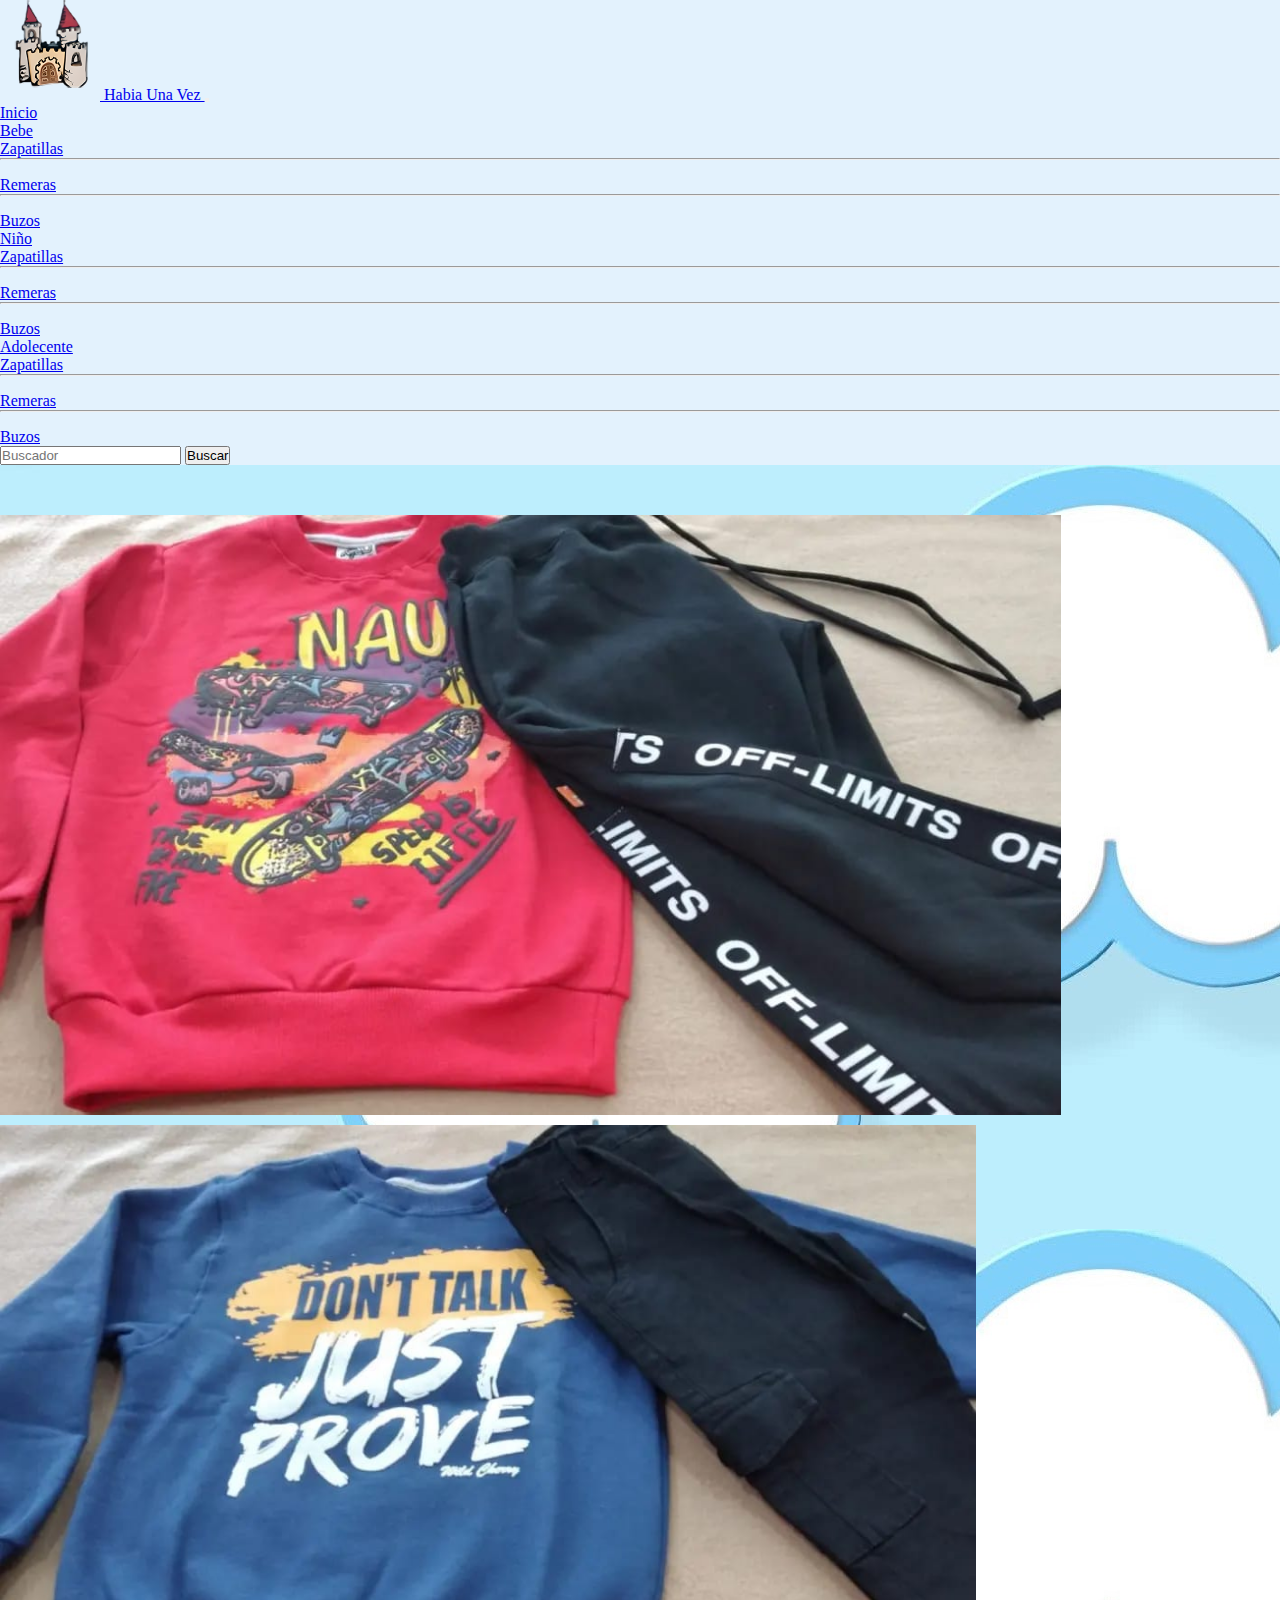
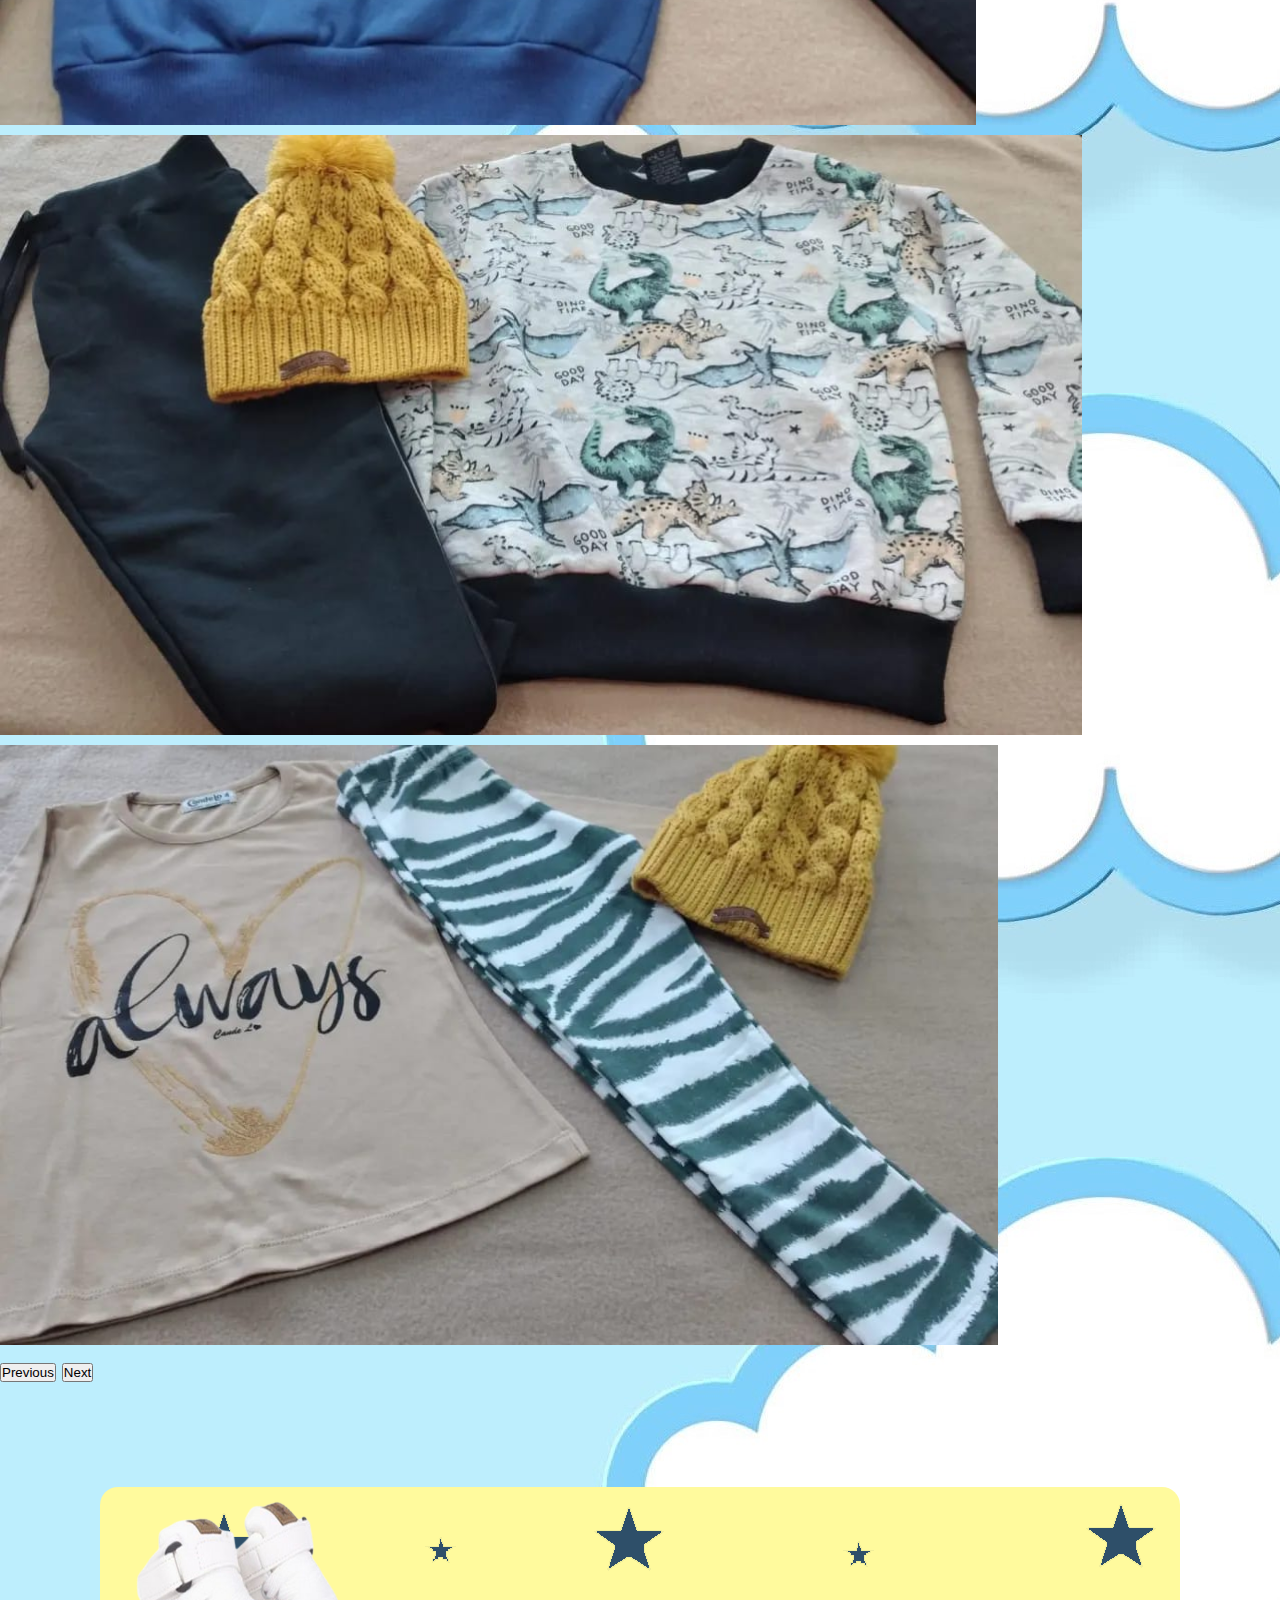
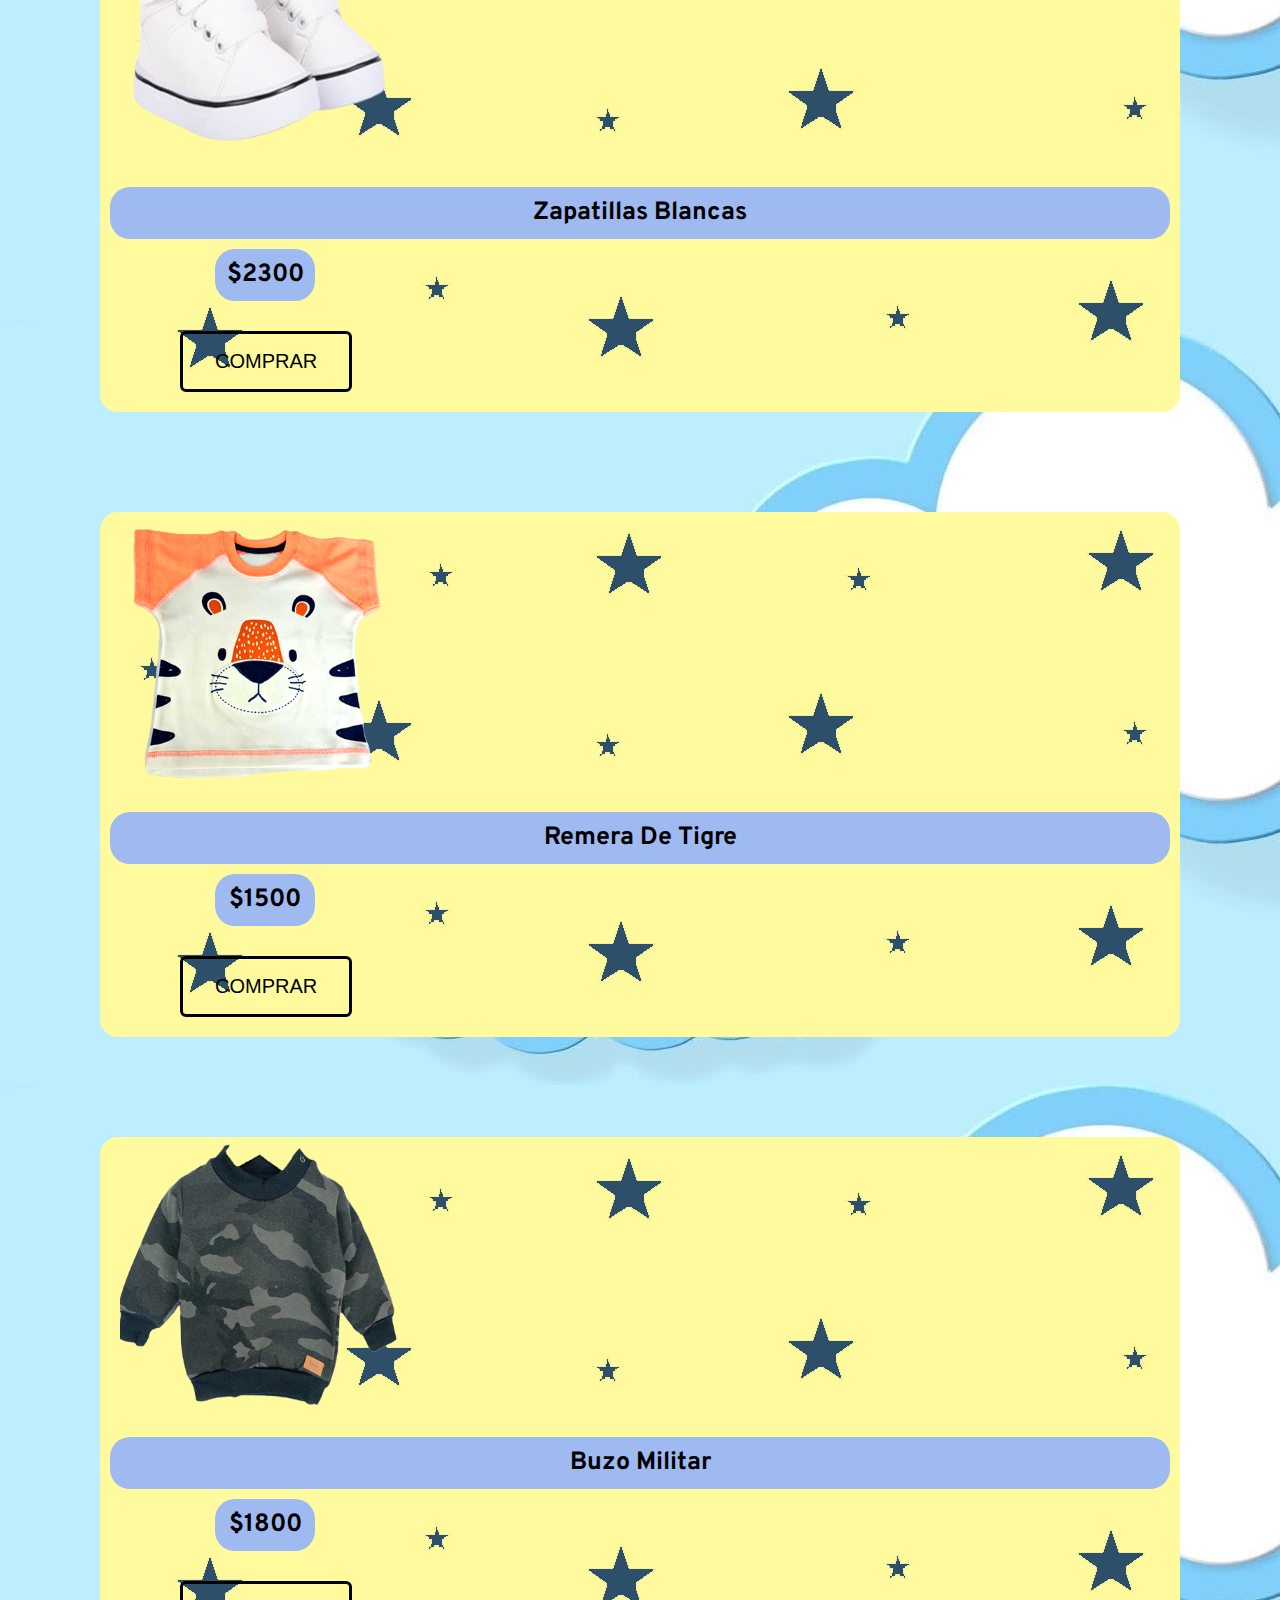
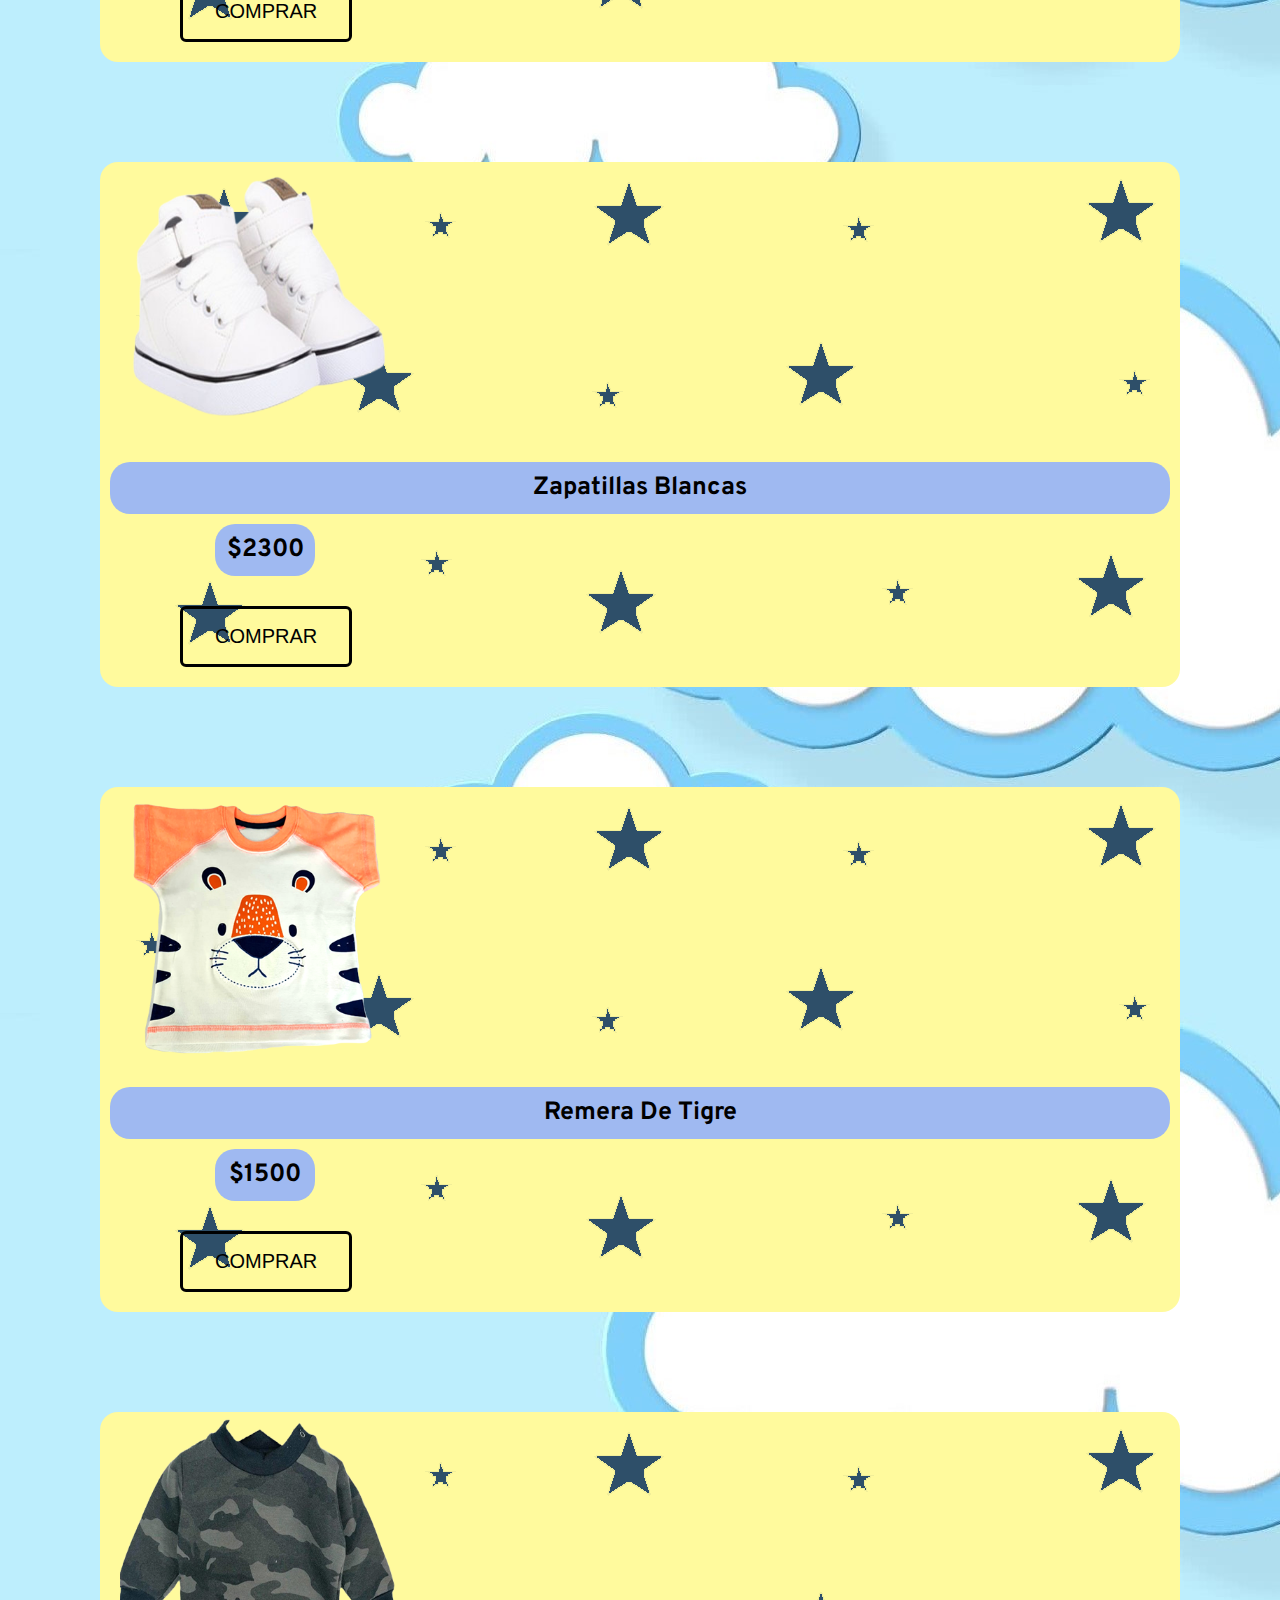
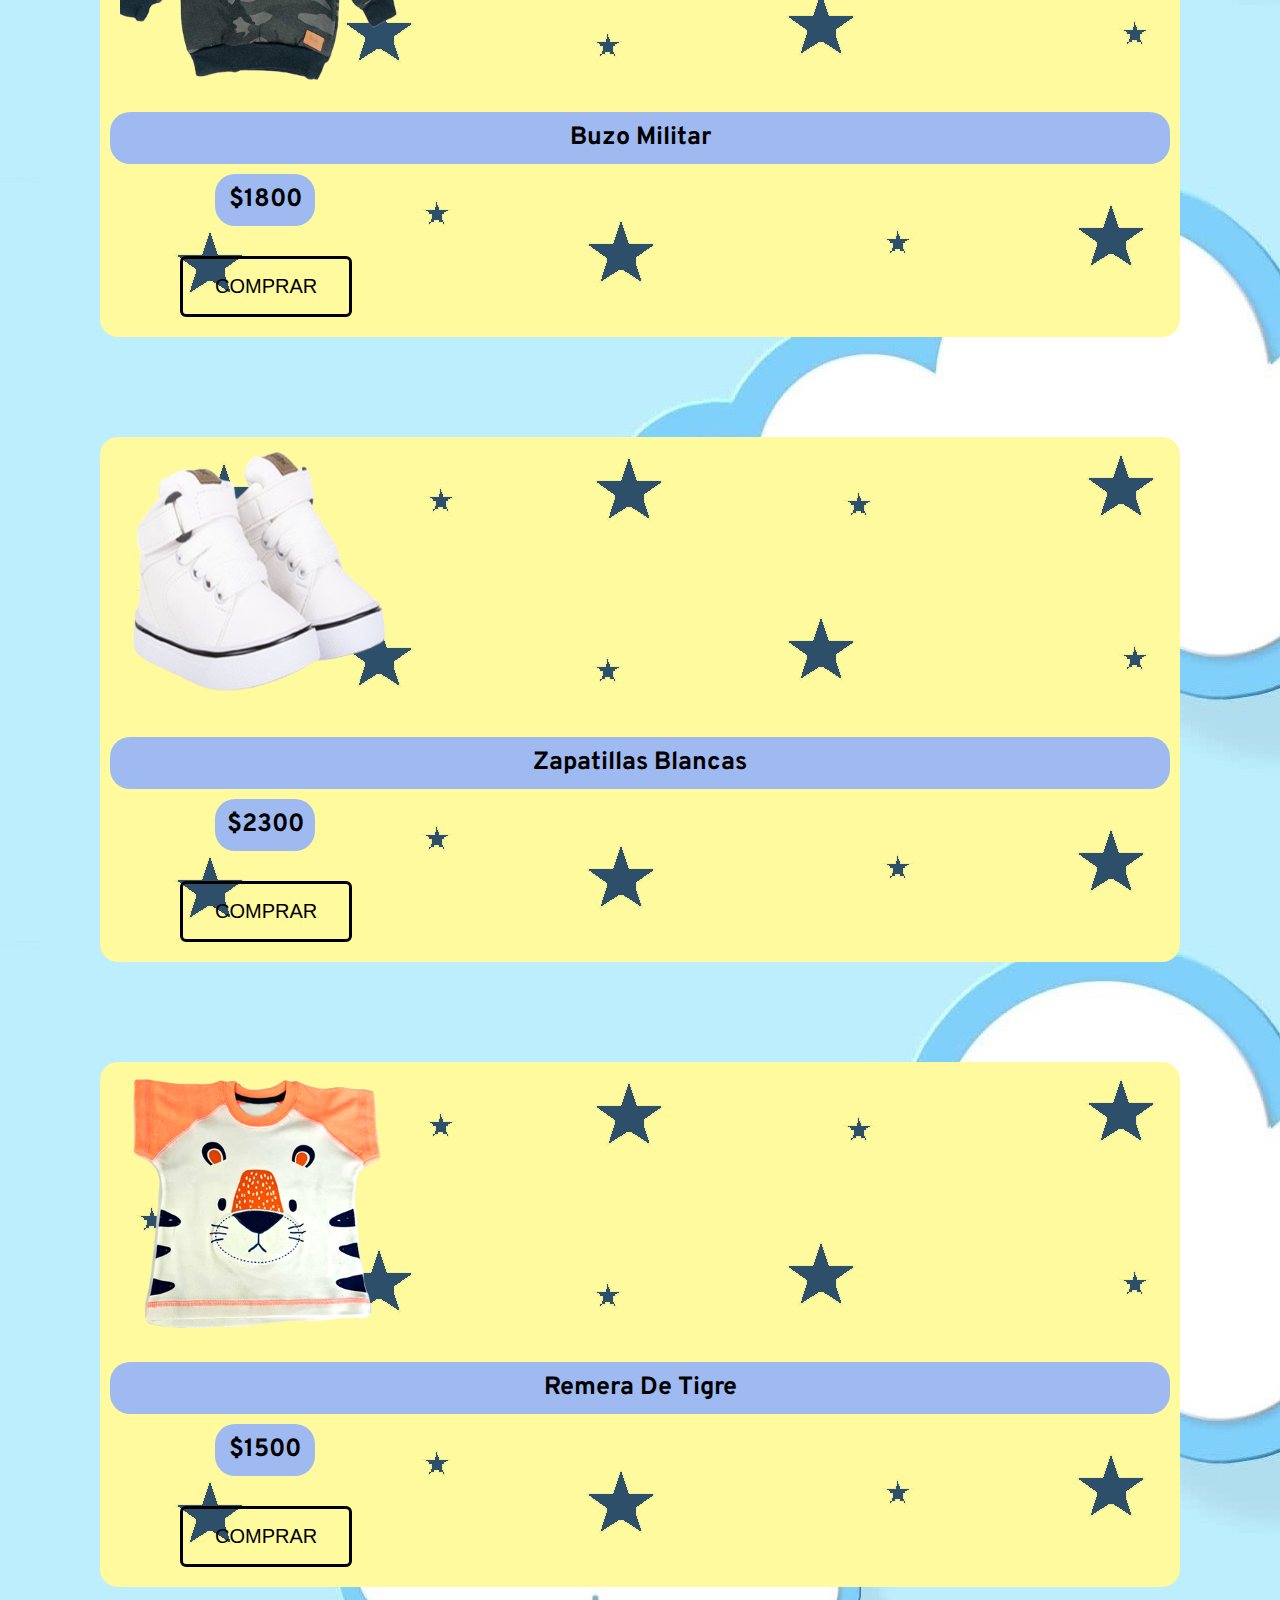
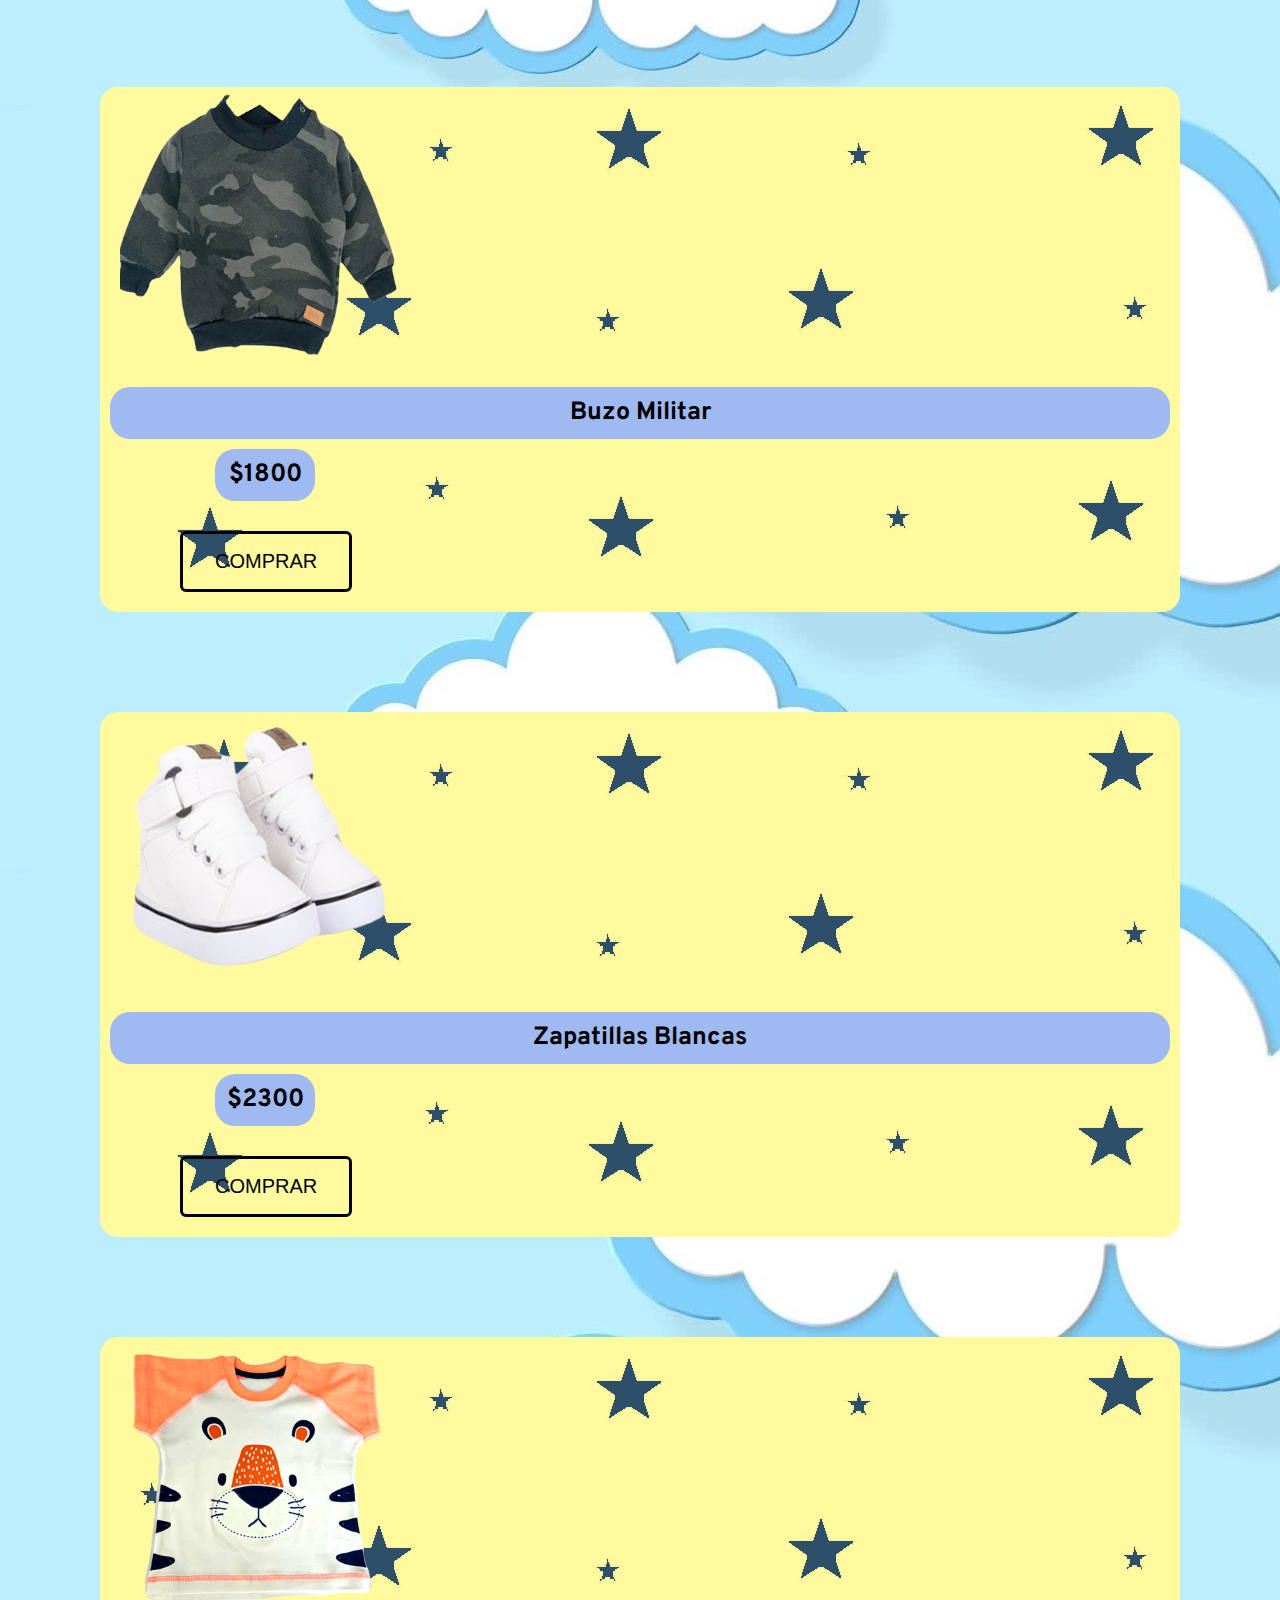
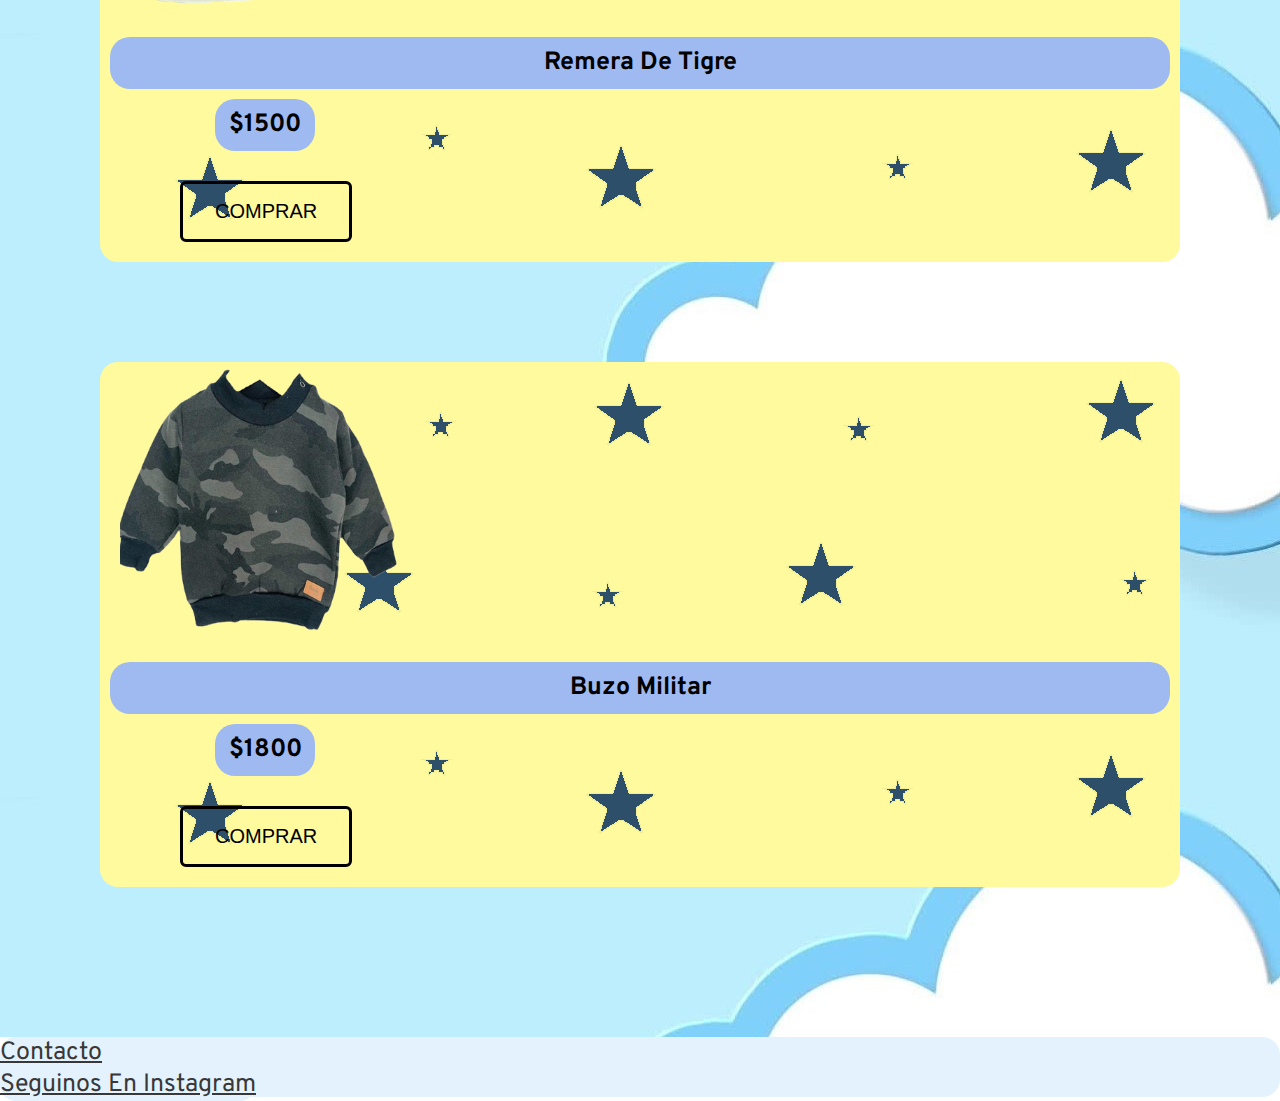
==== index.html @ 557ad4db "confirmar" ====
<!DOCTYPE html>
<html lang="es">
<head>
    <meta charset="UTF-8">
    <meta http-equiv="X-UA-Compatible" content="IE=edge">
    <meta name="viewport" content="width=device-width, initial-scale=1.0">
    <link rel="stylesheet" href="./styles/styles.css">
    <!-- CSS only -->
    <link href="https://cdn.jsdelivr.net/npm/bootstrap@5.2.0-beta1/dist/css/bootstrap.min.css" rel="stylesheet" integrity="sha384-0evHe/X+R7YkIZDRvuzKMRqM+OrBnVFBL6DOitfPri4tjfHxaWutUpFmBp4vmVor" crossorigin="anonymous">
    <title>Habia Una Vez</title>
    <link rel="shortcut icon" href="./../images/ico.ico"/>
    <link rel="preconnect" href="https://fonts.googleapis.com">
    <link rel="preconnect" href="https://fonts.gstatic.com" crossorigin>
    <link href="https://fonts.googleapis.com/css2?family=Shadows+Into+Light&display=swap" rel="stylesheet">
    <link rel="preconnect" href="https://fonts.googleapis.com">
    <link rel="preconnect" href="https://fonts.gstatic.com" crossorigin>
    <link href="https://fonts.googleapis.com/css2?family=Overpass:wght@200&display=swap" rel="stylesheet">
</head>
<body>
            <nav class="navbar navbar-expand-lg" style="background-color: #e3f2fd;">
                <div class="container-fluid">
                    <a class="navbar-brand col-5 text-start fs-1" href="./index.html">
                        <img src="./images/icono.png" alt="" width="100" height="100" class="d-inline-block align-text-center">
                        Habia Una Vez
                      </a>
                  <button class="navbar-toggler" type="button" data-bs-toggle="collapse" data-bs-target="#navbarSupportedContent" aria-controls="navbarSupportedContent" aria-expanded="false" aria-label="Toggle navigation">
                    <span class="navbar-toggler-icon"></span>
                  </button>
                  <div class="collapse navbar-collapse" id="navbarSupportedContent">
                    <ul class="navbar-nav me-auto mb-2 mb-lg-0">
                      <li class="nav-item">
                        <a class="nav-link active fs-4" aria-current="page" href="./index.html">Inicio</a>
                      </li>
                      <li class="nav-item dropdown">
                        <a class="nav-link dropdown-toggle fs-4" href="#" id="navbarDropdown" role="button" data-bs-toggle="dropdown" aria-expanded="false">
                          Bebe
                        </a>
                        <ul class="dropdown-menu" aria-labelledby="navbarDropdown">
                          <li><a class="dropdown-item fs-4" href="./pages/zapatillas.html">Zapatillas</a></li>
                          <li><hr class="dropdown-divider"></li>
                          <li><a class="dropdown-item fs-4" href="./pages/remeras.html">Remeras</a></li>
                          <li><hr class="dropdown-divider fs-4"></li>
                          <li><a class="dropdown-item fs-4" href="./pages/buzos.html">Buzos</a></li>
                        </ul>
                      </li>
                      <li class="nav-item dropdown">
                        <a class="nav-link dropdown-toggle fs-4" href="#" id="navbarDropdown" role="button" data-bs-toggle="dropdown" aria-expanded="false">
                          Niño
                        </a>
                        <ul class="dropdown-menu fs-4" aria-labelledby="navbarDropdown">
                          <li><a class="dropdown-item " href="./pages/zapatillas.html">Zapatillas</a></li>
                          <li><hr class="dropdown-divider"></li>
                          <li><a class="dropdown-item" href="./pages/remeras.html">Remeras</a></li>
                          <li><hr class="dropdown-divider"></li>
                          <li><a class="dropdown-item" href="./pages/buzos.html">Buzos</a></li>
                        </ul>
                      </li>
                      <li class="nav-item dropdown">
                        <a class="nav-link dropdown-toggle fs-4" href="#" id="navbarDropdown" role="button" data-bs-toggle="dropdown" aria-expanded="false">
                          Adolecente
                        </a>
                        <ul class="dropdown-menu fs-4" aria-labelledby="navbarDropdown">
                          <li><a class="dropdown-item" href="./pages/zapatillas.html">Zapatillas</a></li>
                          <li><hr class="dropdown-divider"></li>
                          <li><a class="dropdown-item" href="/pages/remeras.html">Remeras</a></li>
                          <li><hr class="dropdown-divider"></li>
                          <li><a class="dropdown-item" href="./pages/buzos.html">Buzos</a></li>
                        </ul>
                      </li>
                    </ul>
                    <form class="d-flex" role="search">
                      <input class="form-control me-2 fs-4" type="search" placeholder="Buscador" aria-label="Search">
                      <button class="btn btn-outline-success" type="submit">Buscar</button>
                    </form>
                  </div>
                </div>
              </nav>

              <section class="vidriera">
                <div class="container">
                    <div id="carouselExampleControls" class="carousel slide" data-bs-ride="carousel">
                        <div class="carousel-inner">
                          <div class="carousel-item active">
                            <img src="./images/carusel1.jpeg" height="600" class="d-block w-100" alt="...">
                          </div> 
                          <div class="carousel-item"> 
                            <img src="./images/carusel2.jpeg" height="600" class="d-block w-100" alt="...">
                          </div> 
                          <div class="carousel-item"> 
                            <img src="./images/carusel3.jpeg" height="600" class="d-block w-100" alt="...">
                          </div> 
                          <div class="carousel-item"> 
                            <img src="./images/carusel4.jpeg" height="600" class="d-block w-100" alt="...">
                          </div>  
                        </div>
                        <button class="carousel-control-prev" type="button" data-bs-target="#carouselExampleControls" data-bs-slide="prev">
                          <span class="carousel-control-prev-icon" aria-hidden="true"></span>
                          <span class="visually-hidden">Previous</span>
                        </button>
                        <button class="carousel-control-next" type="button" data-bs-target="#carouselExampleControls" data-bs-slide="next">
                          <span class="carousel-control-next-icon" aria-hidden="true"></span>
                          <span class="visually-hidden">Next</span>
                        </button>
                    </div>
                </div>
                <div class="productos d-flex flex-row justify-content-evenly align-items-center flex-wrap">
                    <div class="vidrieraProducto">
                        <div class="vidriera__datos">
                            <img src="./images/zapas 1.png" width="300px"class="vidrieraImagen">
                            <h4 class="vidriera__titulo">Zapatillas Blancas</h4>
                            <h4 class="vidriera__precio">$2300</h4>
                            <input type="button" value="COMPRAR" class="botonComprar">
                        </div>
                    </div> 
                    <div class="vidrieraProducto">
                        <div class="vidriera__datos">
                            <img src="./images/remera 1.png" width="300px" class="vidrieraImagen">
                            <h4 class="vidriera__titulo">Remera De Tigre</h4>
                            <h4 class="vidriera__precio">$1500</h4>
                            <input type="button" value="COMPRAR" class="botonComprar">
                        </div>
                    </div> 
                    <div class="vidrieraProducto">
                        <div class="vidriera__datos">
                            <img src="./images/buzo 1.png" width="300px" class="vidrieraImagen">
                            <h4 class="vidriera__titulo">Buzo Militar</h4>
                            <h4 class="vidriera__precio">$1800</h4>
                            <input type="button" value="COMPRAR" class="botonComprar">
                        </div>
                    </div> 
                    <div class="vidrieraProducto">
                        <div class="vidriera__datos">
                            <img src="./images/zapas 1.png" width="300px"class="vidrieraImagen">
                            <h4 class="vidriera__titulo">Zapatillas Blancas</h4>
                            <h4 class="vidriera__precio">$2300</h4>
                            <input type="button" value="COMPRAR" class="botonComprar">
                        </div>
                    </div> 
                    <div class="vidrieraProducto">
                        <div class="vidriera__datos">
                            <img src="./images/remera 1.png" width="300px" class="vidrieraImagen">
                            <h4 class="vidriera__titulo">Remera De Tigre</h4>
                            <h4 class="vidriera__precio">$1500</h4>
                            <input type="button" value="COMPRAR" class="botonComprar">
                        </div>
                    </div> 
                    <div class="vidrieraProducto">
                        <div class="vidriera__datos">
                            <img src="./images/buzo 1.png" width="300px" class="vidrieraImagen">
                            <h4 class="vidriera__titulo">Buzo Militar</h4>
                            <h4 class="vidriera__precio">$1800</h4>
                            <input type="button" value="COMPRAR" class="botonComprar">
                        </div>
                    </div> 
                    <div class="vidrieraProducto">
                        <div class="vidriera__datos">
                            <img src="./images/zapas 1.png" width="300px"class="vidrieraImagen">
                            <h4 class="vidriera__titulo">Zapatillas Blancas</h4>
                            <h4 class="vidriera__precio">$2300</h4>
                            <input type="button" value="COMPRAR" class="botonComprar">
                        </div>
                    </div> 
                    <div class="vidrieraProducto">
                        <div class="vidriera__datos">
                            <img src="./images/remera 1.png" width="300px" class="vidrieraImagen">
                            <h4 class="vidriera__titulo">Remera De Tigre</h4>
                            <h4 class="vidriera__precio">$1500</h4>
                            <input type="button" value="COMPRAR" class="botonComprar">
                        </div>
                    </div> 
                    <div class="vidrieraProducto">
                        <div class="vidriera__datos">
                            <img src="./images/buzo 1.png" width="300px" class="vidrieraImagen">
                            <h4 class="vidriera__titulo">Buzo Militar</h4>
                            <h4 class="vidriera__precio">$1800</h4>
                            <input type="button" value="COMPRAR" class="botonComprar">
                        </div>
                    </div> 
                    <div class="vidrieraProducto">
                        <div class="vidriera__datos">
                            <img src="./images/zapas 1.png" width="300px"class="vidrieraImagen">
                            <h4 class="vidriera__titulo">Zapatillas Blancas</h4>
                            <h4 class="vidriera__precio">$2300</h4>
                            <input type="button" value="COMPRAR" class="botonComprar">
                        </div>
                    </div> 
                    <div class="vidrieraProducto">
                        <div class="vidriera__datos">
                            <img src="./images/remera 1.png" width="300px" class="vidrieraImagen">
                            <h4 class="vidriera__titulo">Remera De Tigre</h4>
                            <h4 class="vidriera__precio">$1500</h4>
                            <input type="button" value="COMPRAR" class="botonComprar">
                        </div>
                    </div> 
                    <div class="vidrieraProducto">
                        <div class="vidriera__datos">
                            <img src="./images/buzo 1.png" width="300px" class="vidrieraImagen">
                            <h4 class="vidriera__titulo">Buzo Militar</h4>
                            <h4 class="vidriera__precio">$1800</h4>
                            <input type="button" value="COMPRAR" class="botonComprar">
                        </div>
                    </div> 
                </div>
            </section>

            <footer>
                <ul class="barra d-flex flex-row justify-content-around flex-wrap align-items-center">
                    <li ><a class="barraItem text-decoration-none" href="./pages/contacto.html">Contacto</a></li>
                    <li ><a class="barraItem text-decoration-none" href="https://www.instagram.com/habiaunavez_pilar/" target="_blank">Seguinos En Instagram</a></li>
                </ul>
            </footer>

    <!-- JavaScript Bundle with Popper -->
    <script src="https://cdn.jsdelivr.net/npm/bootstrap@5.2.0-beta1/dist/js/bootstrap.bundle.min.js" integrity="sha384-pprn3073KE6tl6bjs2QrFaJGz5/SUsLqktiwsUTF55Jfv3qYSDhgCecCxMW52nD2" crossorigin="anonymous"></script>
</body>
</html>
---- styles/styles.css ----
*{
    margin: 0;
    padding: 0;
    box-sizing: border-box;
}


.vidriera {
    font-family: 'Overpass', sans-serif;
    font-size: 25px;
    background-image: url("./../images/cielonube.jpg");
    padding-top: 50px;
    padding-bottom: 50px;
    width: 100%; 
}

.vidrieraProducto {
    background-image: url("./../images/header.png");    
    border-radius: 18px;
    margin: 100px;
}

.vidriera__datos{
    color: #000000;
}

.vidrieraImagen{
    padding-left: 20px;
}

.vidriera__titulo{
    background-color: #9fb9f1;
    border-radius: 20px;
    text-align: center;
    padding: 10px;
    margin: 10px;
}

.vidriera__precio{
    position: relative;
    left: 105px;
    background-color: #9fb9f1;
    border-radius: 20px;
    text-align: center;
    width: 100px;
    padding: 10px;
    margin: 10px;
}

.botonComprar {
    color: #0099CC;
    background: transparent;
    border: 2px solid #0099CC;
    border-radius: 6px;
    border: solid;
    color: rgb(0, 0, 0);
    padding: 16px 32px;
    text-align: center;
    font-size: 20px;
    margin: 20px 80px;
    -webkit-transition-duration: 0.4s;
    transition-duration: 0.4s;
    cursor: pointer;
    text-decoration: none;
    text-transform: uppercase;
}

.botonComprar:hover {
    background-color: #008CBA;
    color: white;
}

.barra{
    list-style: none;
    font-size: 25px;
    background-color: #e3f2fd;
    border-radius: 18px;
    height: 60px;
}

.barraItem{
    background-color: #e3f2fd; 
    color: rgb(56, 56, 56);
    font-family: 'Overpass', sans-serif;;
    border-radius: 18px;
}

.formularioCompleto{
    font-family: 'Overpass', sans-serif;
    background-color: #fffa9dbd;
    padding-left: 30px;
}

.formulario__titulo{
    font-size: 50px;
}

.formularioTitulo{
    font-size: 30px;
}

.formularioDato{
    font-size: 25px;
    font-weight: bold;
}

.formularioCasilla{
    background: transparent;
    border-radius: 6px;
}

.formularioRegion{
    max-width: 250px;
}

.formularioRegion select{
    display: inline-block;
	width: 100%;
	cursor: pointer;
  	padding: 7px 10px;
  	height: 42px;
  	outline: 0; 
  	border: 0;
	border-radius: 0;
	background: #f0f0f0;
	color: rgb(68, 67, 67);
	font-size: 1em;
	color: rgb(68, 67, 67);
	font-family: 
	'Quicksand', sans-serif;
	border:2px solid rgba(0,0,0,0.2);
    border-radius: 12px;
    position: relative;
    transition: all 0.25s ease;
}

.formularioRegion section:hover{
    background: #008CBA;
}

.formulariosBotones{
	margin-bottom: 30px;
	padding:5px 0 5px 60px;
}

.formularioBotones .formularioCheck{
	background: #fff;
	border-radius: 50%;
}
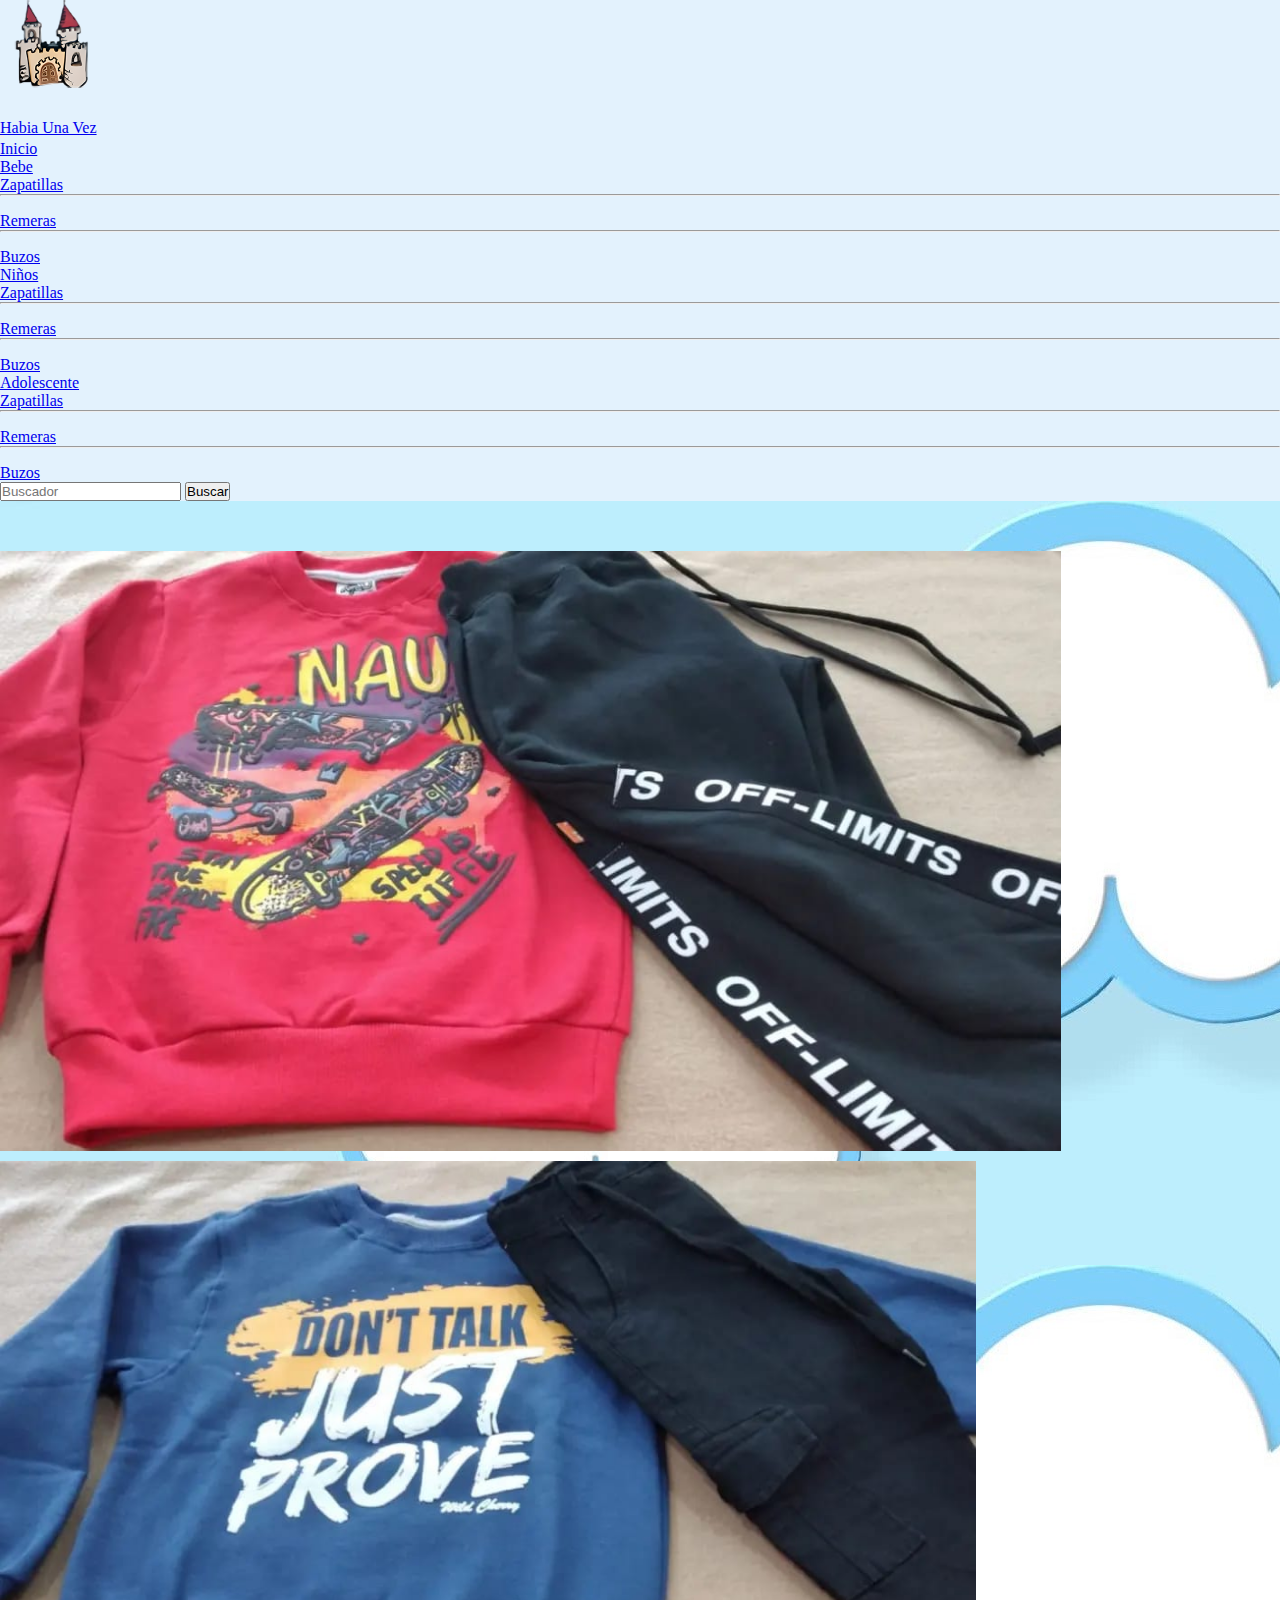
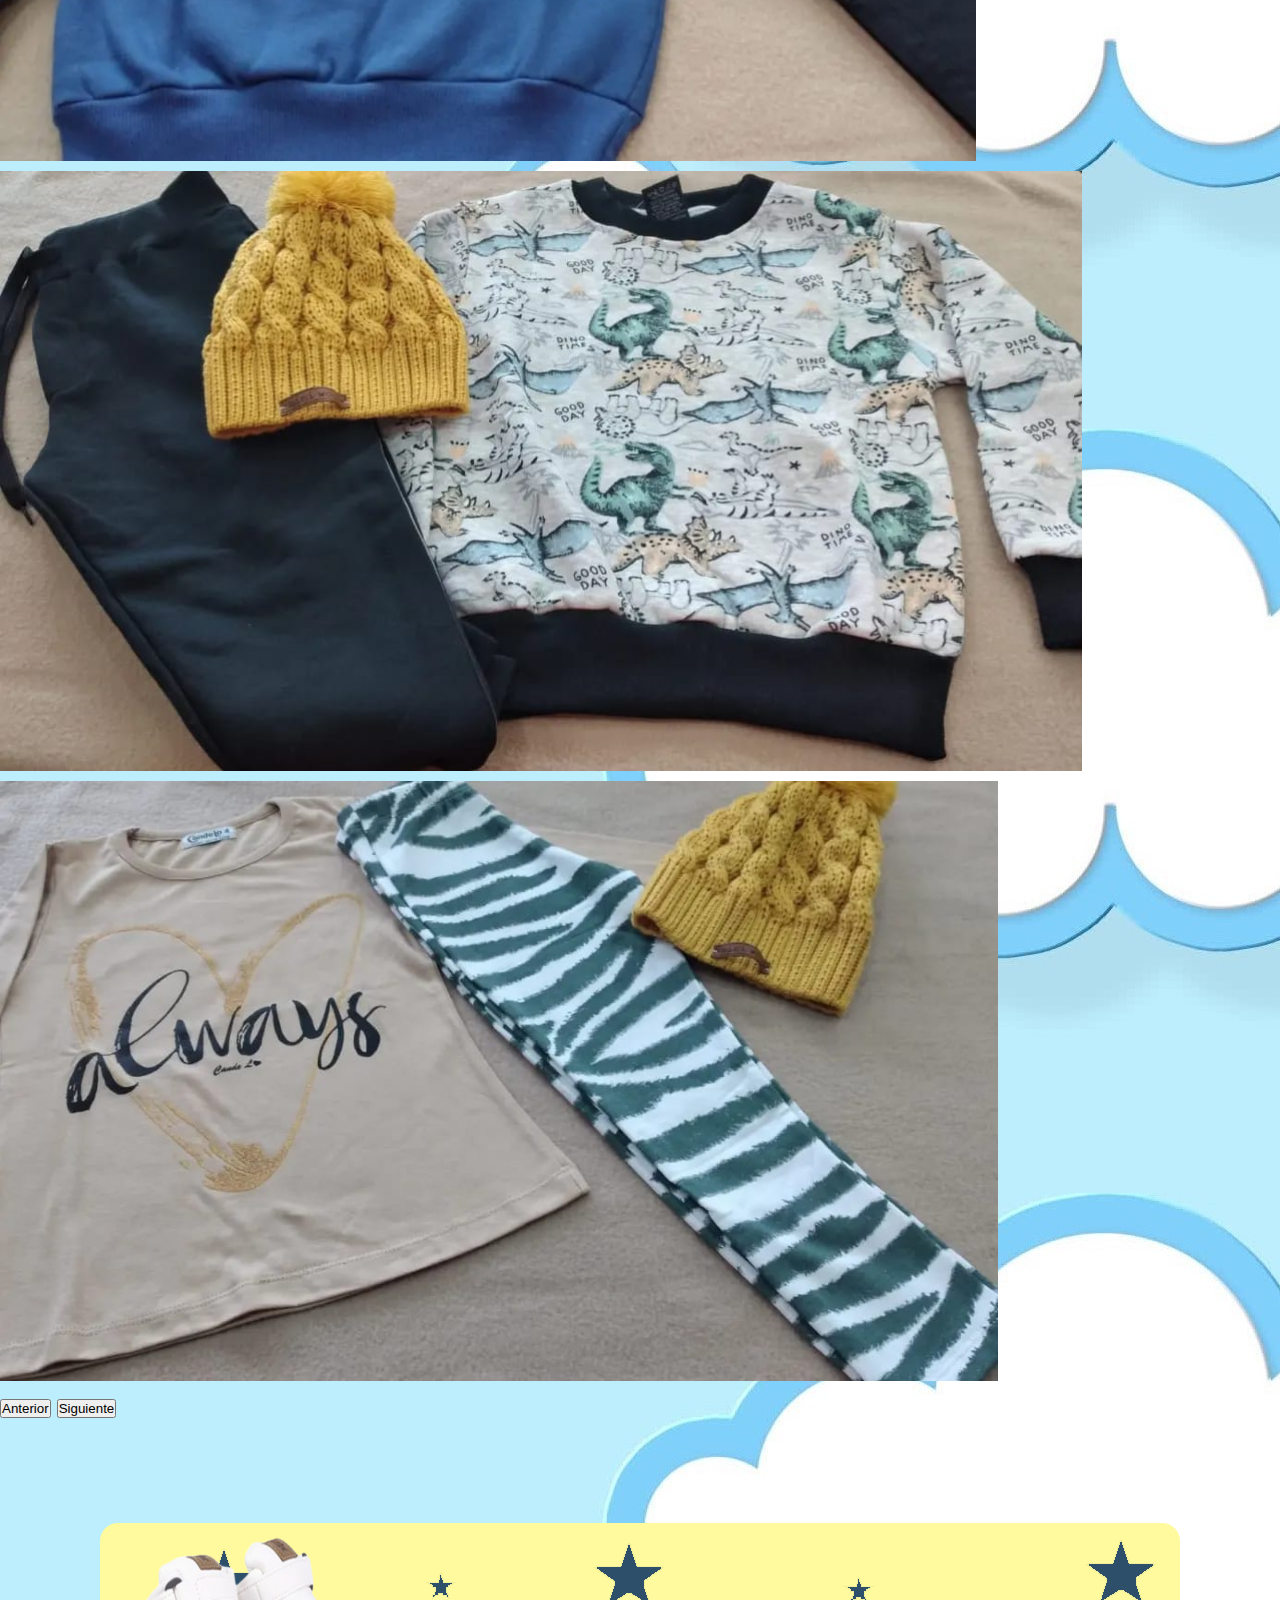
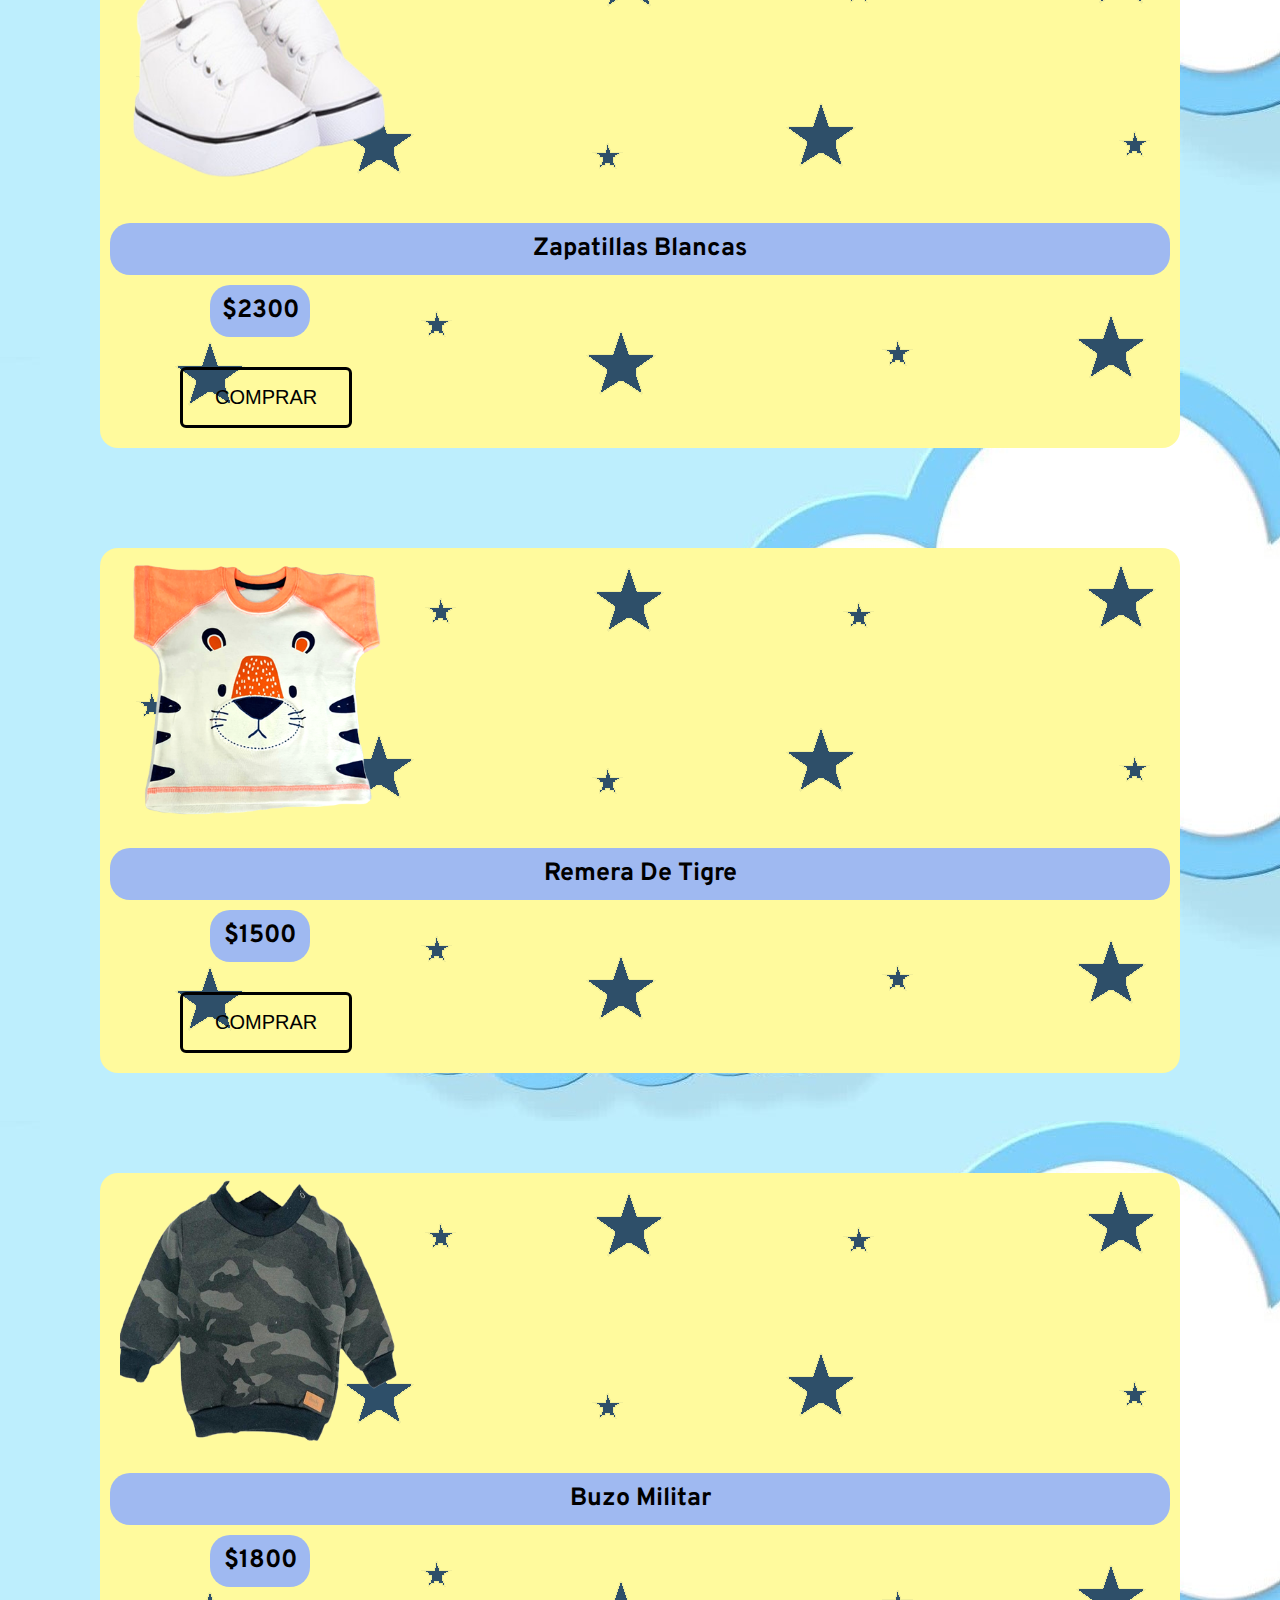
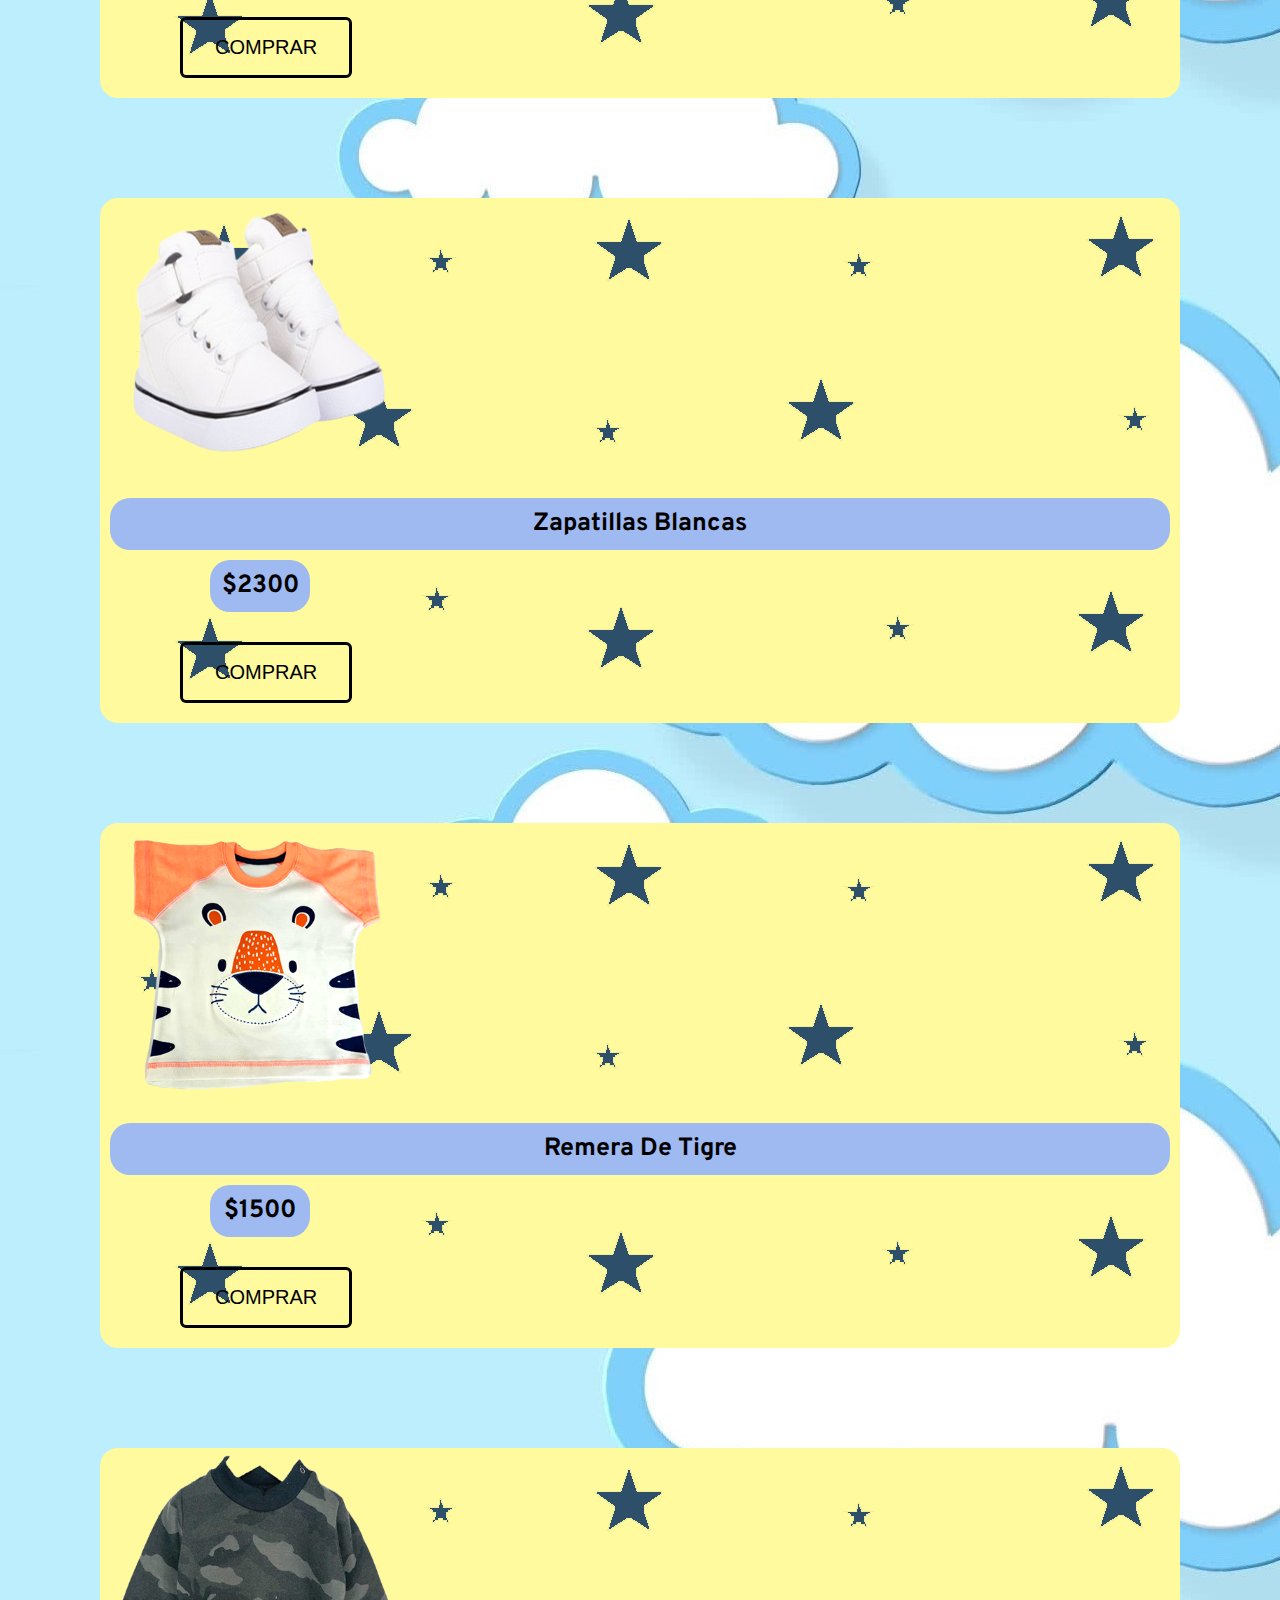
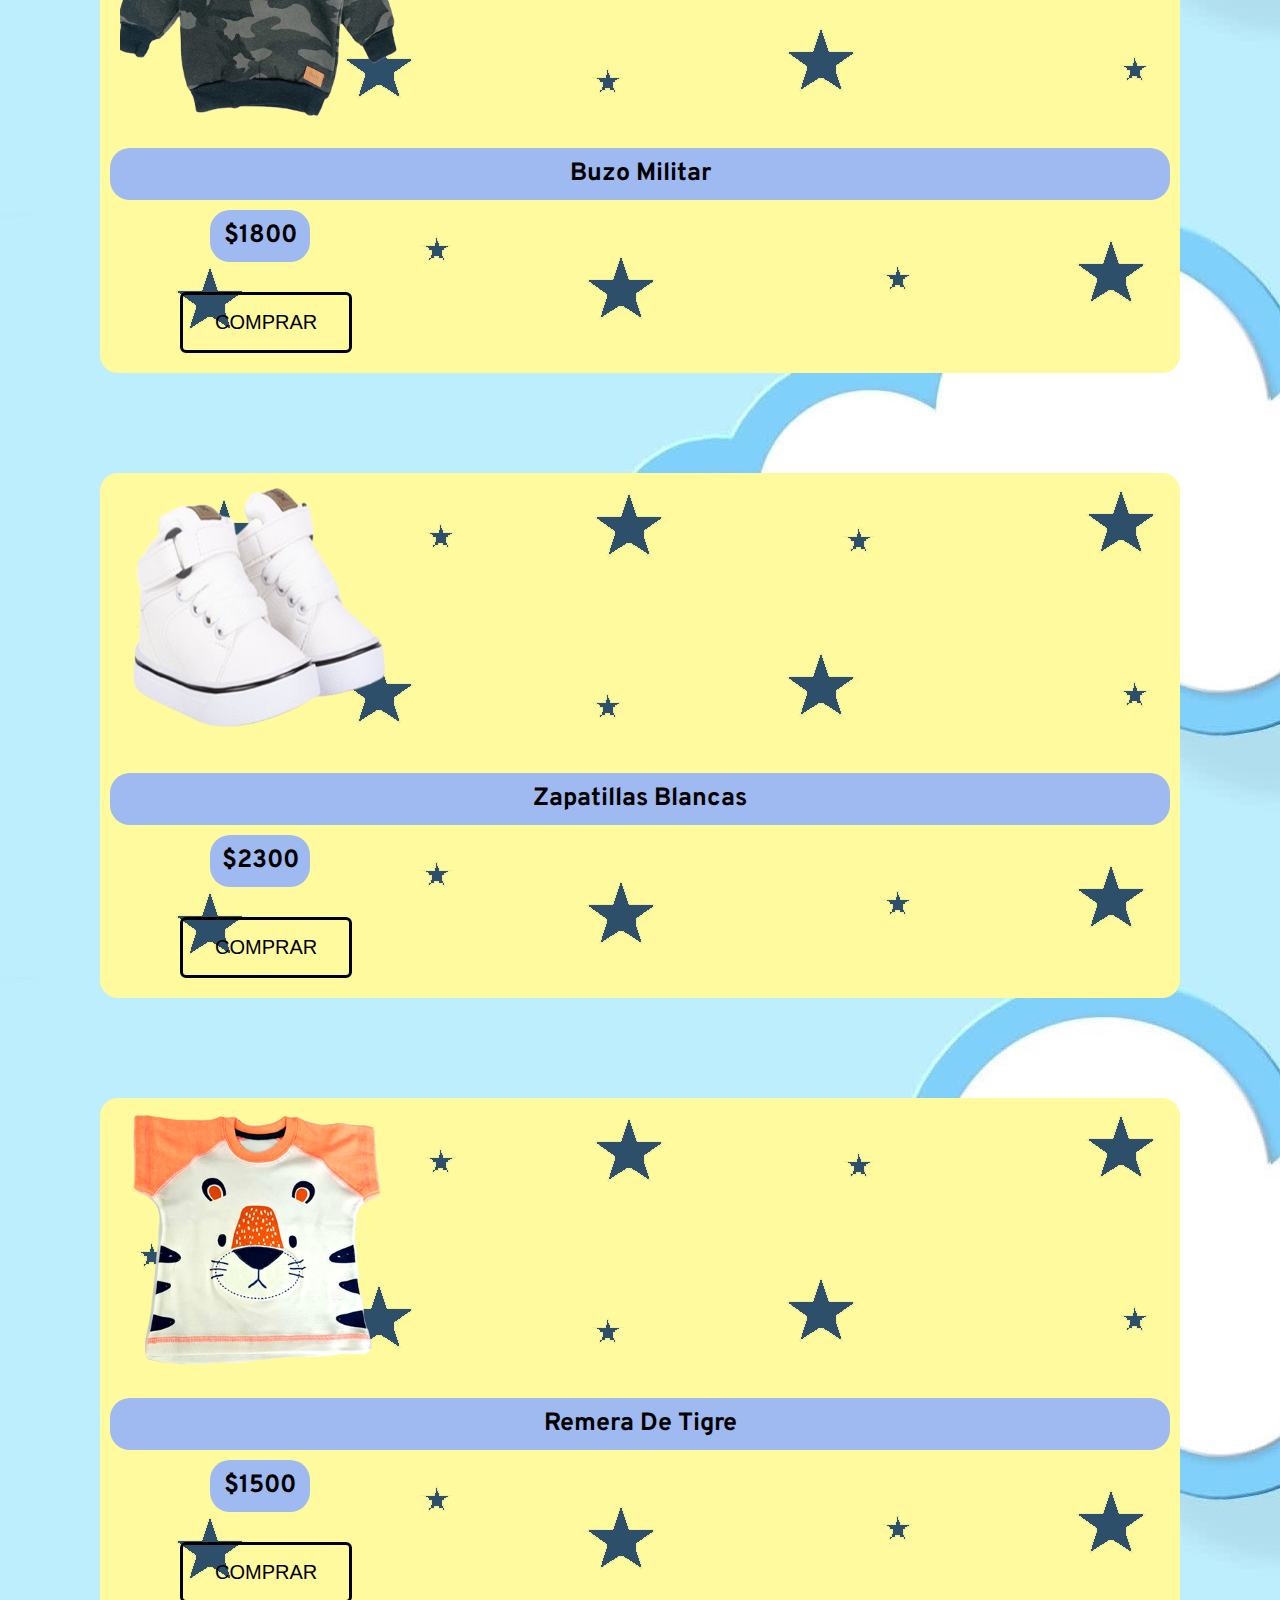
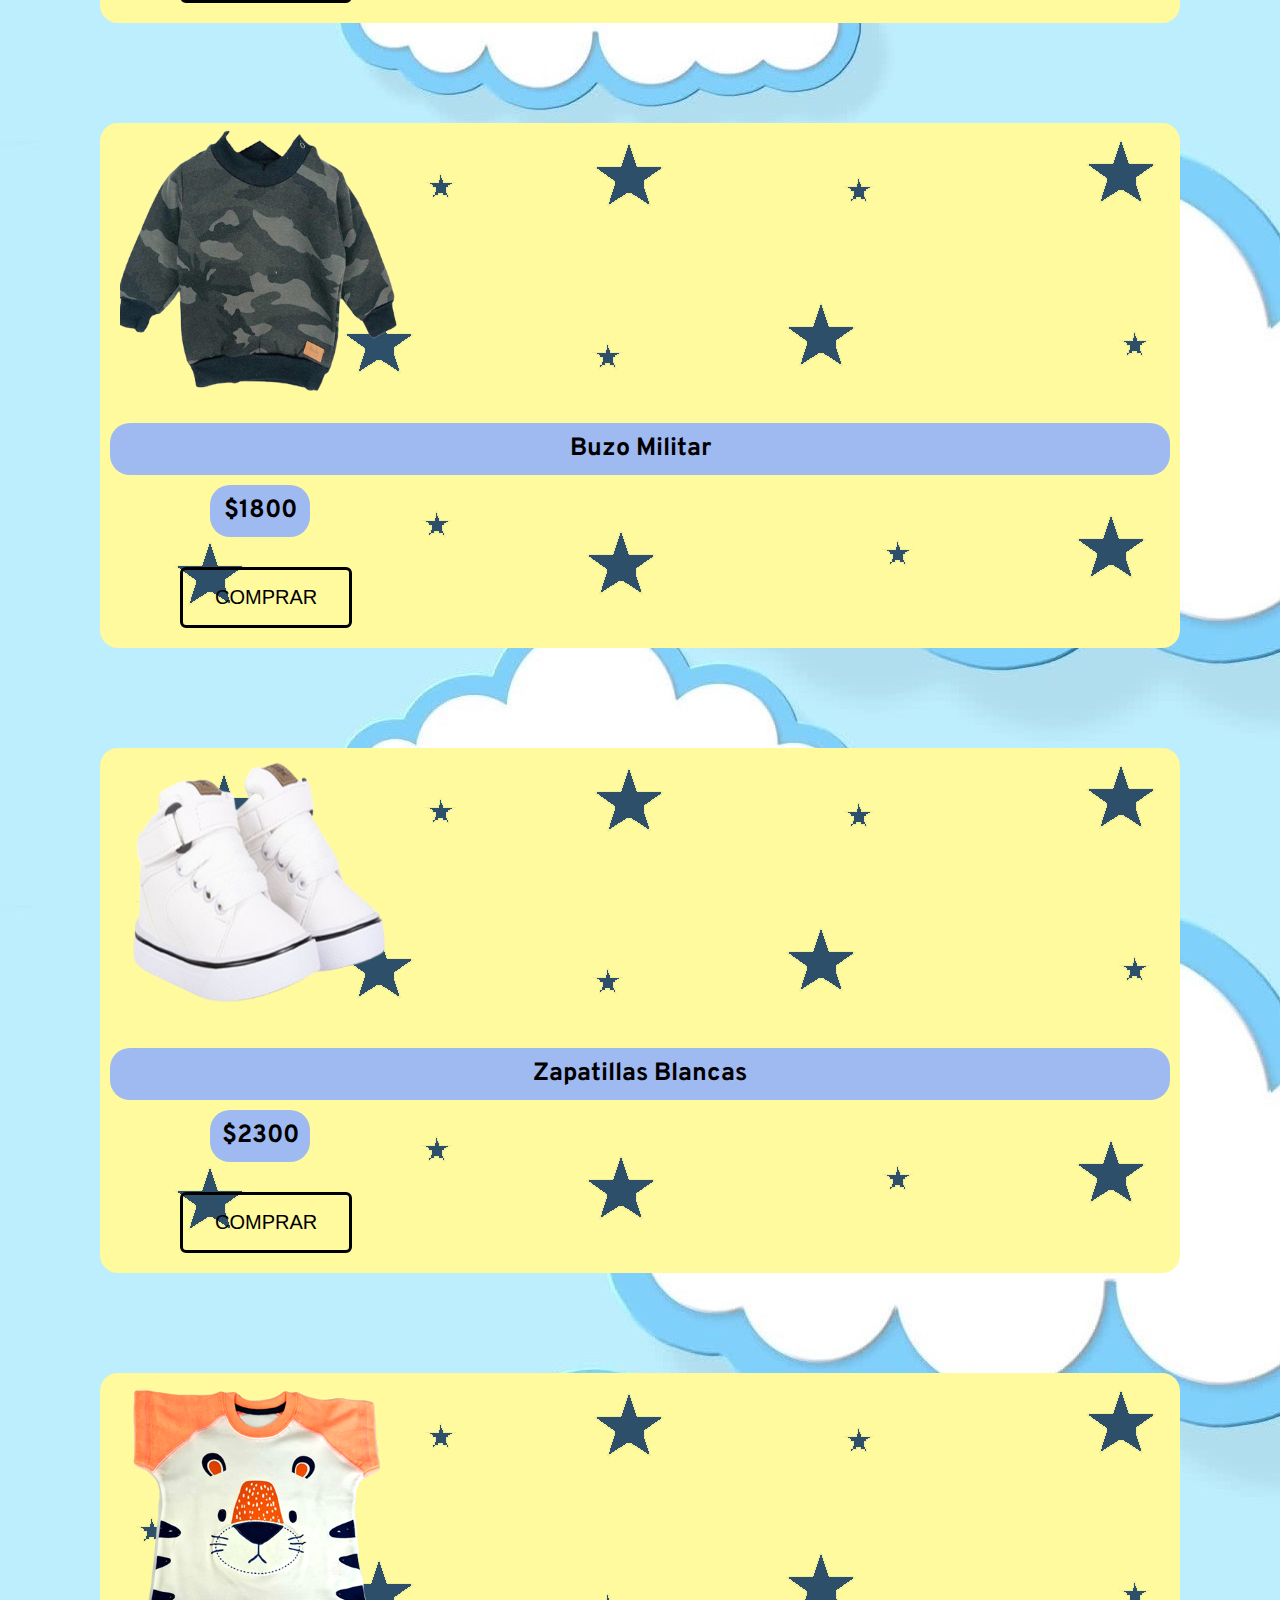
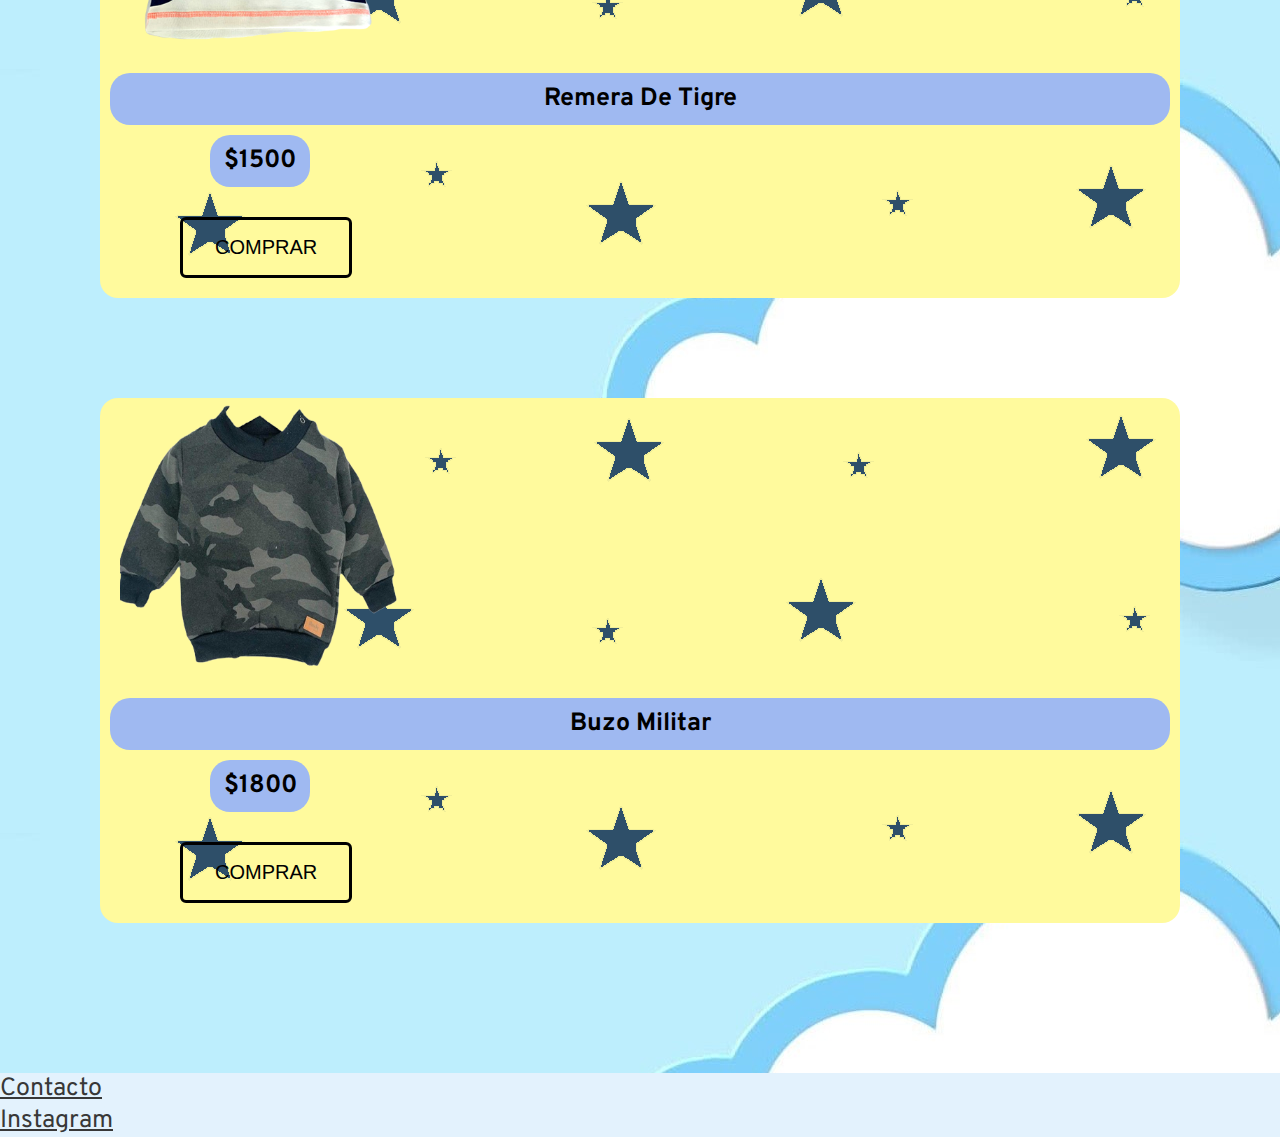
==== commit 0ae6e974: "final" ====
--- a/index.html
+++ b/index.html
@@ -19,9 +19,11 @@
 <body>
             <nav class="navbar navbar-expand-lg" style="background-color: #e3f2fd;">
                 <div class="container-fluid">
-                    <a class="navbar-brand col-5 text-start fs-1" href="./index.html">
-                        <img src="./images/icono.png" alt="" width="100" height="100" class="d-inline-block align-text-center">
-                        Habia Una Vez
+                    <a class="navbar-brand col-5 text-start fs-1 d-flex flex-row position-relative" href="./index.html">
+                        <img src="./images/icono.png" alt="" width="100" height="100" >
+                        <div class="text-start fs-1 titulo">
+                          Habia Una Vez
+                        </div>
                       </a>
                   <button class="navbar-toggler" type="button" data-bs-toggle="collapse" data-bs-target="#navbarSupportedContent" aria-controls="navbarSupportedContent" aria-expanded="false" aria-label="Toggle navigation">
                     <span class="navbar-toggler-icon"></span>
@@ -45,7 +47,7 @@
                       </li>
                       <li class="nav-item dropdown">
                         <a class="nav-link dropdown-toggle fs-4" href="#" id="navbarDropdown" role="button" data-bs-toggle="dropdown" aria-expanded="false">
-                          Niño
+                          Niños
                         </a>
                         <ul class="dropdown-menu fs-4" aria-labelledby="navbarDropdown">
                           <li><a class="dropdown-item " href="./pages/zapatillas.html">Zapatillas</a></li>
@@ -57,7 +59,7 @@
                       </li>
                       <li class="nav-item dropdown">
                         <a class="nav-link dropdown-toggle fs-4" href="#" id="navbarDropdown" role="button" data-bs-toggle="dropdown" aria-expanded="false">
-                          Adolecente
+                          Adolescente
                         </a>
                         <ul class="dropdown-menu fs-4" aria-labelledby="navbarDropdown">
                           <li><a class="dropdown-item" href="./pages/zapatillas.html">Zapatillas</a></li>
@@ -70,7 +72,7 @@
                     </ul>
                     <form class="d-flex" role="search">
                       <input class="form-control me-2 fs-4" type="search" placeholder="Buscador" aria-label="Search">
-                      <button class="btn btn-outline-success" type="submit">Buscar</button>
+                      <button class="btn btn-outline-primary" type="submit">Buscar</button>
                     </form>
                   </div>
                 </div>
@@ -95,11 +97,11 @@
                         </div>
                         <button class="carousel-control-prev" type="button" data-bs-target="#carouselExampleControls" data-bs-slide="prev">
                           <span class="carousel-control-prev-icon" aria-hidden="true"></span>
-                          <span class="visually-hidden">Previous</span>
+                          <span class="visually-hidden">Anterior</span>
                         </button>
                         <button class="carousel-control-next" type="button" data-bs-target="#carouselExampleControls" data-bs-slide="next">
                           <span class="carousel-control-next-icon" aria-hidden="true"></span>
-                          <span class="visually-hidden">Next</span>
+                          <span class="visually-hidden">Siguiente</span>
                         </button>
                     </div>
                 </div>
@@ -206,7 +208,7 @@
             <footer>
                 <ul class="barra d-flex flex-row justify-content-around flex-wrap align-items-center">
                     <li ><a class="barraItem text-decoration-none" href="./pages/contacto.html">Contacto</a></li>
-                    <li ><a class="barraItem text-decoration-none" href="https://www.instagram.com/habiaunavez_pilar/" target="_blank">Seguinos En Instagram</a></li>
+                    <li ><a class="barraItem text-decoration-none" href="https://www.instagram.com/habiaunavez_pilar/" target="_blank">Instagram</a></li>
                 </ul>
             </footer>
 
--- a/styles/styles.css
+++ b/styles/styles.css
@@ -26,6 +26,12 @@
 
 .vidrieraImagen{
     padding-left: 20px;
+    overflow: hidden;
+}
+
+.vidrieraImagen:hover {
+    -webkit-transform:scale(1.1);transform:scale(1.1);
+
 }
 
 .vidriera__titulo{
@@ -38,7 +44,7 @@
 
 .vidriera__precio{
     position: relative;
-    left: 105px;
+    left: 100px;
     background-color: #9fb9f1;
     border-radius: 20px;
     text-align: center;
@@ -74,8 +80,8 @@
     list-style: none;
     font-size: 25px;
     background-color: #e3f2fd;
-    border-radius: 18px;
-    height: 60px;
+    height: 100%;
+    width: 100%;
 }
 
 .barraItem{
@@ -146,4 +152,15 @@
 .formularioBotones .formularioCheck{
 	background: #fff;
 	border-radius: 50%;
+}
+
+.titulo{
+    position: relative;
+    top: 15px;
+}
+
+@media  (max-width: 600px){
+    .titulo{ 
+        display:none;
+    }
 }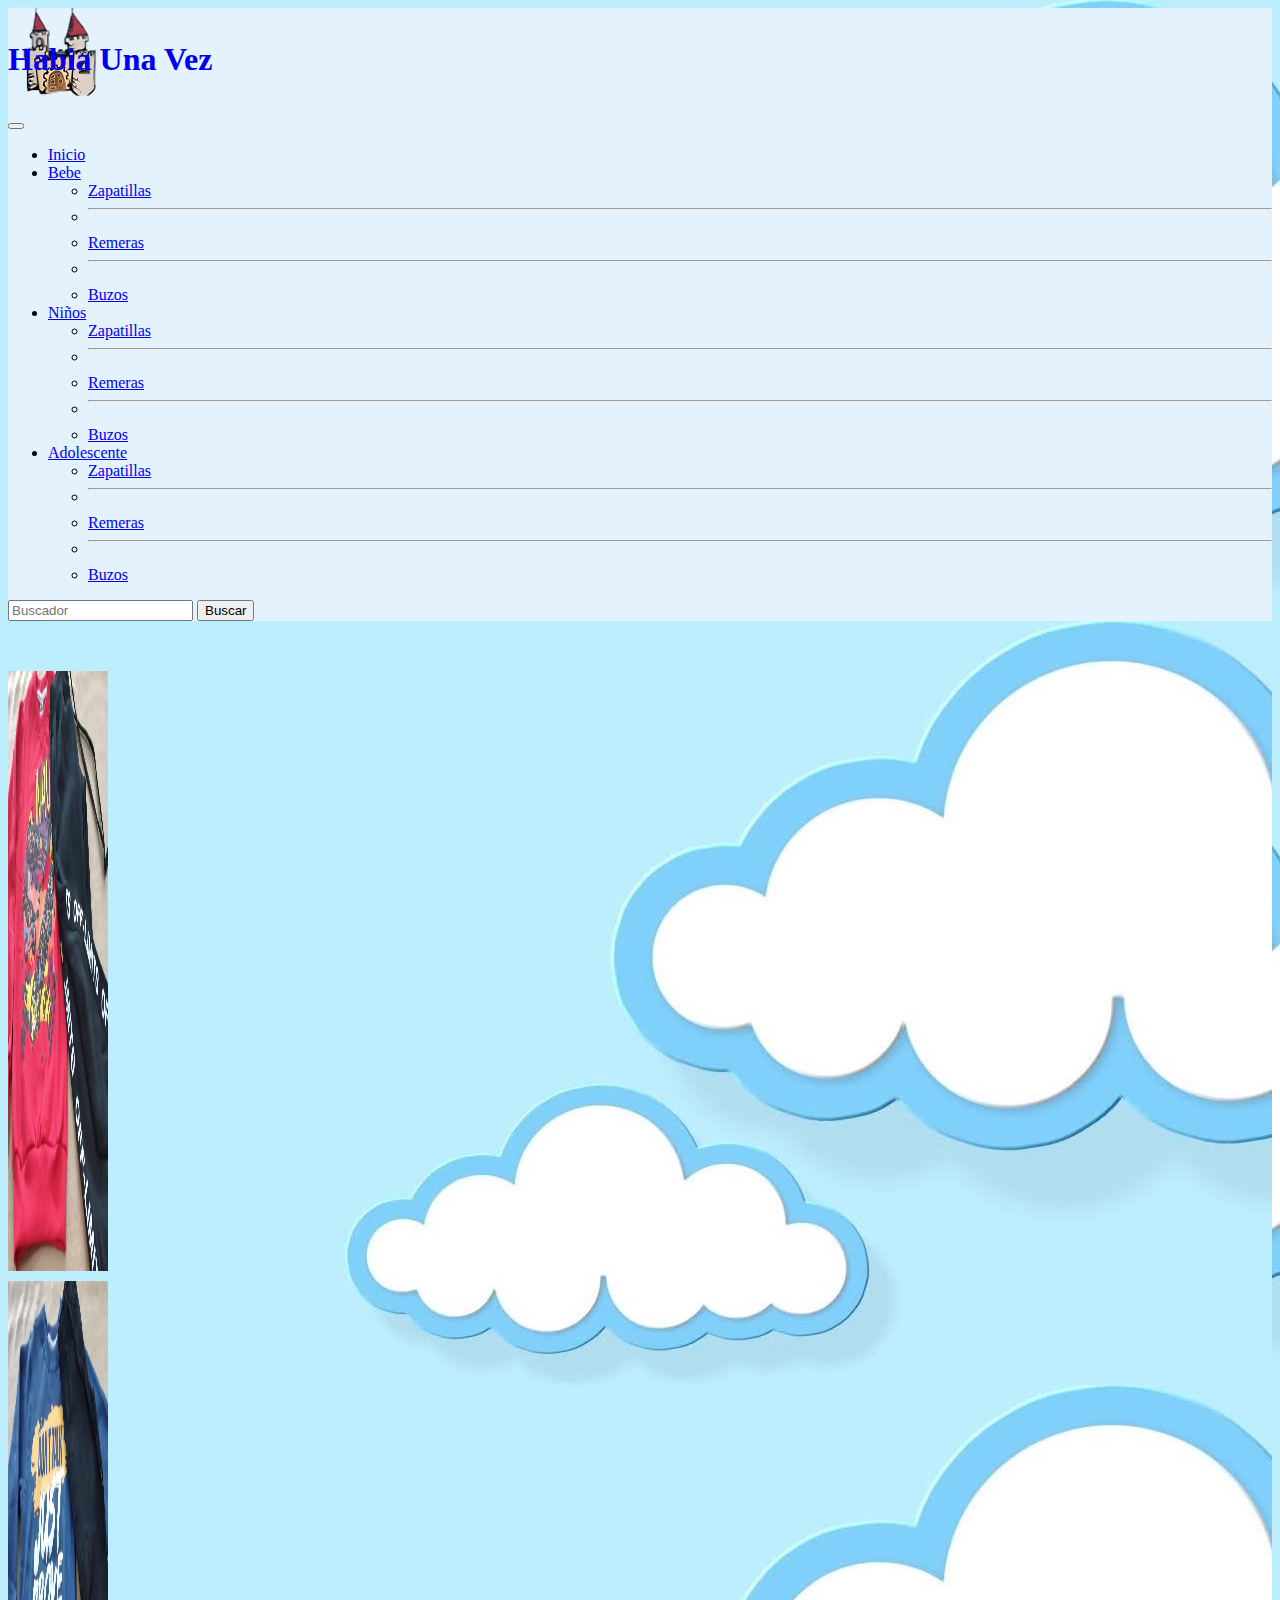
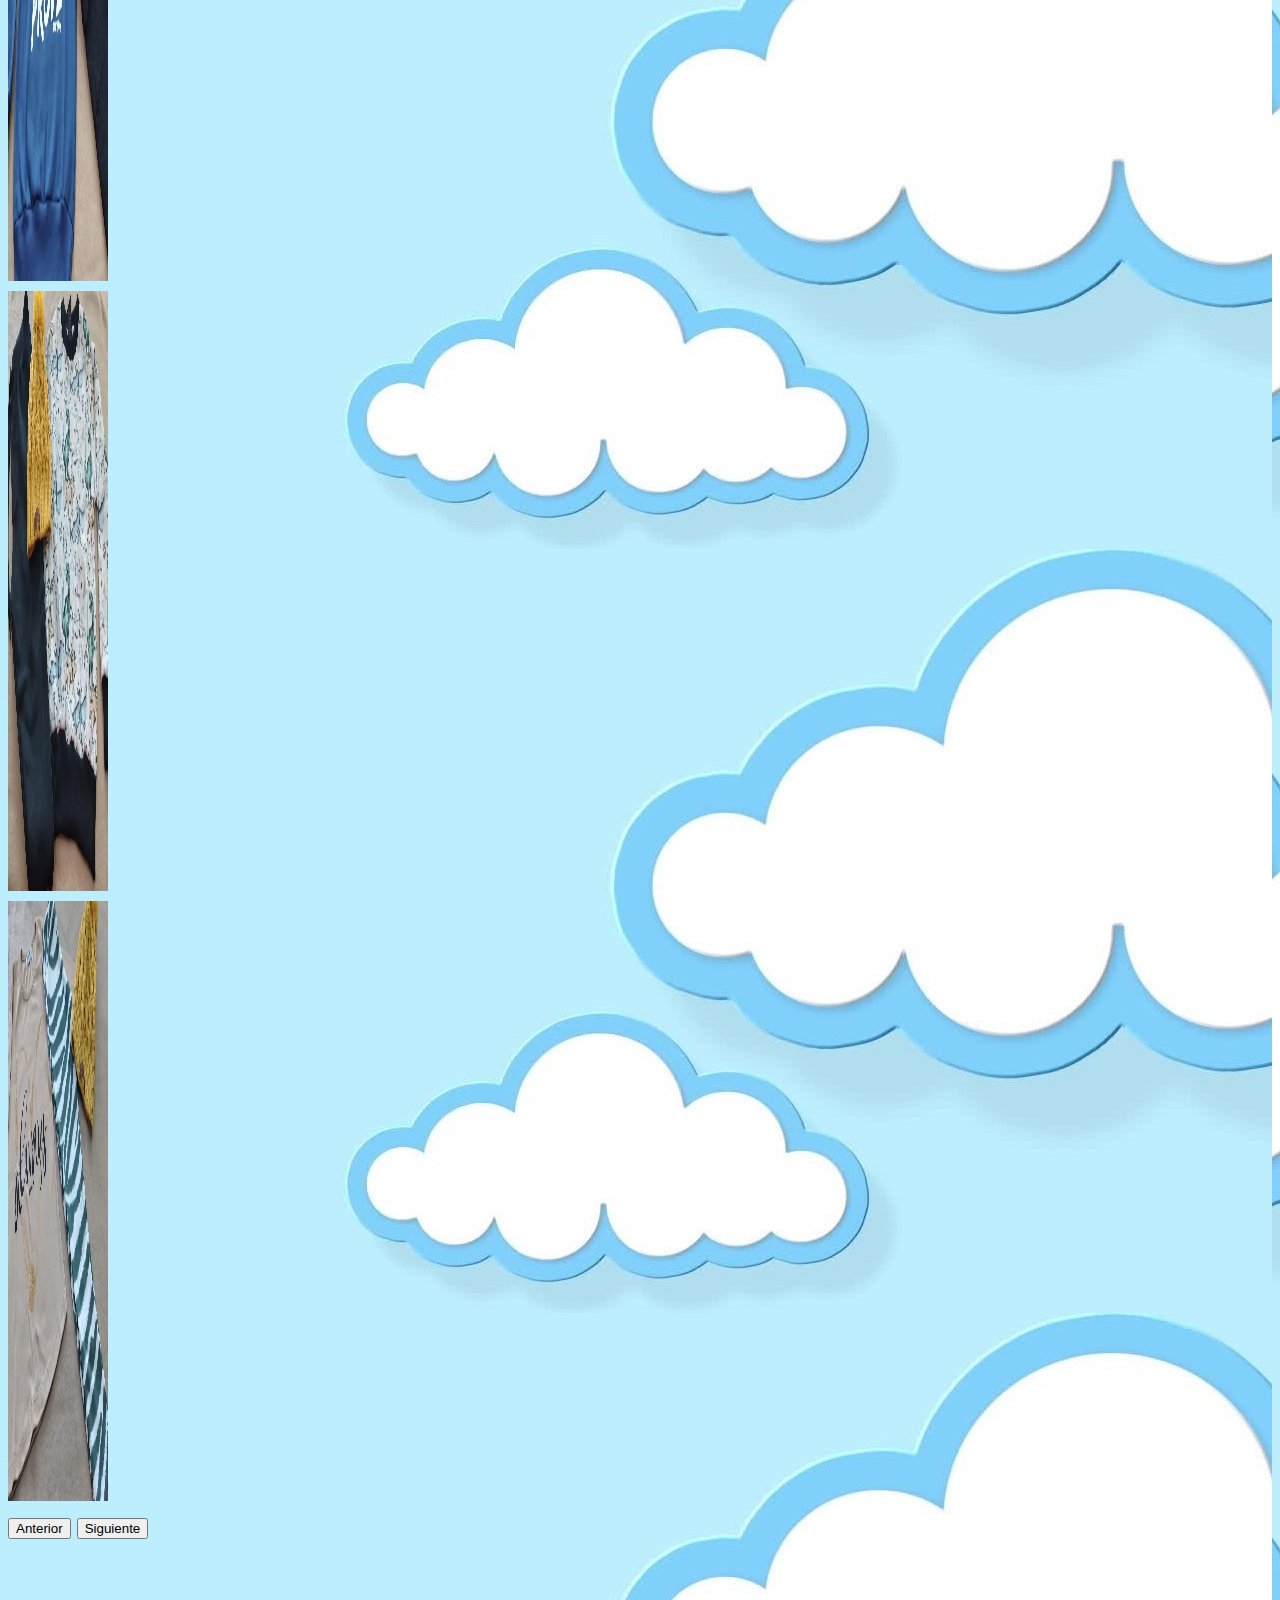
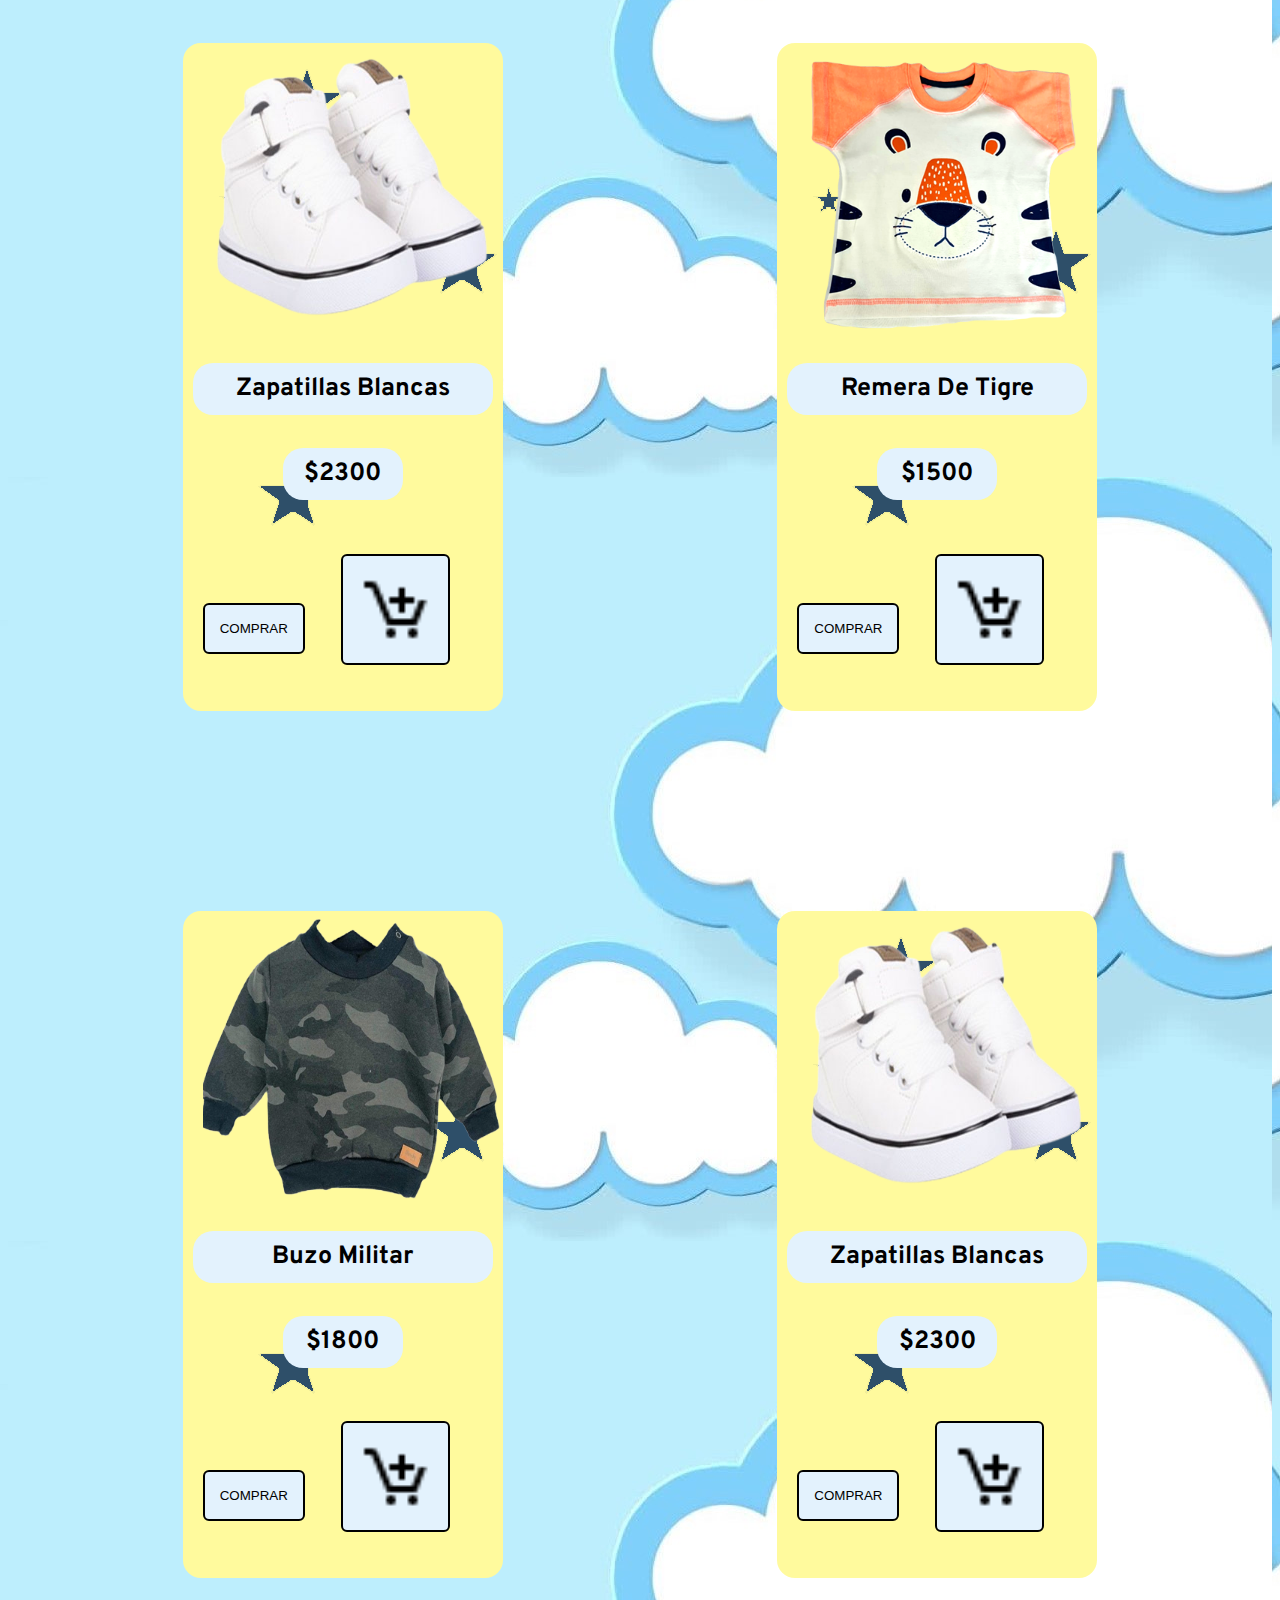
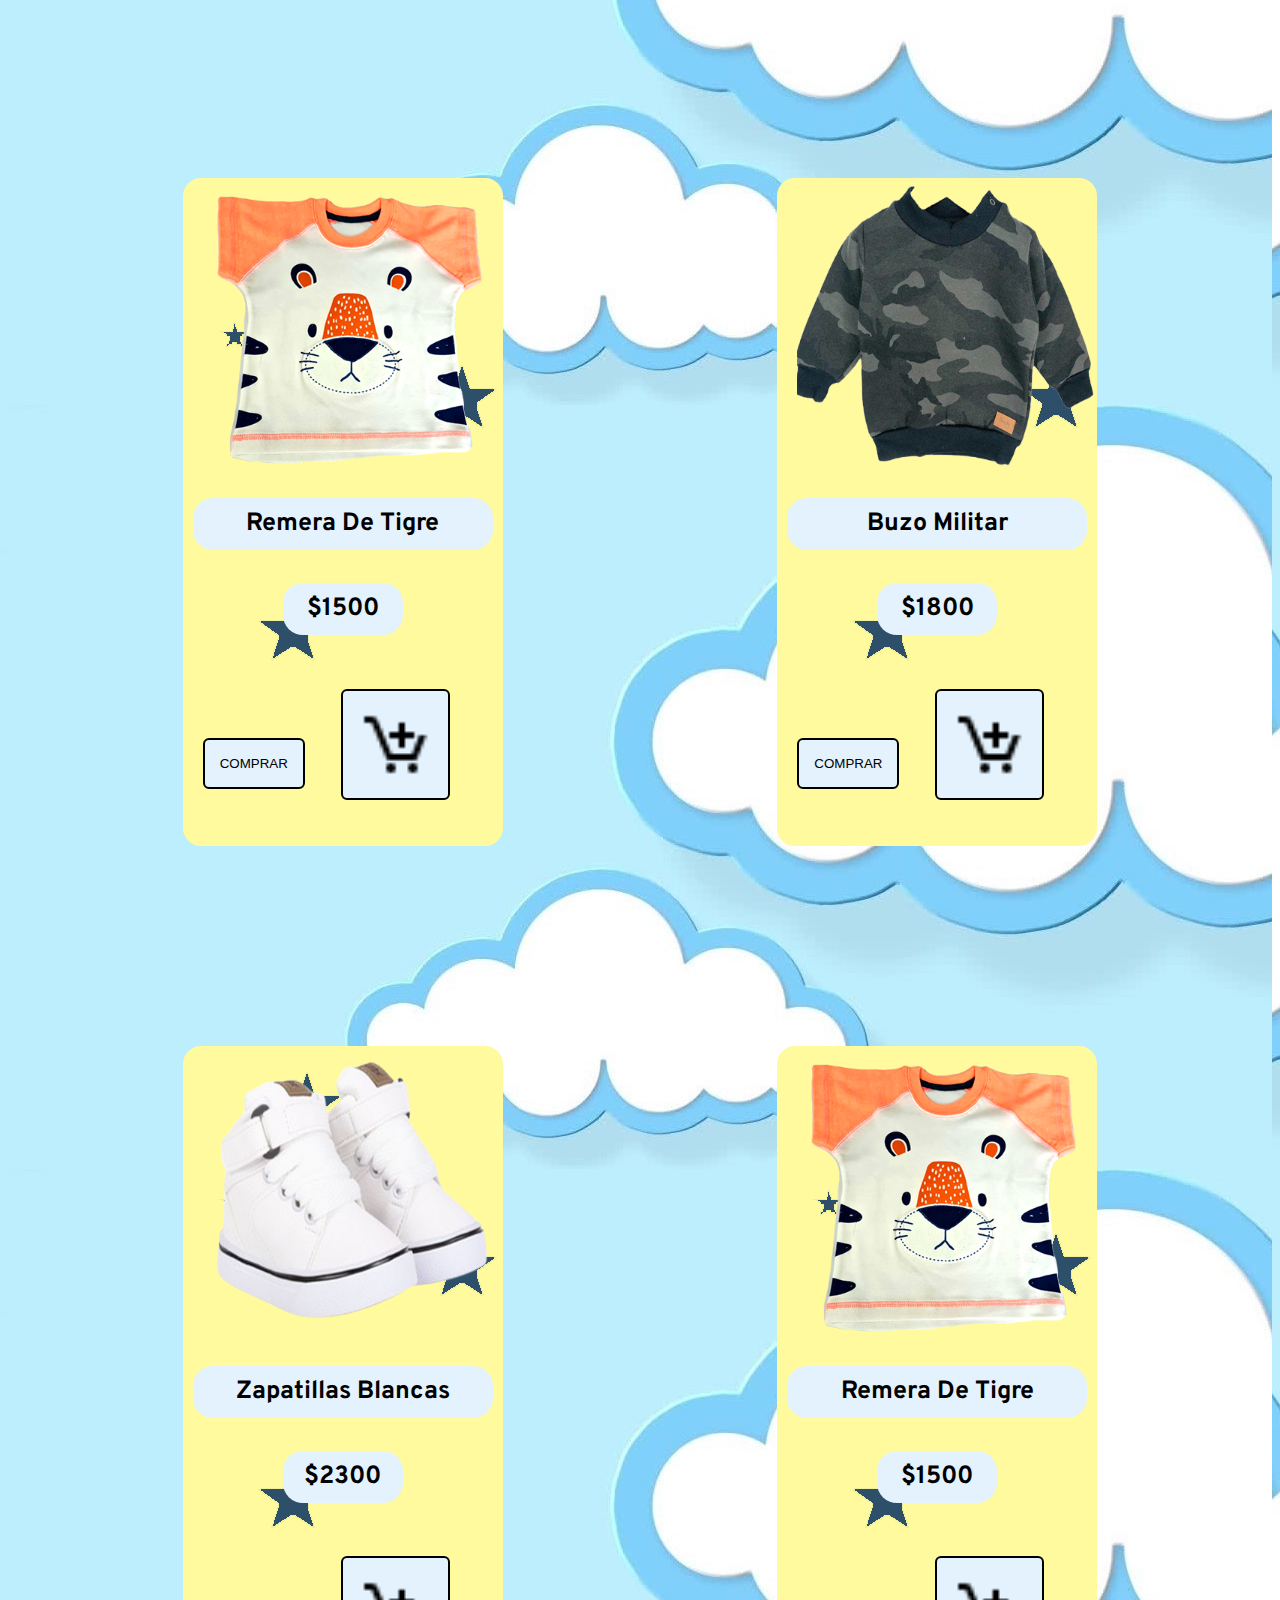
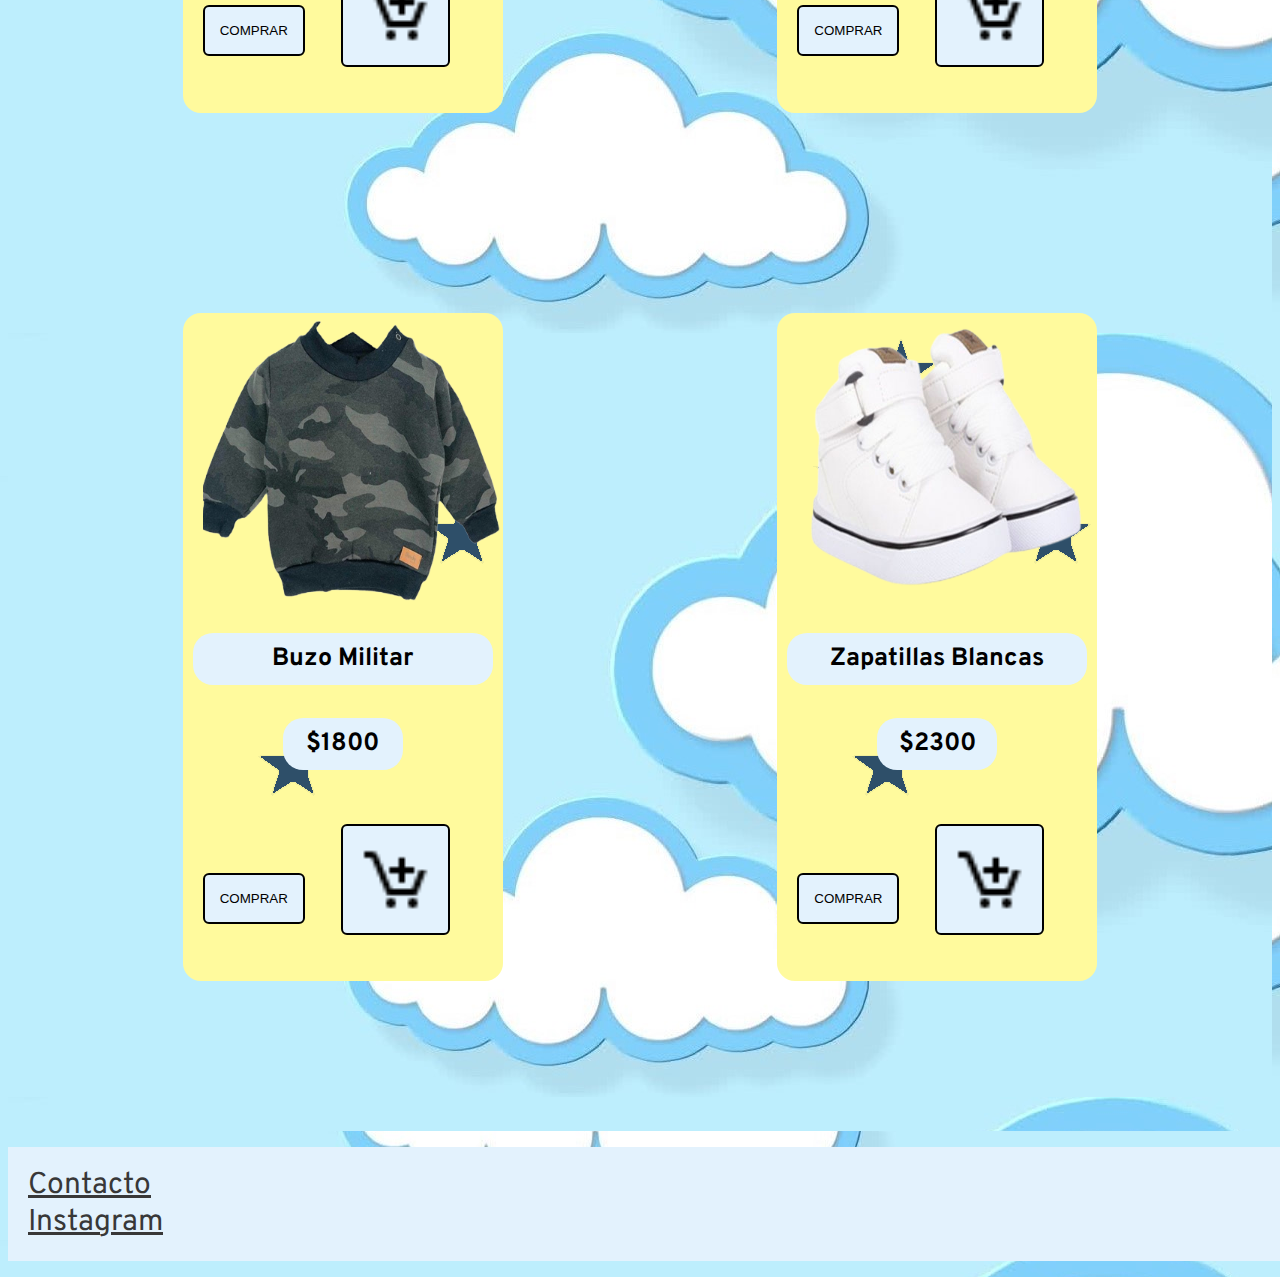
==== commit 21f0989d: "entrega final" ====
--- a/index.html
+++ b/index.html
@@ -7,8 +7,10 @@
     <link rel="stylesheet" href="./styles/styles.css">
     <!-- CSS only -->
     <link href="https://cdn.jsdelivr.net/npm/bootstrap@5.2.0-beta1/dist/css/bootstrap.min.css" rel="stylesheet" integrity="sha384-0evHe/X+R7YkIZDRvuzKMRqM+OrBnVFBL6DOitfPri4tjfHxaWutUpFmBp4vmVor" crossorigin="anonymous">
-    <title>Habia Una Vez</title>
-    <link rel="shortcut icon" href="./../images/ico.ico"/>
+    <title>Habia Una Vez - Indumentaria Infantil </title>
+    <meta name="description" content="Venta de indumentaria para bebes, niños y adolecentes. Los diseños mas lindos y la mejor calidad">
+    <meta name="keywords" content="bebes, niños, adolecentes, ropa, indumentaria, peluches">
+    <link rel="shortcut icon" href="./images/ico.ico"/>
     <link rel="preconnect" href="https://fonts.googleapis.com">
     <link rel="preconnect" href="https://fonts.gstatic.com" crossorigin>
     <link href="https://fonts.googleapis.com/css2?family=Shadows+Into+Light&display=swap" rel="stylesheet">
@@ -17,201 +19,196 @@
     <link href="https://fonts.googleapis.com/css2?family=Overpass:wght@200&display=swap" rel="stylesheet">
 </head>
 <body>
-            <nav class="navbar navbar-expand-lg" style="background-color: #e3f2fd;">
-                <div class="container-fluid">
-                    <a class="navbar-brand col-5 text-start fs-1 d-flex flex-row position-relative" href="./index.html">
-                        <img src="./images/icono.png" alt="" width="100" height="100" >
-                        <div class="text-start fs-1 titulo">
-                          Habia Una Vez
-                        </div>
-                      </a>
-                  <button class="navbar-toggler" type="button" data-bs-toggle="collapse" data-bs-target="#navbarSupportedContent" aria-controls="navbarSupportedContent" aria-expanded="false" aria-label="Toggle navigation">
-                    <span class="navbar-toggler-icon"></span>
-                  </button>
-                  <div class="collapse navbar-collapse" id="navbarSupportedContent">
-                    <ul class="navbar-nav me-auto mb-2 mb-lg-0">
-                      <li class="nav-item">
-                        <a class="nav-link active fs-4" aria-current="page" href="./index.html">Inicio</a>
-                      </li>
-                      <li class="nav-item dropdown">
-                        <a class="nav-link dropdown-toggle fs-4" href="#" id="navbarDropdown" role="button" data-bs-toggle="dropdown" aria-expanded="false">
-                          Bebe
-                        </a>
-                        <ul class="dropdown-menu" aria-labelledby="navbarDropdown">
-                          <li><a class="dropdown-item fs-4" href="./pages/zapatillas.html">Zapatillas</a></li>
-                          <li><hr class="dropdown-divider"></li>
-                          <li><a class="dropdown-item fs-4" href="./pages/remeras.html">Remeras</a></li>
-                          <li><hr class="dropdown-divider fs-4"></li>
-                          <li><a class="dropdown-item fs-4" href="./pages/buzos.html">Buzos</a></li>
-                        </ul>
-                      </li>
-                      <li class="nav-item dropdown">
-                        <a class="nav-link dropdown-toggle fs-4" href="#" id="navbarDropdown" role="button" data-bs-toggle="dropdown" aria-expanded="false">
-                          Niños
-                        </a>
-                        <ul class="dropdown-menu fs-4" aria-labelledby="navbarDropdown">
-                          <li><a class="dropdown-item " href="./pages/zapatillas.html">Zapatillas</a></li>
-                          <li><hr class="dropdown-divider"></li>
-                          <li><a class="dropdown-item" href="./pages/remeras.html">Remeras</a></li>
-                          <li><hr class="dropdown-divider"></li>
-                          <li><a class="dropdown-item" href="./pages/buzos.html">Buzos</a></li>
-                        </ul>
-                      </li>
-                      <li class="nav-item dropdown">
-                        <a class="nav-link dropdown-toggle fs-4" href="#" id="navbarDropdown" role="button" data-bs-toggle="dropdown" aria-expanded="false">
-                          Adolescente
-                        </a>
-                        <ul class="dropdown-menu fs-4" aria-labelledby="navbarDropdown">
-                          <li><a class="dropdown-item" href="./pages/zapatillas.html">Zapatillas</a></li>
-                          <li><hr class="dropdown-divider"></li>
-                          <li><a class="dropdown-item" href="/pages/remeras.html">Remeras</a></li>
-                          <li><hr class="dropdown-divider"></li>
-                          <li><a class="dropdown-item" href="./pages/buzos.html">Buzos</a></li>
-                        </ul>
-                      </li>
-                    </ul>
-                    <form class="d-flex" role="search">
-                      <input class="form-control me-2 fs-4" type="search" placeholder="Buscador" aria-label="Search">
-                      <button class="btn btn-outline-primary" type="submit">Buscar</button>
-                    </form>
-                  </div>
-                </div>
-              </nav>
-
-              <section class="vidriera">
-                <div class="container">
-                    <div id="carouselExampleControls" class="carousel slide" data-bs-ride="carousel">
-                        <div class="carousel-inner">
-                          <div class="carousel-item active">
-                            <img src="./images/carusel1.jpeg" height="600" class="d-block w-100" alt="...">
-                          </div> 
-                          <div class="carousel-item"> 
-                            <img src="./images/carusel2.jpeg" height="600" class="d-block w-100" alt="...">
-                          </div> 
-                          <div class="carousel-item"> 
-                            <img src="./images/carusel3.jpeg" height="600" class="d-block w-100" alt="...">
-                          </div> 
-                          <div class="carousel-item"> 
-                            <img src="./images/carusel4.jpeg" height="600" class="d-block w-100" alt="...">
-                          </div>  
-                        </div>
-                        <button class="carousel-control-prev" type="button" data-bs-target="#carouselExampleControls" data-bs-slide="prev">
-                          <span class="carousel-control-prev-icon" aria-hidden="true"></span>
-                          <span class="visually-hidden">Anterior</span>
-                        </button>
-                        <button class="carousel-control-next" type="button" data-bs-target="#carouselExampleControls" data-bs-slide="next">
-                          <span class="carousel-control-next-icon" aria-hidden="true"></span>
-                          <span class="visually-hidden">Siguiente</span>
-                        </button>
-                    </div>
-                </div>
-                <div class="productos d-flex flex-row justify-content-evenly align-items-center flex-wrap">
-                    <div class="vidrieraProducto">
-                        <div class="vidriera__datos">
-                            <img src="./images/zapas 1.png" width="300px"class="vidrieraImagen">
-                            <h4 class="vidriera__titulo">Zapatillas Blancas</h4>
-                            <h4 class="vidriera__precio">$2300</h4>
-                            <input type="button" value="COMPRAR" class="botonComprar">
-                        </div>
-                    </div> 
-                    <div class="vidrieraProducto">
-                        <div class="vidriera__datos">
-                            <img src="./images/remera 1.png" width="300px" class="vidrieraImagen">
-                            <h4 class="vidriera__titulo">Remera De Tigre</h4>
-                            <h4 class="vidriera__precio">$1500</h4>
-                            <input type="button" value="COMPRAR" class="botonComprar">
-                        </div>
-                    </div> 
-                    <div class="vidrieraProducto">
-                        <div class="vidriera__datos">
-                            <img src="./images/buzo 1.png" width="300px" class="vidrieraImagen">
-                            <h4 class="vidriera__titulo">Buzo Militar</h4>
-                            <h4 class="vidriera__precio">$1800</h4>
-                            <input type="button" value="COMPRAR" class="botonComprar">
-                        </div>
-                    </div> 
-                    <div class="vidrieraProducto">
-                        <div class="vidriera__datos">
-                            <img src="./images/zapas 1.png" width="300px"class="vidrieraImagen">
-                            <h4 class="vidriera__titulo">Zapatillas Blancas</h4>
-                            <h4 class="vidriera__precio">$2300</h4>
-                            <input type="button" value="COMPRAR" class="botonComprar">
-                        </div>
-                    </div> 
-                    <div class="vidrieraProducto">
-                        <div class="vidriera__datos">
-                            <img src="./images/remera 1.png" width="300px" class="vidrieraImagen">
-                            <h4 class="vidriera__titulo">Remera De Tigre</h4>
-                            <h4 class="vidriera__precio">$1500</h4>
-                            <input type="button" value="COMPRAR" class="botonComprar">
-                        </div>
-                    </div> 
-                    <div class="vidrieraProducto">
-                        <div class="vidriera__datos">
-                            <img src="./images/buzo 1.png" width="300px" class="vidrieraImagen">
-                            <h4 class="vidriera__titulo">Buzo Militar</h4>
-                            <h4 class="vidriera__precio">$1800</h4>
-                            <input type="button" value="COMPRAR" class="botonComprar">
-                        </div>
-                    </div> 
-                    <div class="vidrieraProducto">
-                        <div class="vidriera__datos">
-                            <img src="./images/zapas 1.png" width="300px"class="vidrieraImagen">
-                            <h4 class="vidriera__titulo">Zapatillas Blancas</h4>
-                            <h4 class="vidriera__precio">$2300</h4>
-                            <input type="button" value="COMPRAR" class="botonComprar">
-                        </div>
-                    </div> 
-                    <div class="vidrieraProducto">
-                        <div class="vidriera__datos">
-                            <img src="./images/remera 1.png" width="300px" class="vidrieraImagen">
-                            <h4 class="vidriera__titulo">Remera De Tigre</h4>
-                            <h4 class="vidriera__precio">$1500</h4>
-                            <input type="button" value="COMPRAR" class="botonComprar">
-                        </div>
-                    </div> 
-                    <div class="vidrieraProducto">
-                        <div class="vidriera__datos">
-                            <img src="./images/buzo 1.png" width="300px" class="vidrieraImagen">
-                            <h4 class="vidriera__titulo">Buzo Militar</h4>
-                            <h4 class="vidriera__precio">$1800</h4>
-                            <input type="button" value="COMPRAR" class="botonComprar">
-                        </div>
-                    </div> 
-                    <div class="vidrieraProducto">
-                        <div class="vidriera__datos">
-                            <img src="./images/zapas 1.png" width="300px"class="vidrieraImagen">
-                            <h4 class="vidriera__titulo">Zapatillas Blancas</h4>
-                            <h4 class="vidriera__precio">$2300</h4>
-                            <input type="button" value="COMPRAR" class="botonComprar">
-                        </div>
-                    </div> 
-                    <div class="vidrieraProducto">
-                        <div class="vidriera__datos">
-                            <img src="./images/remera 1.png" width="300px" class="vidrieraImagen">
-                            <h4 class="vidriera__titulo">Remera De Tigre</h4>
-                            <h4 class="vidriera__precio">$1500</h4>
-                            <input type="button" value="COMPRAR" class="botonComprar">
-                        </div>
-                    </div> 
-                    <div class="vidrieraProducto">
-                        <div class="vidriera__datos">
-                            <img src="./images/buzo 1.png" width="300px" class="vidrieraImagen">
-                            <h4 class="vidriera__titulo">Buzo Militar</h4>
-                            <h4 class="vidriera__precio">$1800</h4>
-                            <input type="button" value="COMPRAR" class="botonComprar">
-                        </div>
-                    </div> 
-                </div>
-            </section>
-
-            <footer>
-                <ul class="barra d-flex flex-row justify-content-around flex-wrap align-items-center">
-                    <li ><a class="barraItem text-decoration-none" href="./pages/contacto.html">Contacto</a></li>
-                    <li ><a class="barraItem text-decoration-none" href="https://www.instagram.com/habiaunavez_pilar/" target="_blank">Instagram</a></li>
-                </ul>
-            </footer>
-
+  <!-- header/navbar -->
+  <nav class="navbar navbar-expand-lg" style="background-color: #e3f2fd;">
+      <div class="container-fluid">
+          <a class="navbar-brand col-5 d-flex flex-row" href="./index.html">
+            <img src="./images/icono.png" alt="" width="100" height="100" >
+            <div>
+              <h1 class="display-3 titulo">Habia Una Vez</h1>
+            </div>
+          </a>
+        <button class="navbar-toggler" type="button" data-bs-toggle="collapse" data-bs-target="#navbarSupportedContent" aria-controls="navbarSupportedContent" aria-expanded="false" aria-label="Toggle navigation">
+          <span class="navbar-toggler-icon"></span>
+        </button>
+        <div class="collapse navbar-collapse" id="navbarSupportedContent">
+          <ul class="navbar-nav me-auto mb-2 mb-lg-0">
+            <li class="nav-item">
+              <a class="nav-link active fs-4" aria-current="page" href="./index.html">Inicio</a>
+            </li>
+            <li class="nav-item dropdown">
+              <a class="nav-link dropdown-toggle fs-4" href="#" id="navbarDropdown" role="button" data-bs-toggle="dropdown" aria-expanded="false">
+                Bebe
+              </a>
+              <ul class="dropdown-menu" aria-labelledby="navbarDropdown">
+                <li><a class="dropdown-item fs-4" href="./pages/zapatillas.html">Zapatillas</a></li>
+                <li><hr class="dropdown-divider"></li>
+                <li><a class="dropdown-item fs-4" href="./pages/remeras.html">Remeras</a></li>
+                <li><hr class="dropdown-divider fs-4"></li>
+                <li><a class="dropdown-item fs-4" href="./pages/buzos.html">Buzos</a></li>
+              </ul>
+            </li>
+            <li class="nav-item dropdown">
+              <a class="nav-link dropdown-toggle fs-4" href="#" id="navbarDropdown" role="button" data-bs-toggle="dropdown" aria-expanded="false">
+                Niños
+              </a>
+              <ul class="dropdown-menu fs-4" aria-labelledby="navbarDropdown">
+                <li><a class="dropdown-item " href="./pages/zapatillas.html">Zapatillas</a></li>
+                <li><hr class="dropdown-divider"></li>
+                <li><a class="dropdown-item" href="./pages/remeras.html">Remeras</a></li>
+                <li><hr class="dropdown-divider"></li>
+                <li><a class="dropdown-item" href="./pages/buzos.html">Buzos</a></li>
+              </ul>
+            </li>
+            <li class="nav-item dropdown">
+              <a class="nav-link dropdown-toggle fs-4" href="#" id="navbarDropdown" role="button" data-bs-toggle="dropdown" aria-expanded="false">
+                Adolescente
+              </a>
+              <ul class="dropdown-menu fs-4" aria-labelledby="navbarDropdown">
+                <li><a class="dropdown-item" href="./pages/zapatillas.html">Zapatillas</a></li>
+                <li><hr class="dropdown-divider"></li>
+                <li><a class="dropdown-item" href="/pages/remeras.html">Remeras</a></li>
+                <li><hr class="dropdown-divider"></li>
+                <li><a class="dropdown-item" href="./pages/buzos.html">Buzos</a></li>
+              </ul>
+            </li>
+          </ul>
+          <form class="d-flex" role="search">
+            <input class="form-control me-2 fs-4" type="search" placeholder="Buscador" aria-label="Search">
+            <button class="btn btn-outline-primary" type="submit">Buscar</button>
+          </form>
+        </div>
+      </div>
+    </nav>
+    <!-- cuerpo -->
+    <section class="vidriera">
+      <!-- carrusel -->
+      <div class="container">
+          <div id="carouselExampleControls" class="carousel slide" data-bs-ride="carousel">
+              <div class="carousel-inner">
+                <div class="carousel-item active">
+                  <img src="./images/carusel1.jpeg" class="d-block w-100 imagenCarusel" alt="...">
+                </div> 
+                <div class="carousel-item"> 
+                  <img src="./images/carusel2.jpeg" class="d-block w-100 imagenCarusel" alt="...">
+                </div> 
+                <div class="carousel-item"> 
+                  <img src="./images/carusel3.jpeg" class="d-block w-100 imagenCarusel" alt="...">
+                </div> 
+                <div class="carousel-item"> 
+                  <img src="./images/carusel4.jpeg" class="d-block w-100 imagenCarusel" alt="...">
+                </div>  
+              </div>
+              <button class="carousel-control-prev" type="button" data-bs-target="#carouselExampleControls" data-bs-slide="prev">
+                <span class="carousel-control-prev-icon" aria-hidden="true"></span>
+                <span class="visually-hidden">Anterior</span>
+              </button>
+              <button class="carousel-control-next" type="button" data-bs-target="#carouselExampleControls" data-bs-slide="next">
+                <span class="carousel-control-next-icon" aria-hidden="true"></span>
+                <span class="visually-hidden">Siguiente</span>
+              </button>
+          </div>
+      </div>
+      <!-- productos -->
+      <div class="productos">
+      <div class="vidrieraProducto">
+          <div class="vidriera__datos">
+              <img src="./images/zapas 1.png" width="300px"class="vidrieraImagen">
+              <h4 class="vidriera__titulo">Zapatillas Blancas</h4>
+              <h4 class="vidriera__precio">$2300</h4>
+              <input type="button" value="COMPRAR" class="botonComprar">
+              <input type="image" src="./images/cart-add-regular-24.png" width="75px" class="botonCarrito">
+          </div>
+      </div> 
+      <div class="vidrieraProducto">
+          <div class="vidriera__datos">
+              <img src="./images/remera 1.png" width="300px" class="vidrieraImagen">
+              <h4 class="vidriera__titulo">Remera De Tigre</h4>
+              <h4 class="vidriera__precio">$1500</h4>
+              <input type="button" value="COMPRAR" class="botonComprar">
+              <input type="image" src="./images/cart-add-regular-24.png" width="75px" class="botonCarrito">
+          </div>
+      </div> 
+      <div class="vidrieraProducto">
+          <div class="vidriera__datos">
+              <img src="./images/buzo 1.png" width="300px" class="vidrieraImagen">
+              <h4 class="vidriera__titulo">Buzo Militar</h4>
+              <h4 class="vidriera__precio">$1800</h4>
+              <input type="button" value="COMPRAR" class="botonComprar">
+              <input type="image" src="./images/cart-add-regular-24.png" width="75px" class="botonCarrito">
+          </div>
+      </div>  
+      <div class="vidrieraProducto">
+          <div class="vidriera__datos">
+              <img src="./images/zapas 1.png" width="300px"class="vidrieraImagen">
+              <h4 class="vidriera__titulo">Zapatillas Blancas</h4>
+              <h4 class="vidriera__precio">$2300</h4>
+              <input type="button" value="COMPRAR" class="botonComprar">
+              <input type="image" src="./images/cart-add-regular-24.png" width="75px" class="botonCarrito">
+          </div>
+      </div> 
+      <div class="vidrieraProducto">
+          <div class="vidriera__datos">
+              <img src="./images/remera 1.png" width="300px" class="vidrieraImagen">
+              <h4 class="vidriera__titulo">Remera De Tigre</h4>
+              <h4 class="vidriera__precio">$1500</h4>
+              <input type="button" value="COMPRAR" class="botonComprar">
+              <input type="image" src="./images/cart-add-regular-24.png" width="75px" class="botonCarrito">
+          </div>
+      </div> 
+      <div class="vidrieraProducto">
+          <div class="vidriera__datos">
+              <img src="./images/buzo 1.png" width="300px" class="vidrieraImagen">
+              <h4 class="vidriera__titulo">Buzo Militar</h4>
+              <h4 class="vidriera__precio">$1800</h4>
+              <input type="button" value="COMPRAR" class="botonComprar">
+              <input type="image" src="./images/cart-add-regular-24.png" width="75px" class="botonCarrito">
+          </div>
+      </div>
+      <div class="vidrieraProducto">
+          <div class="vidriera__datos">
+              <img src="./images/zapas 1.png" width="300px"class="vidrieraImagen">
+              <h4 class="vidriera__titulo">Zapatillas Blancas</h4>
+              <h4 class="vidriera__precio">$2300</h4>
+              <input type="button" value="COMPRAR" class="botonComprar">
+              <input type="image" src="./images/cart-add-regular-24.png" width="75px" class="botonCarrito">
+          </div>
+      </div> 
+      <div class="vidrieraProducto">
+          <div class="vidriera__datos">
+              <img src="./images/remera 1.png" width="300px" class="vidrieraImagen">
+              <h4 class="vidriera__titulo">Remera De Tigre</h4>
+              <h4 class="vidriera__precio">$1500</h4>
+              <input type="button" value="COMPRAR" class="botonComprar">
+              <input type="image" src="./images/cart-add-regular-24.png" width="75px" class="botonCarrito">
+          </div>
+      </div> 
+      <div class="vidrieraProducto">
+          <div class="vidriera__datos">
+              <img src="./images/buzo 1.png" width="300px" class="vidrieraImagen">
+              <h4 class="vidriera__titulo">Buzo Militar</h4>
+              <h4 class="vidriera__precio">$1800</h4>
+              <input type="button" value="COMPRAR" class="botonComprar">
+              <input type="image" src="./images/cart-add-regular-24.png" width="75px" class="botonCarrito">
+          </div>
+      </div>
+      <div class="vidrieraProducto">
+          <div class="vidriera__datos">
+              <img src="./images/zapas 1.png" width="300px"class="vidrieraImagen">
+              <h4 class="vidriera__titulo">Zapatillas Blancas</h4>
+              <h4 class="vidriera__precio">$2300</h4>
+              <input type="button" value="COMPRAR" class="botonComprar">
+              <input type="image" src="./images/cart-add-regular-24.png" width="75px" class="botonCarrito">
+          </div>
+      </div>  
+    </section>
+    <!-- pie de pagina -->
+    <footer>
+      <ul class="barra d-flex flex-row justify-content-around flex-wrap align-items-center">
+          <li ><a class="barraItem text-decoration-none" href="./pages/contacto.html">Contacto</a></li>
+          <li ><a class="barraItem text-decoration-none" href="https://www.instagram.com/habiaunavez_pilar/" target="_blank">Instagram</a></li>
+      </ul>
+    </footer>
     <!-- JavaScript Bundle with Popper -->
     <script src="https://cdn.jsdelivr.net/npm/bootstrap@5.2.0-beta1/dist/js/bootstrap.bundle.min.js" integrity="sha384-pprn3073KE6tl6bjs2QrFaJGz5/SUsLqktiwsUTF55Jfv3qYSDhgCecCxMW52nD2" crossorigin="anonymous"></script>
 </body>
--- a/styles/styles.css
+++ b/styles/styles.css
@@ -1,166 +1,177 @@
-*{
-    margin: 0;
-    padding: 0;
-    box-sizing: border-box;
+@media screen and (max-width: 1200px) {
+  .titulo {
+    display: none;
+  }
+}
+.titulo {
+  position: absolute;
+  top: 20px;
 }
 
-
 .vidriera {
-    font-family: 'Overpass', sans-serif;
-    font-size: 25px;
-    background-image: url("./../images/cielonube.jpg");
-    padding-top: 50px;
-    padding-bottom: 50px;
-    width: 100%; 
+  font-family: "Overpass", sans-serif;
+  font-size: 25px;
+  background: url("./../images/cielonube.jpg");
+  padding-top: 50px;
+  padding-bottom: 50px;
+  width: 100%;
+}
+.vidriera .imagenCarusel {
+  height: 600px;
+  width: 100px;
+}
+@media (max-width: 576px) {
+  .vidriera .imagenCarusel {
+    height: 200px;
+  }
+}
+@media (max-width: 768px) {
+  .vidriera .imagenCarusel {
+    height: 400px;
+  }
+}
+.vidriera .productos {
+  display: flex;
+  flex-direction: row;
+  flex-wrap: wrap;
+  justify-content: space-evenly;
+  align-items: center;
+}
+.vidriera .vidrieraProducto {
+  background: url("./../images/header.png");
+  border-radius: 18px;
+  margin: 100px;
+}
+.vidriera .vidriera__datos {
+  color: #000000;
+}
+.vidriera .vidriera__datos .vidrieraImagen {
+  padding-left: 20px;
+  overflow: hidden;
+}
+.vidriera .vidriera__datos .vidrieraImagen:hover {
+  transform: scale(1.1);
+}
+.vidriera .vidriera__datos .vidriera__titulo {
+  background-color: #e3f2fd;
+  border-radius: 20px;
+  text-align: center;
+  padding: 10px;
+  margin: 10px;
+}
+.vidriera .vidriera__datos .vidriera__precio {
+  position: relative;
+  left: 100px;
+  background-color: #e3f2fd;
+  border-radius: 20px;
+  text-align: center;
+  width: 100px;
+  padding: 10px;
+}
+.vidriera .vidriera__datos .botonComprar, .vidriera .vidriera__datos .botonCarrito {
+  color: #000000;
+  background-color: #e3f2fd;
+  border: 2px solid #000000;
+  border-radius: 6px;
+  padding: 16px 15px;
+  text-align: center;
+  margin: 15px;
+  transition-duration: 0.4s;
+  cursor: pointer;
+  text-decoration: none;
+  text-transform: uppercase;
+  position: relative;
+  bottom: 42px;
+  left: 5px;
+}
+.vidriera .vidriera__datos .botonComprar:hover, .vidriera .vidriera__datos .botonCarrito:hover {
+  background-color: #008CBA;
+  color: white;
+}
+.vidriera .vidriera__datos .botonCarrito {
+  position: relative;
+  top: 5px;
 }
 
-.vidrieraProducto {
-    background-image: url("./../images/header.png");    
-    border-radius: 18px;
-    margin: 100px;
+.barra {
+  list-style: none;
+  background-color: #e3f2fd;
+  height: 100%;
+  width: 100%;
+  padding: 20px;
+}
+.barra .barraItem {
+  background-color: #e3f2fd;
+  color: rgb(56, 56, 56);
+  font-family: "Overpass", sans-serif;
+  border-radius: 18px;
+  font-size: 30px;
+}
+@media (max-width: 450px) {
+  .barra .barraItem {
+    font-size: 15px;
+  }
 }
 
-.vidriera__datos{
-    color: #000000;
+.formularioCompleto {
+  font-family: "Overpass", sans-serif;
+  background-color: rgba(255, 250, 157, 0.7411764706);
+  padding-left: 30px;
+  width: 100%;
+  height: 100%;
+}
+.formularioCompleto .formulario__titulo {
+  font-size: 30px;
+}
+.formularioCompleto .formularioTitulo {
+  font-size: 30px;
+}
+.formularioCompleto .formularioDato {
+  font-size: 25px;
+  font-weight: bold;
+}
+@media (max-width: 450px) {
+  .formularioCompleto .formularioDato {
+    font-size: 15px;
+  }
+}
+.formularioCompleto .formularioCasilla {
+  background: transparent;
+  border-radius: 6px;
+}
+.formularioCompleto .formularioRegion {
+  max-width: 250px;
+}
+.formularioCompleto .formularioRegion .formularioRegion select {
+  display: inline-block;
+  width: 100%;
+  cursor: pointer;
+  padding: 7px 10px;
+  height: 42px;
+  outline: 0;
+  border: 0;
+  border-radius: 0;
+  background: #f0f0f0;
+  color: rgb(68, 67, 67);
+  font-size: 1em;
+  color: rgb(68, 67, 67);
+  font-family: "Quicksand", sans-serif;
+  border: 2px solid rgba(0, 0, 0, 0.2);
+  border-radius: 12px;
+  position: relative;
+  transition: all 0.25s ease;
+}
+.formularioCompleto .formularioRegion .formularioRegion select:hover {
+  background: #008CBA;
+}
+.formularioCompleto .formulariosBotones {
+  margin-bottom: 30px;
+}
+.formularioCompleto .formulariosBotones .formularioBotones .formularioCheck {
+  background: #fff;
+  border-radius: 50%;
 }
 
-.vidrieraImagen{
-    padding-left: 20px;
-    overflow: hidden;
-}
-
-.vidrieraImagen:hover {
-    -webkit-transform:scale(1.1);transform:scale(1.1);
-
-}
-
-.vidriera__titulo{
-    background-color: #9fb9f1;
-    border-radius: 20px;
-    text-align: center;
-    padding: 10px;
-    margin: 10px;
-}
-
-.vidriera__precio{
-    position: relative;
-    left: 100px;
-    background-color: #9fb9f1;
-    border-radius: 20px;
-    text-align: center;
-    width: 100px;
-    padding: 10px;
-    margin: 10px;
-}
-
-.botonComprar {
-    color: #0099CC;
-    background: transparent;
-    border: 2px solid #0099CC;
-    border-radius: 6px;
-    border: solid;
-    color: rgb(0, 0, 0);
-    padding: 16px 32px;
-    text-align: center;
-    font-size: 20px;
-    margin: 20px 80px;
-    -webkit-transition-duration: 0.4s;
-    transition-duration: 0.4s;
-    cursor: pointer;
-    text-decoration: none;
-    text-transform: uppercase;
-}
-
-.botonComprar:hover {
-    background-color: #008CBA;
-    color: white;
-}
-
-.barra{
-    list-style: none;
-    font-size: 25px;
-    background-color: #e3f2fd;
-    height: 100%;
-    width: 100%;
-}
-
-.barraItem{
-    background-color: #e3f2fd; 
-    color: rgb(56, 56, 56);
-    font-family: 'Overpass', sans-serif;;
-    border-radius: 18px;
-}
-
-.formularioCompleto{
-    font-family: 'Overpass', sans-serif;
-    background-color: #fffa9dbd;
-    padding-left: 30px;
-}
-
-.formulario__titulo{
-    font-size: 50px;
-}
-
-.formularioTitulo{
-    font-size: 30px;
-}
-
-.formularioDato{
-    font-size: 25px;
-    font-weight: bold;
-}
-
-.formularioCasilla{
-    background: transparent;
-    border-radius: 6px;
-}
-
-.formularioRegion{
-    max-width: 250px;
-}
-
-.formularioRegion select{
-    display: inline-block;
-	width: 100%;
-	cursor: pointer;
-  	padding: 7px 10px;
-  	height: 42px;
-  	outline: 0; 
-  	border: 0;
-	border-radius: 0;
-	background: #f0f0f0;
-	color: rgb(68, 67, 67);
-	font-size: 1em;
-	color: rgb(68, 67, 67);
-	font-family: 
-	'Quicksand', sans-serif;
-	border:2px solid rgba(0,0,0,0.2);
-    border-radius: 12px;
-    position: relative;
-    transition: all 0.25s ease;
-}
-
-.formularioRegion section:hover{
-    background: #008CBA;
-}
-
-.formulariosBotones{
-	margin-bottom: 30px;
-	padding:5px 0 5px 60px;
-}
-
-.formularioBotones .formularioCheck{
-	background: #fff;
-	border-radius: 50%;
-}
-
-.titulo{
-    position: relative;
-    top: 15px;
-}
-
-@media  (max-width: 600px){
-    .titulo{ 
-        display:none;
-    }
-}+body {
+  background-image: url("./../images/cielonube.jpg");
+}/*# sourceMappingURL=styles.css.map */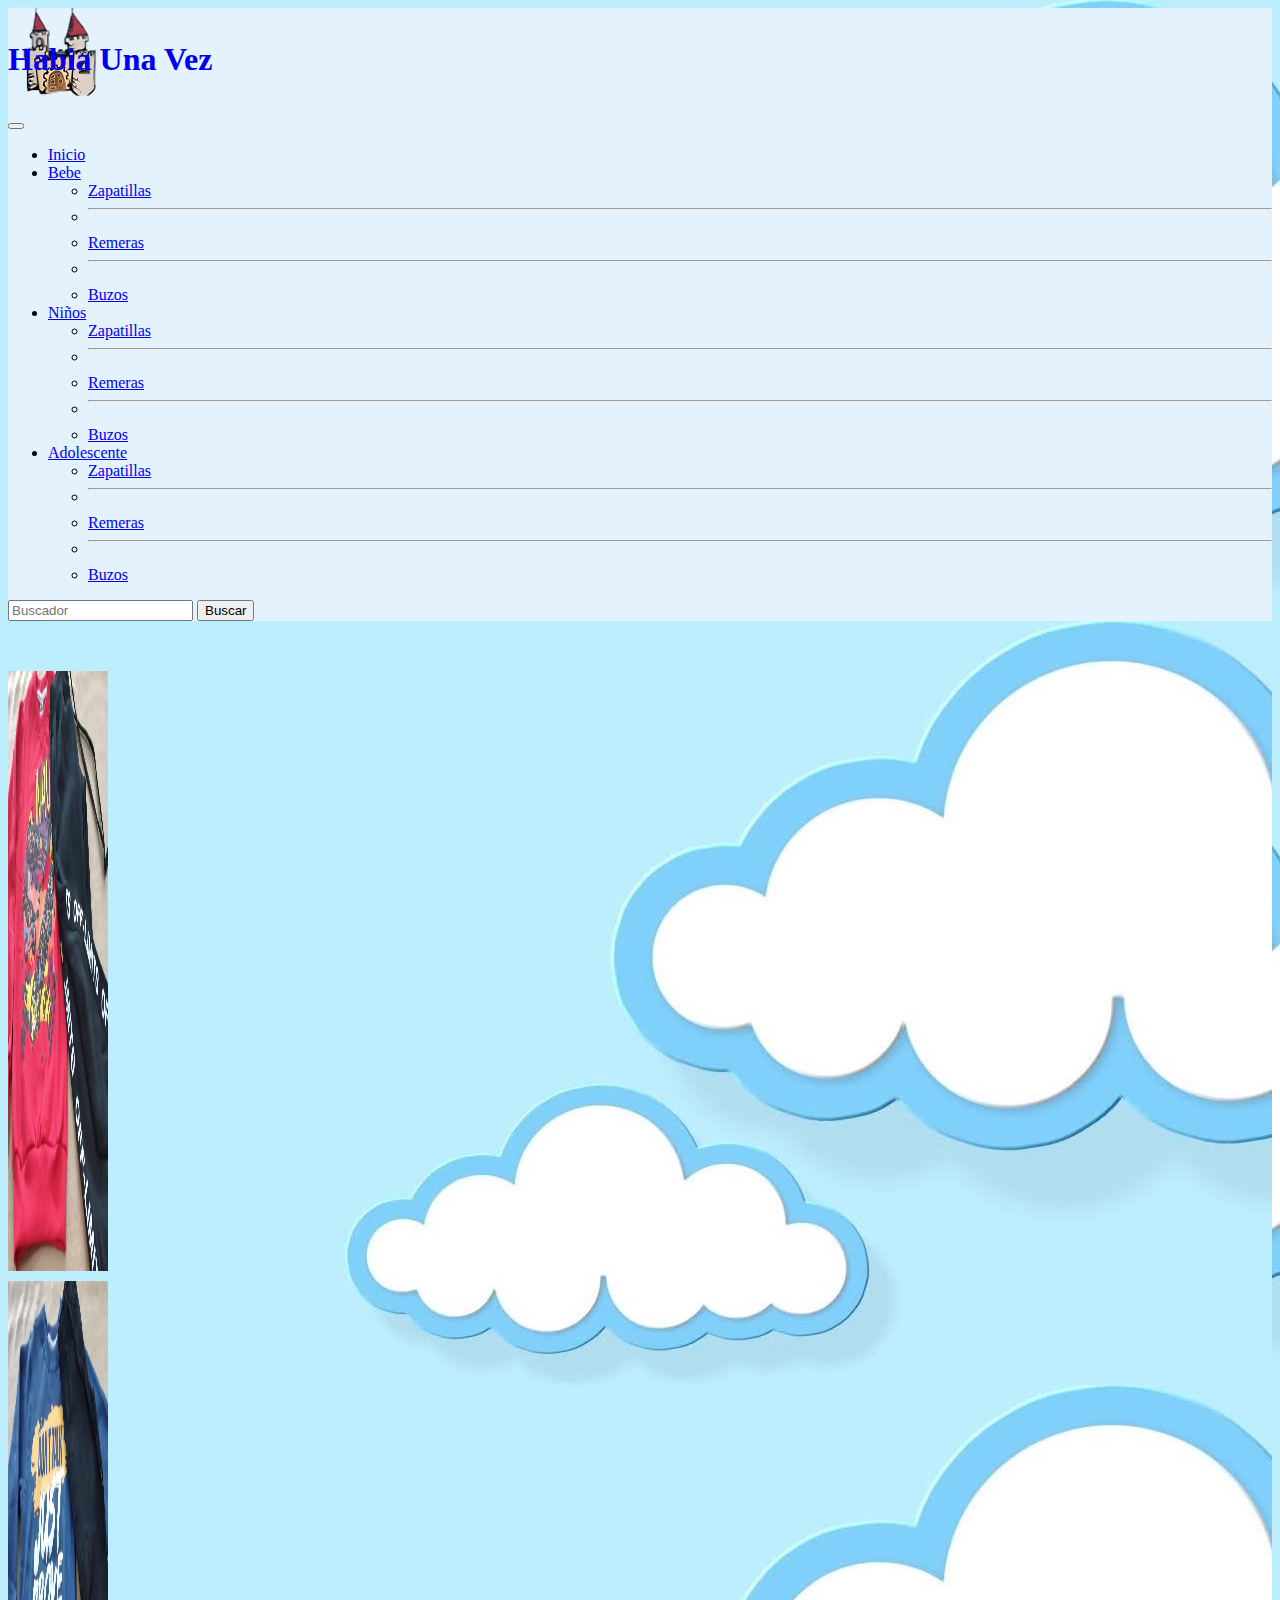
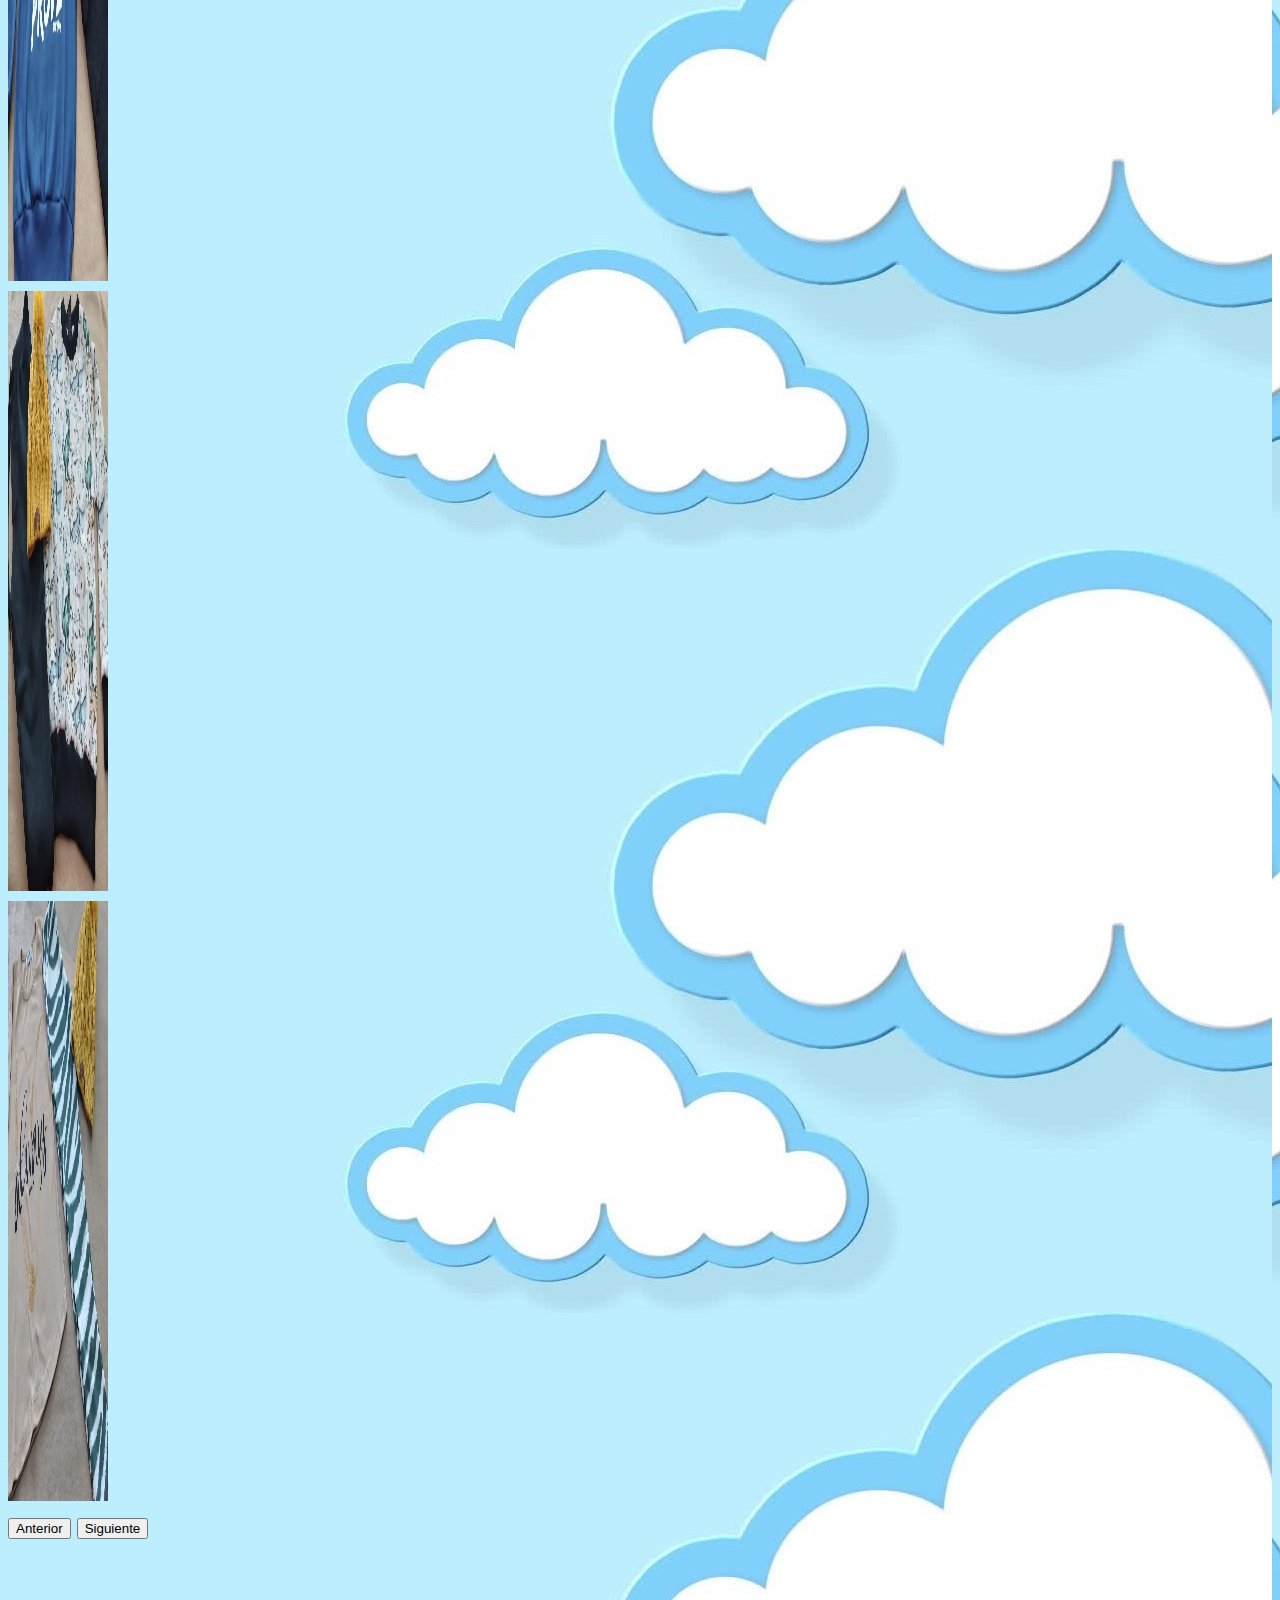
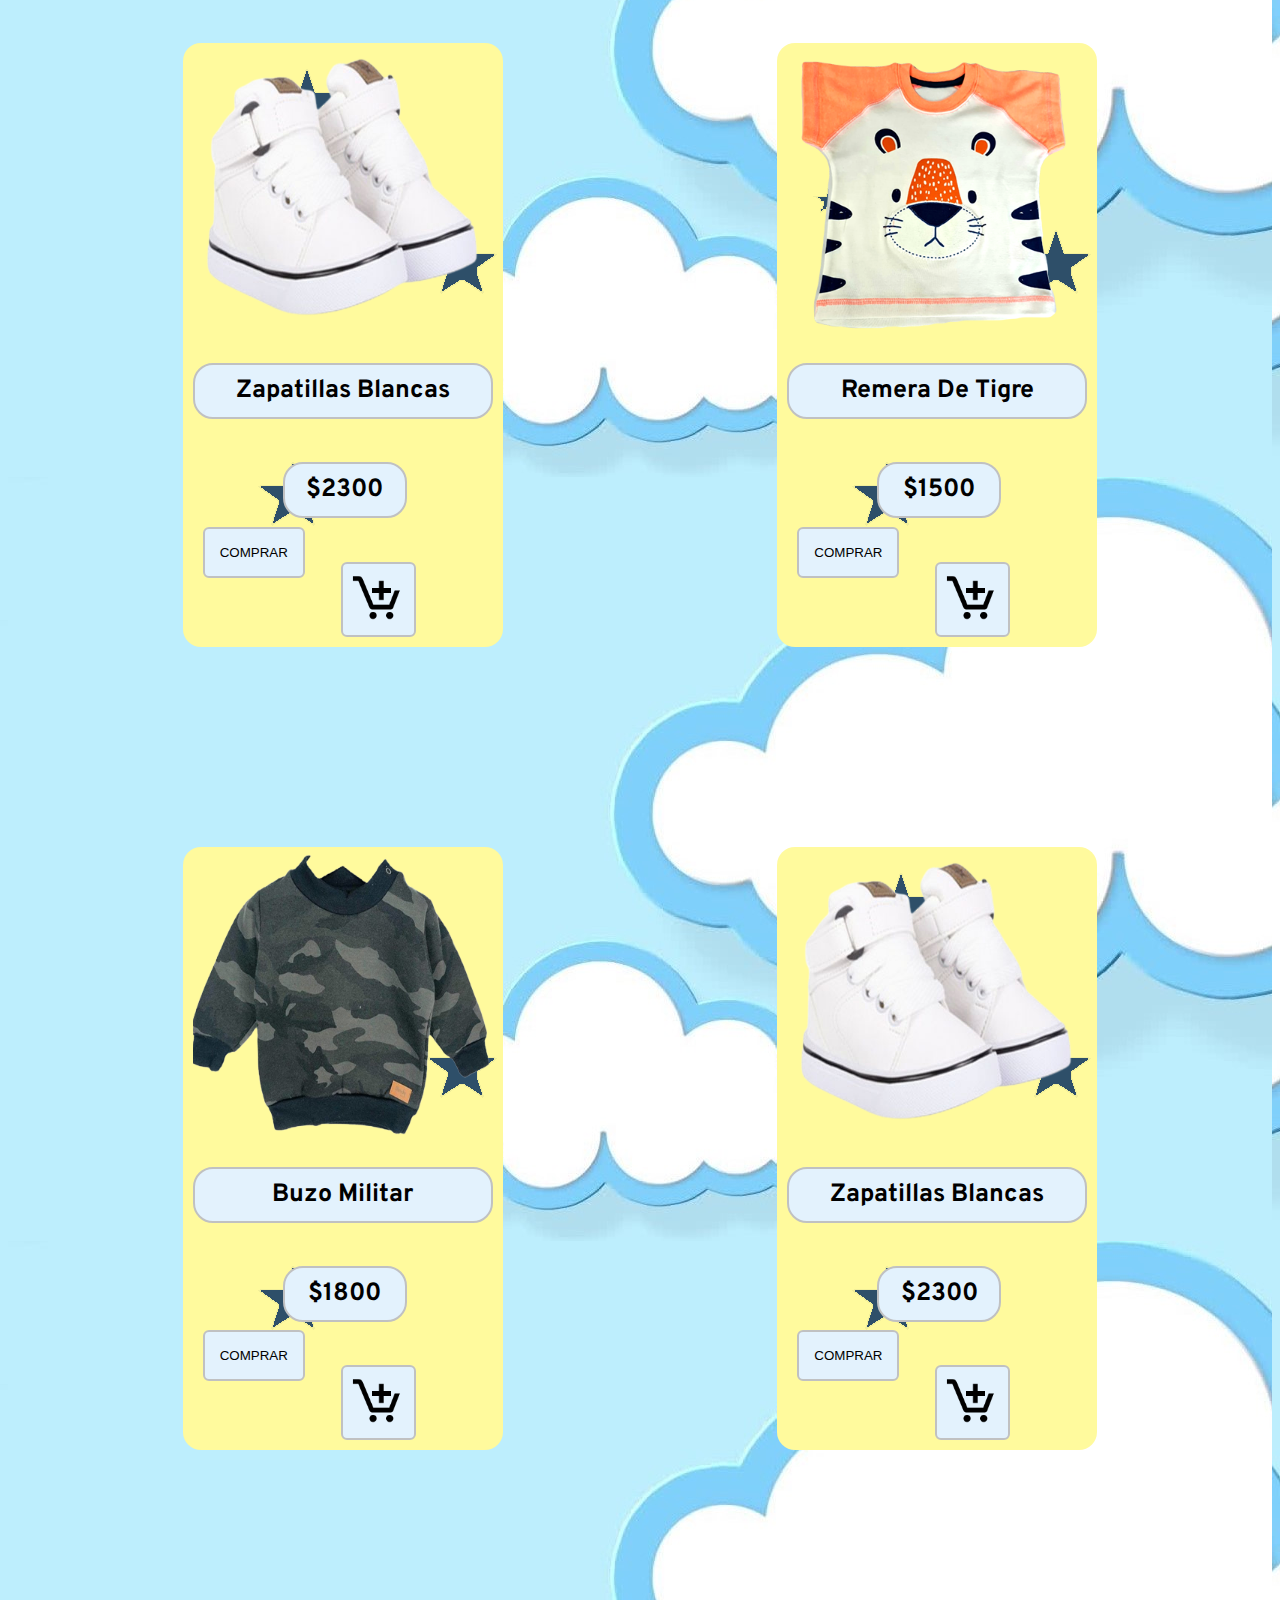
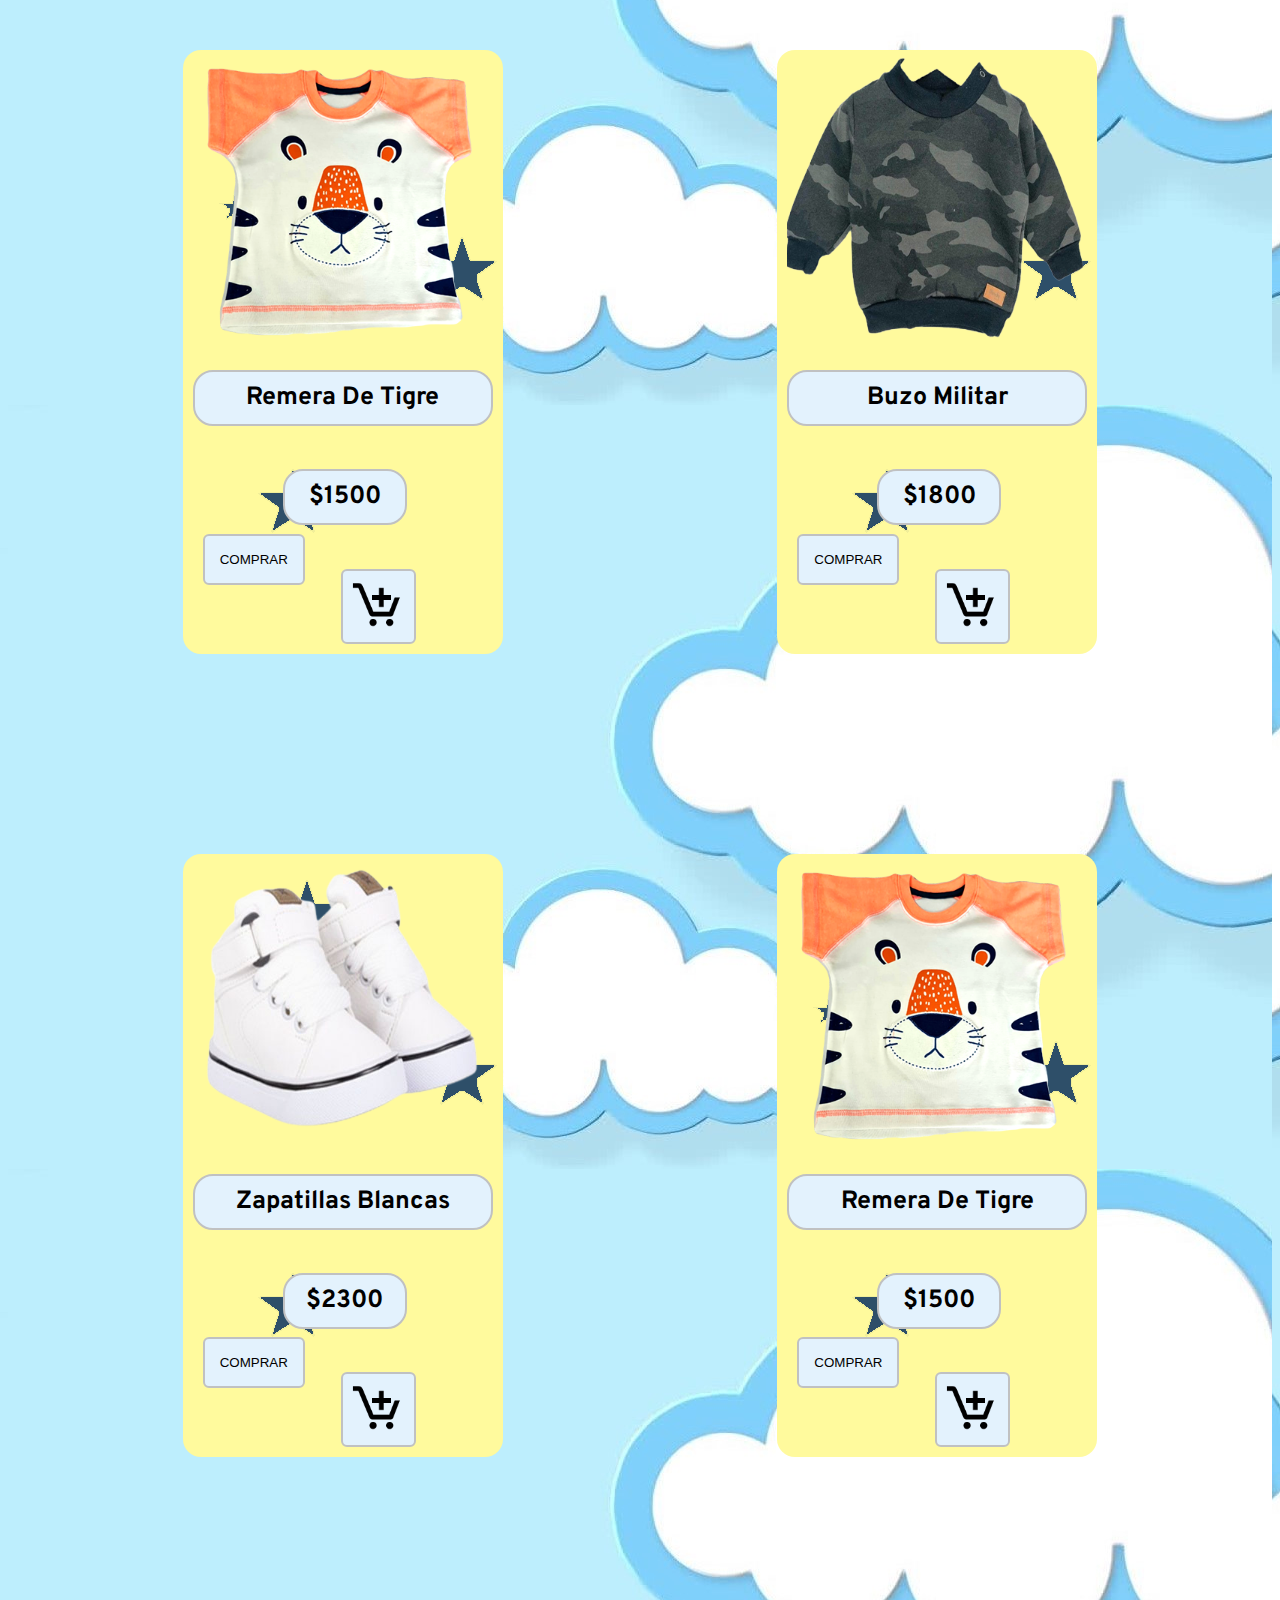
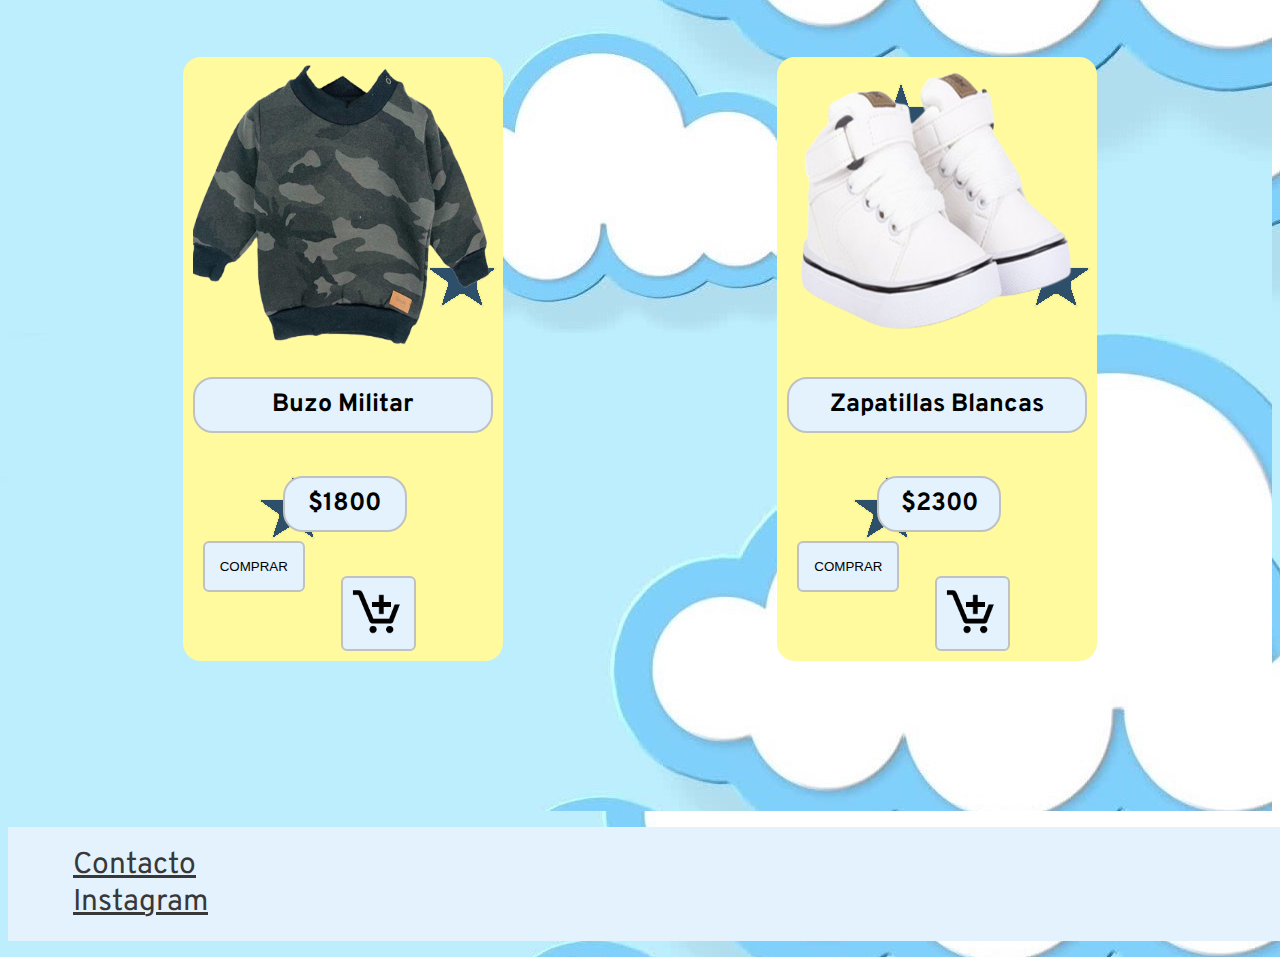
==== commit c051005e: "iconos" ====
--- a/index.html
+++ b/index.html
@@ -74,8 +74,8 @@
             </li>
           </ul>
           <form class="d-flex" role="search">
-            <input class="form-control me-2 fs-4" type="search" placeholder="Buscador" aria-label="Search">
-            <button class="btn btn-outline-primary" type="submit">Buscar</button>
+            <input class="form-control me-2 fs-4" type="search" placeholder="Buscador" aria-label="Search" >
+            <button class="btn btn-outline-secondary" type="submit">Buscar</button>
           </form>
         </div>
       </div>
@@ -117,7 +117,7 @@
               <h4 class="vidriera__titulo">Zapatillas Blancas</h4>
               <h4 class="vidriera__precio">$2300</h4>
               <input type="button" value="COMPRAR" class="botonComprar">
-              <input type="image" src="./images/cart-add-regular-24.png" width="75px" class="botonCarrito">
+              <input type="button" width="75px"  class="botonCarrito">
           </div>
       </div> 
       <div class="vidrieraProducto">
@@ -126,7 +126,7 @@
               <h4 class="vidriera__titulo">Remera De Tigre</h4>
               <h4 class="vidriera__precio">$1500</h4>
               <input type="button" value="COMPRAR" class="botonComprar">
-              <input type="image" src="./images/cart-add-regular-24.png" width="75px" class="botonCarrito">
+              <input type="button" width="75px"  class="botonCarrito">
           </div>
       </div> 
       <div class="vidrieraProducto">
@@ -135,7 +135,7 @@
               <h4 class="vidriera__titulo">Buzo Militar</h4>
               <h4 class="vidriera__precio">$1800</h4>
               <input type="button" value="COMPRAR" class="botonComprar">
-              <input type="image" src="./images/cart-add-regular-24.png" width="75px" class="botonCarrito">
+              <input type="button" width="75px"  class="botonCarrito">
           </div>
       </div>  
       <div class="vidrieraProducto">
@@ -144,7 +144,7 @@
               <h4 class="vidriera__titulo">Zapatillas Blancas</h4>
               <h4 class="vidriera__precio">$2300</h4>
               <input type="button" value="COMPRAR" class="botonComprar">
-              <input type="image" src="./images/cart-add-regular-24.png" width="75px" class="botonCarrito">
+              <input type="button" width="75px"  class="botonCarrito">
           </div>
       </div> 
       <div class="vidrieraProducto">
@@ -153,7 +153,7 @@
               <h4 class="vidriera__titulo">Remera De Tigre</h4>
               <h4 class="vidriera__precio">$1500</h4>
               <input type="button" value="COMPRAR" class="botonComprar">
-              <input type="image" src="./images/cart-add-regular-24.png" width="75px" class="botonCarrito">
+              <input type="button" width="75px"  class="botonCarrito">
           </div>
       </div> 
       <div class="vidrieraProducto">
@@ -162,16 +162,16 @@
               <h4 class="vidriera__titulo">Buzo Militar</h4>
               <h4 class="vidriera__precio">$1800</h4>
               <input type="button" value="COMPRAR" class="botonComprar">
-              <input type="image" src="./images/cart-add-regular-24.png" width="75px" class="botonCarrito">
-          </div>
-      </div>
-      <div class="vidrieraProducto">
-          <div class="vidriera__datos">
-              <img src="./images/zapas 1.png" width="300px"class="vidrieraImagen">
-              <h4 class="vidriera__titulo">Zapatillas Blancas</h4>
-              <h4 class="vidriera__precio">$2300</h4>
-              <input type="button" value="COMPRAR" class="botonComprar">
-              <input type="image" src="./images/cart-add-regular-24.png" width="75px" class="botonCarrito">
+              <input type="button" width="75px"  class="botonCarrito">
+          </div>
+      </div>
+      <div class="vidrieraProducto">
+          <div class="vidriera__datos">
+              <img src="./images/zapas 1.png" width="300px"class="vidrieraImagen">
+              <h4 class="vidriera__titulo">Zapatillas Blancas</h4>
+              <h4 class="vidriera__precio">$2300</h4>
+              <input type="button" value="COMPRAR" class="botonComprar">
+              <input type="button" width="75px"  class="botonCarrito">
           </div>
       </div> 
       <div class="vidrieraProducto">
@@ -180,7 +180,7 @@
               <h4 class="vidriera__titulo">Remera De Tigre</h4>
               <h4 class="vidriera__precio">$1500</h4>
               <input type="button" value="COMPRAR" class="botonComprar">
-              <input type="image" src="./images/cart-add-regular-24.png" width="75px" class="botonCarrito">
+              <input type="button" width="75px"  class="botonCarrito">
           </div>
       </div> 
       <div class="vidrieraProducto">
@@ -189,16 +189,16 @@
               <h4 class="vidriera__titulo">Buzo Militar</h4>
               <h4 class="vidriera__precio">$1800</h4>
               <input type="button" value="COMPRAR" class="botonComprar">
-              <input type="image" src="./images/cart-add-regular-24.png" width="75px" class="botonCarrito">
-          </div>
-      </div>
-      <div class="vidrieraProducto">
-          <div class="vidriera__datos">
-              <img src="./images/zapas 1.png" width="300px"class="vidrieraImagen">
-              <h4 class="vidriera__titulo">Zapatillas Blancas</h4>
-              <h4 class="vidriera__precio">$2300</h4>
-              <input type="button" value="COMPRAR" class="botonComprar">
-              <input type="image" src="./images/cart-add-regular-24.png" width="75px" class="botonCarrito">
+              <input type="button" width="75px"  class="botonCarrito">
+          </div>
+      </div>
+      <div class="vidrieraProducto">
+          <div class="vidriera__datos">
+              <img src="./images/zapas 1.png" width="300px"class="vidrieraImagen">
+              <h4 class="vidriera__titulo">Zapatillas Blancas</h4>
+              <h4 class="vidriera__precio">$2300</h4>
+              <input type="button" value="COMPRAR" class="botonComprar">
+              <input type="button" width="75px"  class="botonCarrito">
           </div>
       </div>  
     </section>
--- a/styles/styles.css
+++ b/styles/styles.css
@@ -48,6 +48,8 @@
 .vidriera .vidriera__datos .vidrieraImagen {
   padding-left: 20px;
   overflow: hidden;
+  position: relative;
+  right: 10px;
 }
 .vidriera .vidriera__datos .vidrieraImagen:hover {
   transform: scale(1.1);
@@ -58,20 +60,23 @@
   text-align: center;
   padding: 10px;
   margin: 10px;
+  border: 2px solid #c0c1c2;
 }
 .vidriera .vidriera__datos .vidriera__precio {
   position: relative;
   left: 100px;
+  top: 10px;
   background-color: #e3f2fd;
   border-radius: 20px;
   text-align: center;
   width: 100px;
   padding: 10px;
+  border: 2px solid #c0c1c2;
 }
 .vidriera .vidriera__datos .botonComprar, .vidriera .vidriera__datos .botonCarrito {
   color: #000000;
   background-color: #e3f2fd;
-  border: 2px solid #000000;
+  border: 2px solid #c0c1c2;
   border-radius: 6px;
   padding: 16px 15px;
   text-align: center;
@@ -85,12 +90,22 @@
   left: 5px;
 }
 .vidriera .vidriera__datos .botonComprar:hover, .vidriera .vidriera__datos .botonCarrito:hover {
-  background-color: #008CBA;
+  background-color: #c0c1c2;
+  border: 2px solid #e3f2fd;
   color: white;
 }
 .vidriera .vidriera__datos .botonCarrito {
   position: relative;
   top: 5px;
+  height: 75px;
+  width: 75px;
+  background-image: url("./../images/cart-add-regular-24.png");
+  background-size: 200px;
+  background-position-x: 5px;
+  background-position-y: 5px;
+}
+.vidriera .vidriera__datos .botonCarrito:hover {
+  background-image: url("./../images/cart-add-regular-84.png");
 }
 
 .barra {
@@ -106,6 +121,15 @@
   font-family: "Overpass", sans-serif;
   border-radius: 18px;
   font-size: 30px;
+  position: relative;
+  left: 45px;
+}
+.barra .barraItemInstagram {
+  width: 150px;
+  background-image: url("./../images/instagram-logo-84.png");
+  background-size: 180px;
+  background-position-x: -5px;
+  background-position-y: -5px;
 }
 @media (max-width: 450px) {
   .barra .barraItem {
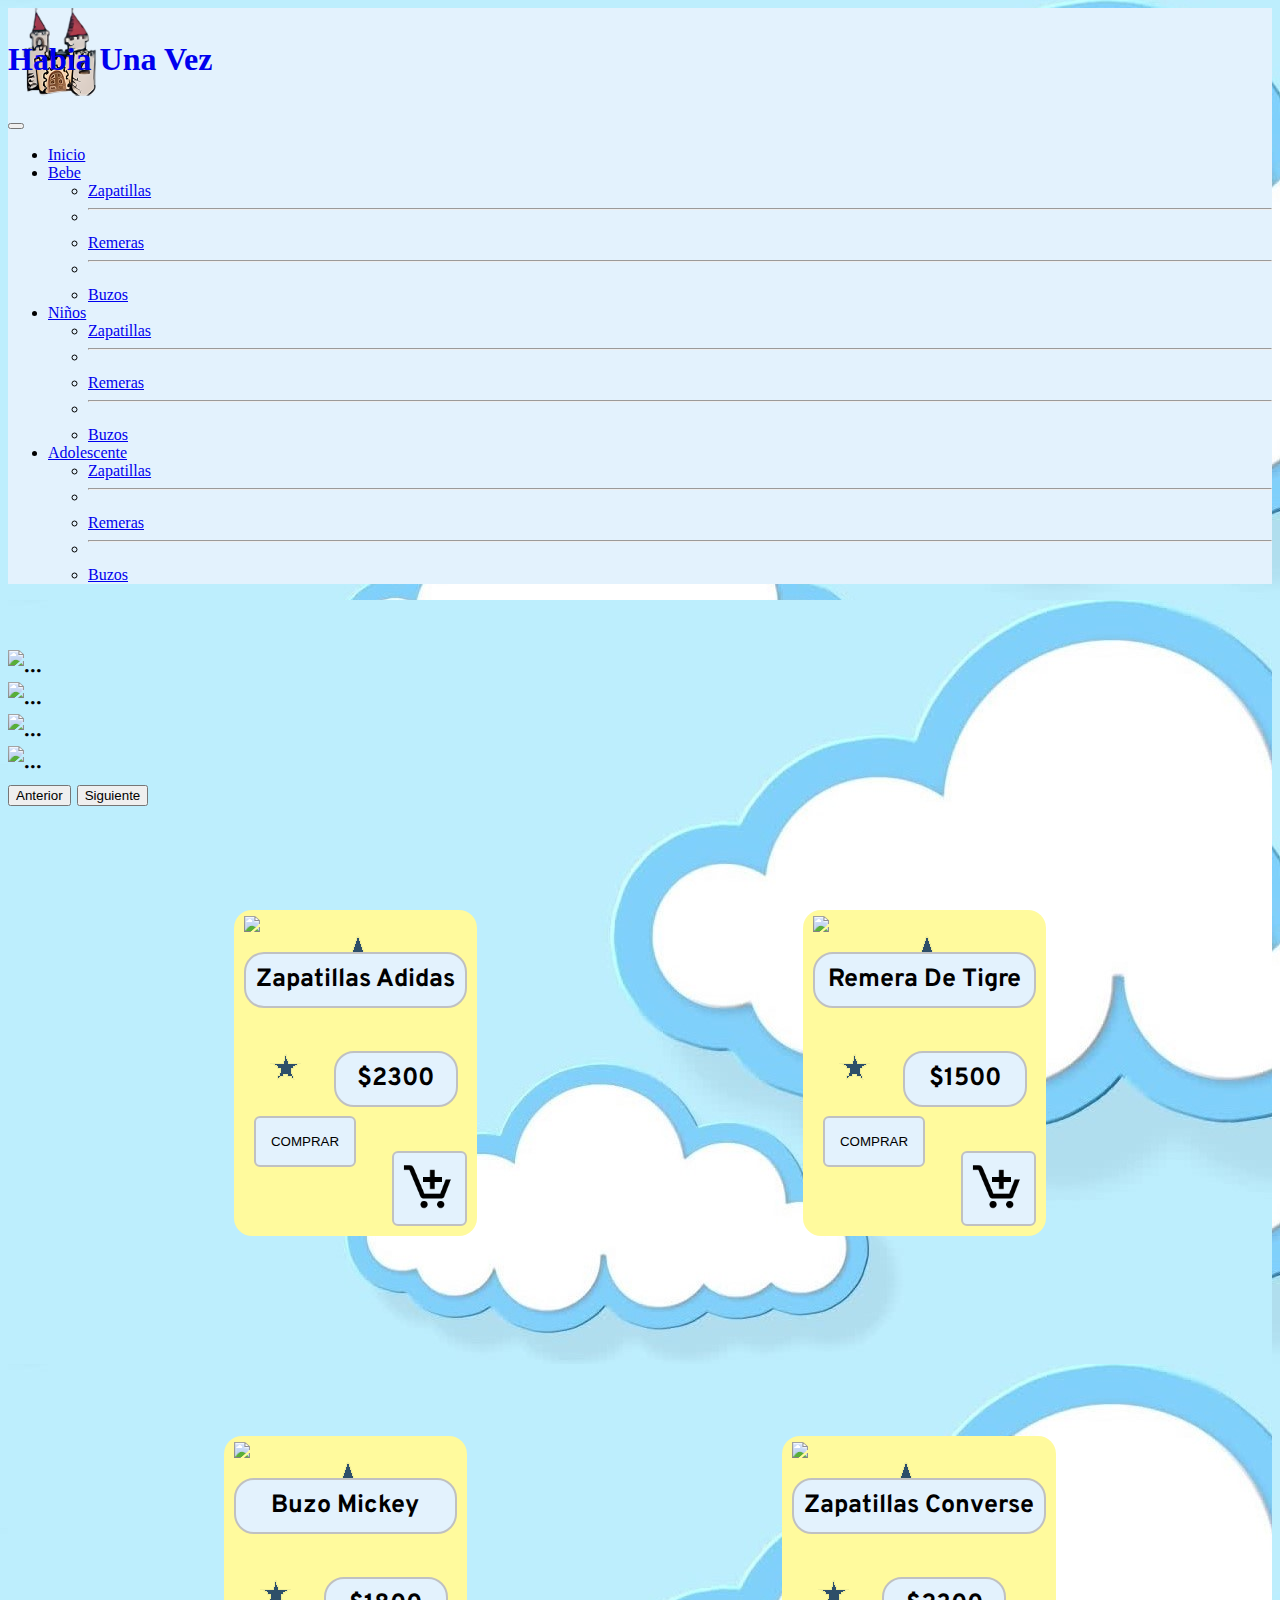
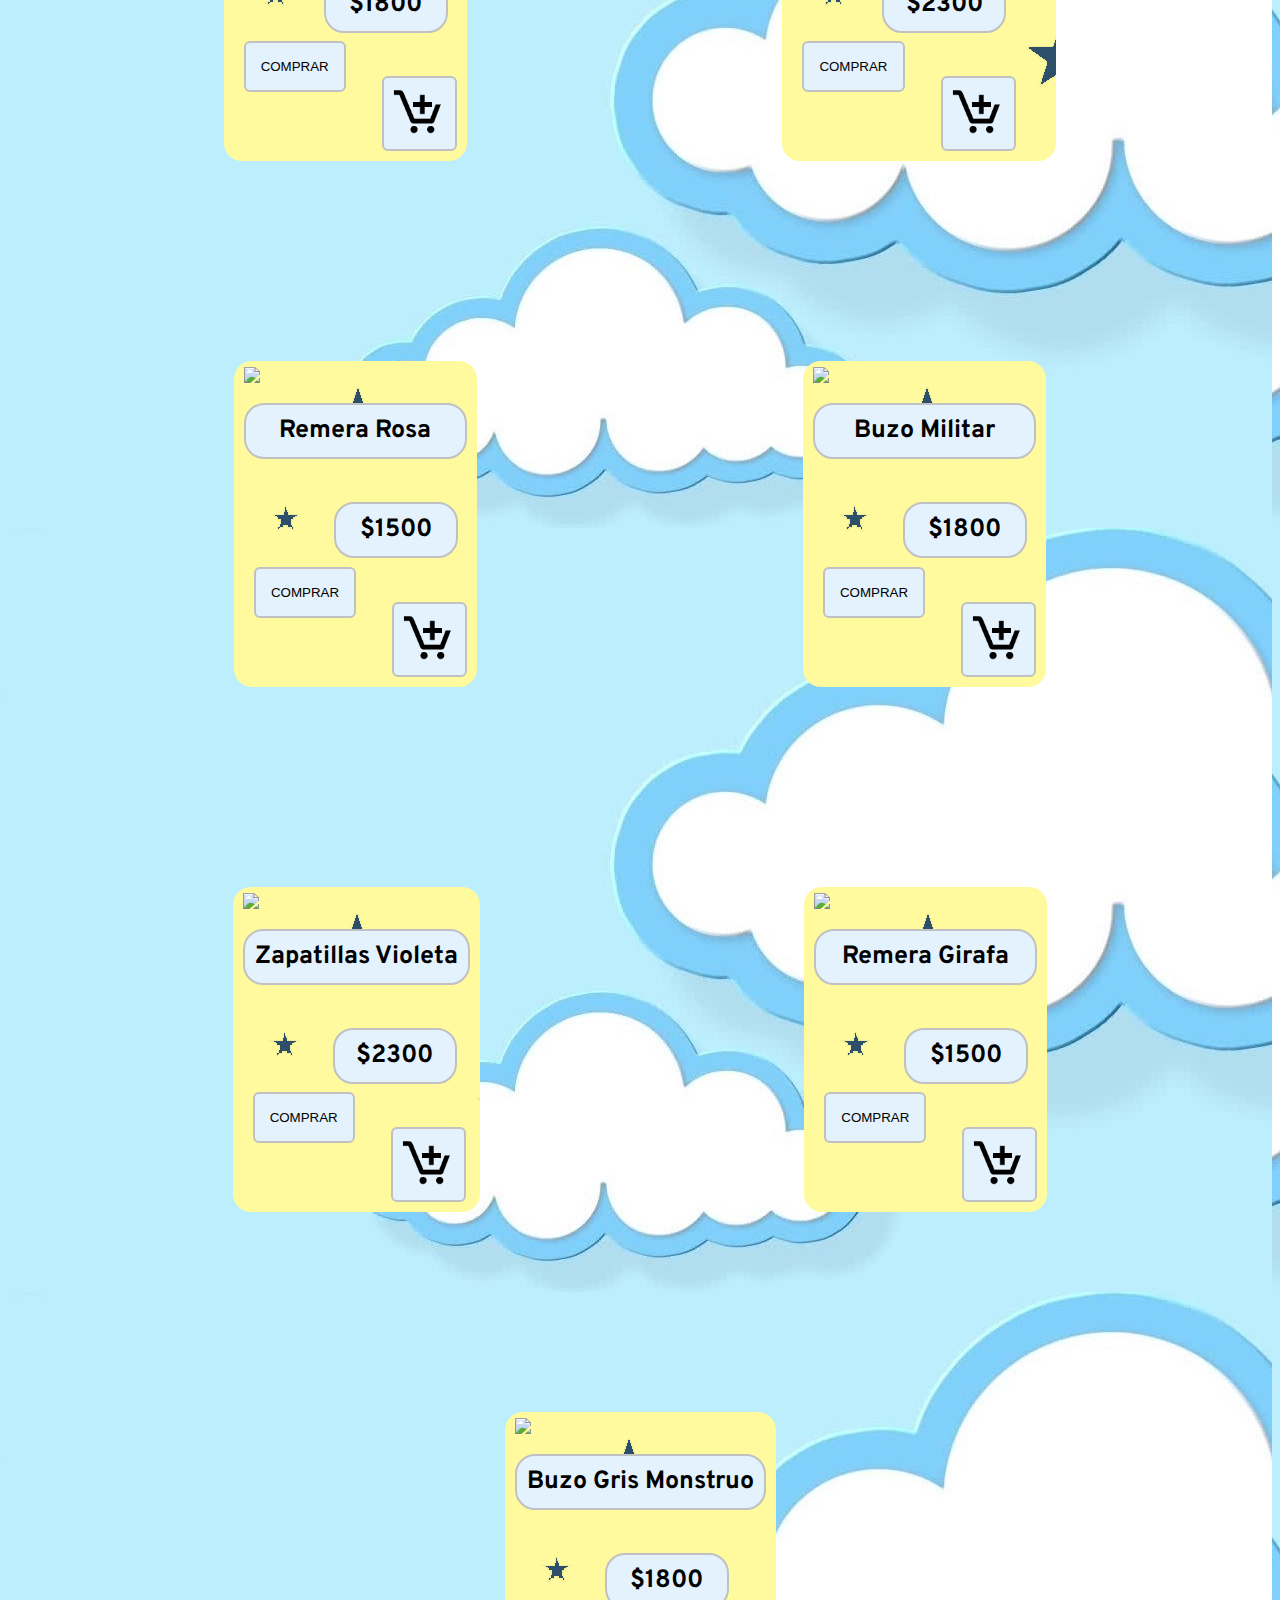
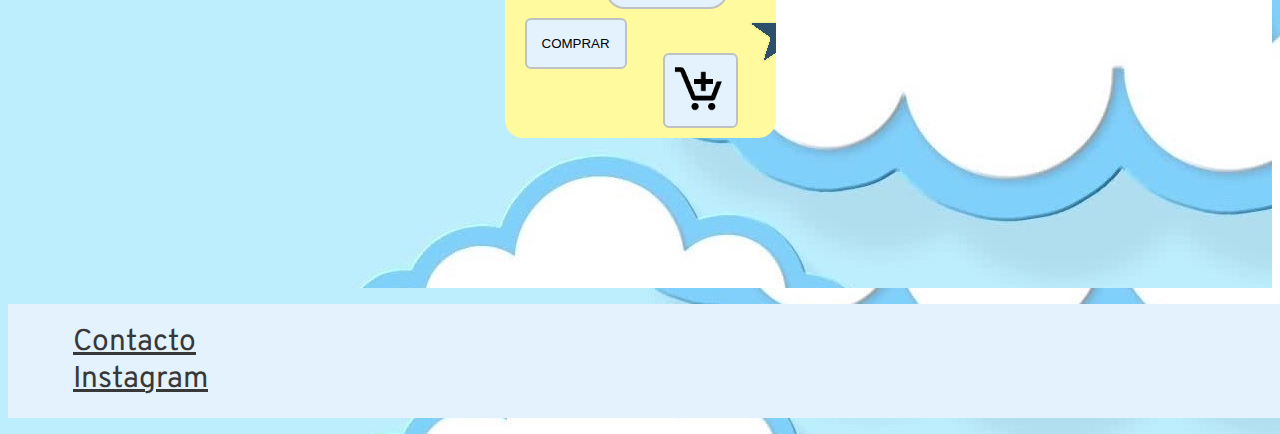
==== commit 64e57e0a: "js" ====
--- a/index.html
+++ b/index.html
@@ -21,8 +21,8 @@
 <body>
   <!-- header/navbar -->
   <nav class="navbar navbar-expand-lg" style="background-color: #e3f2fd;">
-      <div class="container-fluid">
-          <a class="navbar-brand col-5 d-flex flex-row" href="./index.html">
+      <div class="container">
+          <a class="navbar-brand d-flex flex-row col-6" href="./index.html">
             <img src="./images/icono.png" alt="" width="100" height="100" >
             <div>
               <h1 class="display-3 titulo">Habia Una Vez</h1>
@@ -31,10 +31,10 @@
         <button class="navbar-toggler" type="button" data-bs-toggle="collapse" data-bs-target="#navbarSupportedContent" aria-controls="navbarSupportedContent" aria-expanded="false" aria-label="Toggle navigation">
           <span class="navbar-toggler-icon"></span>
         </button>
-        <div class="collapse navbar-collapse" id="navbarSupportedContent">
+        <div class="collapse navbar-collapse " id="navbarSupportedContent">
           <ul class="navbar-nav me-auto mb-2 mb-lg-0">
-            <li class="nav-item">
-              <a class="nav-link active fs-4" aria-current="page" href="./index.html">Inicio</a>
+            <li class="nav-item ">
+              <a class="nav-link active fs-4 " aria-current="page" href="./index.html">Inicio</a>
             </li>
             <li class="nav-item dropdown">
               <a class="nav-link dropdown-toggle fs-4" href="#" id="navbarDropdown" role="button" data-bs-toggle="dropdown" aria-expanded="false">
@@ -73,10 +73,6 @@
               </ul>
             </li>
           </ul>
-          <form class="d-flex" role="search">
-            <input class="form-control me-2 fs-4" type="search" placeholder="Buscador" aria-label="Search" >
-            <button class="btn btn-outline-secondary" type="submit">Buscar</button>
-          </form>
         </div>
       </div>
     </nav>
@@ -87,16 +83,16 @@
           <div id="carouselExampleControls" class="carousel slide" data-bs-ride="carousel">
               <div class="carousel-inner">
                 <div class="carousel-item active">
-                  <img src="./images/carusel1.jpeg" class="d-block w-100 imagenCarusel" alt="...">
+                  <img src="./images/carusel/galeria 1.png" class="d-block w-100 imagenCarusel" alt="...">
                 </div> 
                 <div class="carousel-item"> 
-                  <img src="./images/carusel2.jpeg" class="d-block w-100 imagenCarusel" alt="...">
+                  <img src="./images/carusel/galeria 2.png" class="d-block w-100 imagenCarusel" alt="...">
                 </div> 
                 <div class="carousel-item"> 
-                  <img src="./images/carusel3.jpeg" class="d-block w-100 imagenCarusel" alt="...">
+                  <img src="./images/carusel/galeria 3.png" class="d-block w-100 imagenCarusel" alt="...">
                 </div> 
                 <div class="carousel-item"> 
-                  <img src="./images/carusel4.jpeg" class="d-block w-100 imagenCarusel" alt="...">
+                  <img src="./images/carusel/galeria 4.png" class="d-block w-100 imagenCarusel" alt="...">
                 </div>  
               </div>
               <button class="carousel-control-prev" type="button" data-bs-target="#carouselExampleControls" data-bs-slide="prev">
@@ -113,16 +109,18 @@
       <div class="productos">
       <div class="vidrieraProducto">
           <div class="vidriera__datos">
-              <img src="./images/zapas 1.png" width="300px"class="vidrieraImagen">
-              <h4 class="vidriera__titulo">Zapatillas Blancas</h4>
-              <h4 class="vidriera__precio">$2300</h4>
-              <input type="button" value="COMPRAR" class="botonComprar">
-              <input type="button" width="75px"  class="botonCarrito">
-          </div>
-      </div> 
-      <div class="vidrieraProducto">
-          <div class="vidriera__datos">
-              <img src="./images/remera 1.png" width="300px" class="vidrieraImagen">
+              <img src="./images/zapatillas/zapas 11.png" width="300px"class="vidrieraImagen">
+              <div class="fondo">
+                <h4 class="vidriera__titulo">Zapatillas Adidas</h4>
+                <h4 class="vidriera__precio">$2300</h4>
+                <input type="button" value="COMPRAR" class="botonComprar">
+                <input type="button" width="75px"  class="botonCarrito">
+              </div>
+          </div>
+      </div> 
+      <div class="vidrieraProducto">
+          <div class="vidriera__datos">
+              <img src="./images/remeras/remera 1.png" width="300px" class="vidrieraImagen">
               <h4 class="vidriera__titulo">Remera De Tigre</h4>
               <h4 class="vidriera__precio">$1500</h4>
               <input type="button" value="COMPRAR" class="botonComprar">
@@ -131,17 +129,44 @@
       </div> 
       <div class="vidrieraProducto">
           <div class="vidriera__datos">
-              <img src="./images/buzo 1.png" width="300px" class="vidrieraImagen">
+              <img src="./images/buzos/buzo 2.png" width="300px" class="vidrieraImagen">
+              <h4 class="vidriera__titulo">Buzo Mickey</h4>
+              <h4 class="vidriera__precio">$1800</h4>
+              <input type="button" value="COMPRAR" class="botonComprar">
+              <input type="button" width="75px"  class="botonCarrito">
+          </div>
+      </div>  
+      <div class="vidrieraProducto">
+          <div class="vidriera__datos">
+              <img src="./images/zapatillas/zapas 12.png" width="300px"class="vidrieraImagen">
+              <h4 class="vidriera__titulo">Zapatillas Converse</h4>
+              <h4 class="vidriera__precio">$2300</h4>
+              <input type="button" value="COMPRAR" class="botonComprar">
+              <input type="button" width="75px"  class="botonCarrito">
+          </div>
+      </div> 
+      <div class="vidrieraProducto">
+          <div class="vidriera__datos">
+              <img src="./images/remeras/remera 2.png" width="300px" class="vidrieraImagen">
+              <h4 class="vidriera__titulo">Remera Rosa</h4>
+              <h4 class="vidriera__precio">$1500</h4>
+              <input type="button" value="COMPRAR" class="botonComprar">
+              <input type="button" width="75px"  class="botonCarrito">
+          </div>
+      </div> 
+      <div class="vidrieraProducto">
+          <div class="vidriera__datos">
+              <img src="./images/buzos/buzo 1.png" width="300px" class="vidrieraImagen">
               <h4 class="vidriera__titulo">Buzo Militar</h4>
               <h4 class="vidriera__precio">$1800</h4>
               <input type="button" value="COMPRAR" class="botonComprar">
               <input type="button" width="75px"  class="botonCarrito">
           </div>
-      </div>  
-      <div class="vidrieraProducto">
-          <div class="vidriera__datos">
-              <img src="./images/zapas 1.png" width="300px"class="vidrieraImagen">
-              <h4 class="vidriera__titulo">Zapatillas Blancas</h4>
+      </div>
+      <div class="vidrieraProducto">
+          <div class="vidriera__datos">
+              <img src="./images/zapatillas/zapas 13.png" width="300px"class="vidrieraImagen">
+              <h4 class="vidriera__titulo">Zapatillas Violeta</h4>
               <h4 class="vidriera__precio">$2300</h4>
               <input type="button" value="COMPRAR" class="botonComprar">
               <input type="button" width="75px"  class="botonCarrito">
@@ -149,8 +174,8 @@
       </div> 
       <div class="vidrieraProducto">
           <div class="vidriera__datos">
-              <img src="./images/remera 1.png" width="300px" class="vidrieraImagen">
-              <h4 class="vidriera__titulo">Remera De Tigre</h4>
+              <img src="./images/remeras/remera 3.png" width="300px" class="vidrieraImagen">
+              <h4 class="vidriera__titulo">Remera Girafa</h4>
               <h4 class="vidriera__precio">$1500</h4>
               <input type="button" value="COMPRAR" class="botonComprar">
               <input type="button" width="75px"  class="botonCarrito">
@@ -158,49 +183,13 @@
       </div> 
       <div class="vidrieraProducto">
           <div class="vidriera__datos">
-              <img src="./images/buzo 1.png" width="300px" class="vidrieraImagen">
-              <h4 class="vidriera__titulo">Buzo Militar</h4>
+              <img src="./images/buzos/buzo 3.png" width="300px" class="vidrieraImagen">
+              <h4 class="vidriera__titulo">Buzo Gris Monstruo</h4>
               <h4 class="vidriera__precio">$1800</h4>
               <input type="button" value="COMPRAR" class="botonComprar">
               <input type="button" width="75px"  class="botonCarrito">
           </div>
       </div>
-      <div class="vidrieraProducto">
-          <div class="vidriera__datos">
-              <img src="./images/zapas 1.png" width="300px"class="vidrieraImagen">
-              <h4 class="vidriera__titulo">Zapatillas Blancas</h4>
-              <h4 class="vidriera__precio">$2300</h4>
-              <input type="button" value="COMPRAR" class="botonComprar">
-              <input type="button" width="75px"  class="botonCarrito">
-          </div>
-      </div> 
-      <div class="vidrieraProducto">
-          <div class="vidriera__datos">
-              <img src="./images/remera 1.png" width="300px" class="vidrieraImagen">
-              <h4 class="vidriera__titulo">Remera De Tigre</h4>
-              <h4 class="vidriera__precio">$1500</h4>
-              <input type="button" value="COMPRAR" class="botonComprar">
-              <input type="button" width="75px"  class="botonCarrito">
-          </div>
-      </div> 
-      <div class="vidrieraProducto">
-          <div class="vidriera__datos">
-              <img src="./images/buzo 1.png" width="300px" class="vidrieraImagen">
-              <h4 class="vidriera__titulo">Buzo Militar</h4>
-              <h4 class="vidriera__precio">$1800</h4>
-              <input type="button" value="COMPRAR" class="botonComprar">
-              <input type="button" width="75px"  class="botonCarrito">
-          </div>
-      </div>
-      <div class="vidrieraProducto">
-          <div class="vidriera__datos">
-              <img src="./images/zapas 1.png" width="300px"class="vidrieraImagen">
-              <h4 class="vidriera__titulo">Zapatillas Blancas</h4>
-              <h4 class="vidriera__precio">$2300</h4>
-              <input type="button" value="COMPRAR" class="botonComprar">
-              <input type="button" width="75px"  class="botonCarrito">
-          </div>
-      </div>  
     </section>
     <!-- pie de pagina -->
     <footer>
@@ -211,5 +200,6 @@
     </footer>
     <!-- JavaScript Bundle with Popper -->
     <script src="https://cdn.jsdelivr.net/npm/bootstrap@5.2.0-beta1/dist/js/bootstrap.bundle.min.js" integrity="sha384-pprn3073KE6tl6bjs2QrFaJGz5/SUsLqktiwsUTF55Jfv3qYSDhgCecCxMW52nD2" crossorigin="anonymous"></script>
+    <script src="./index.js"></script>     
 </body>
 </html>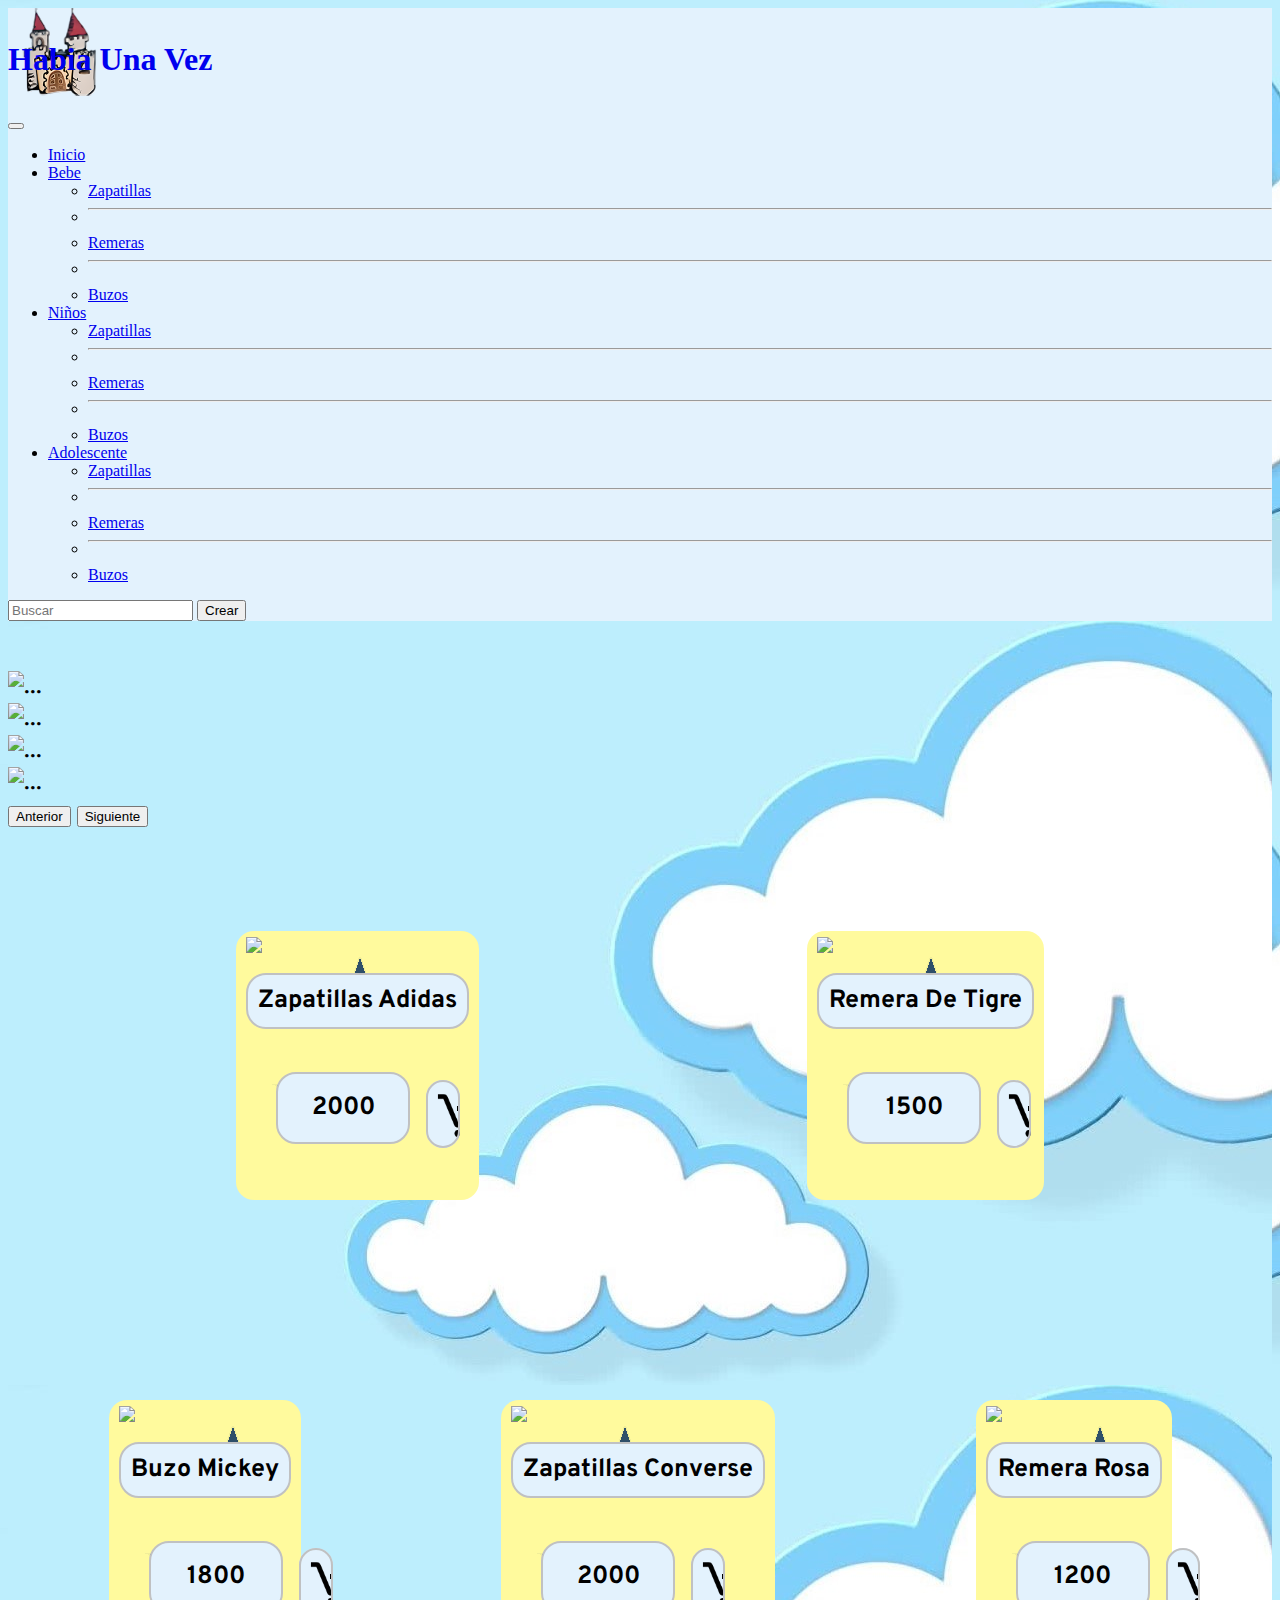
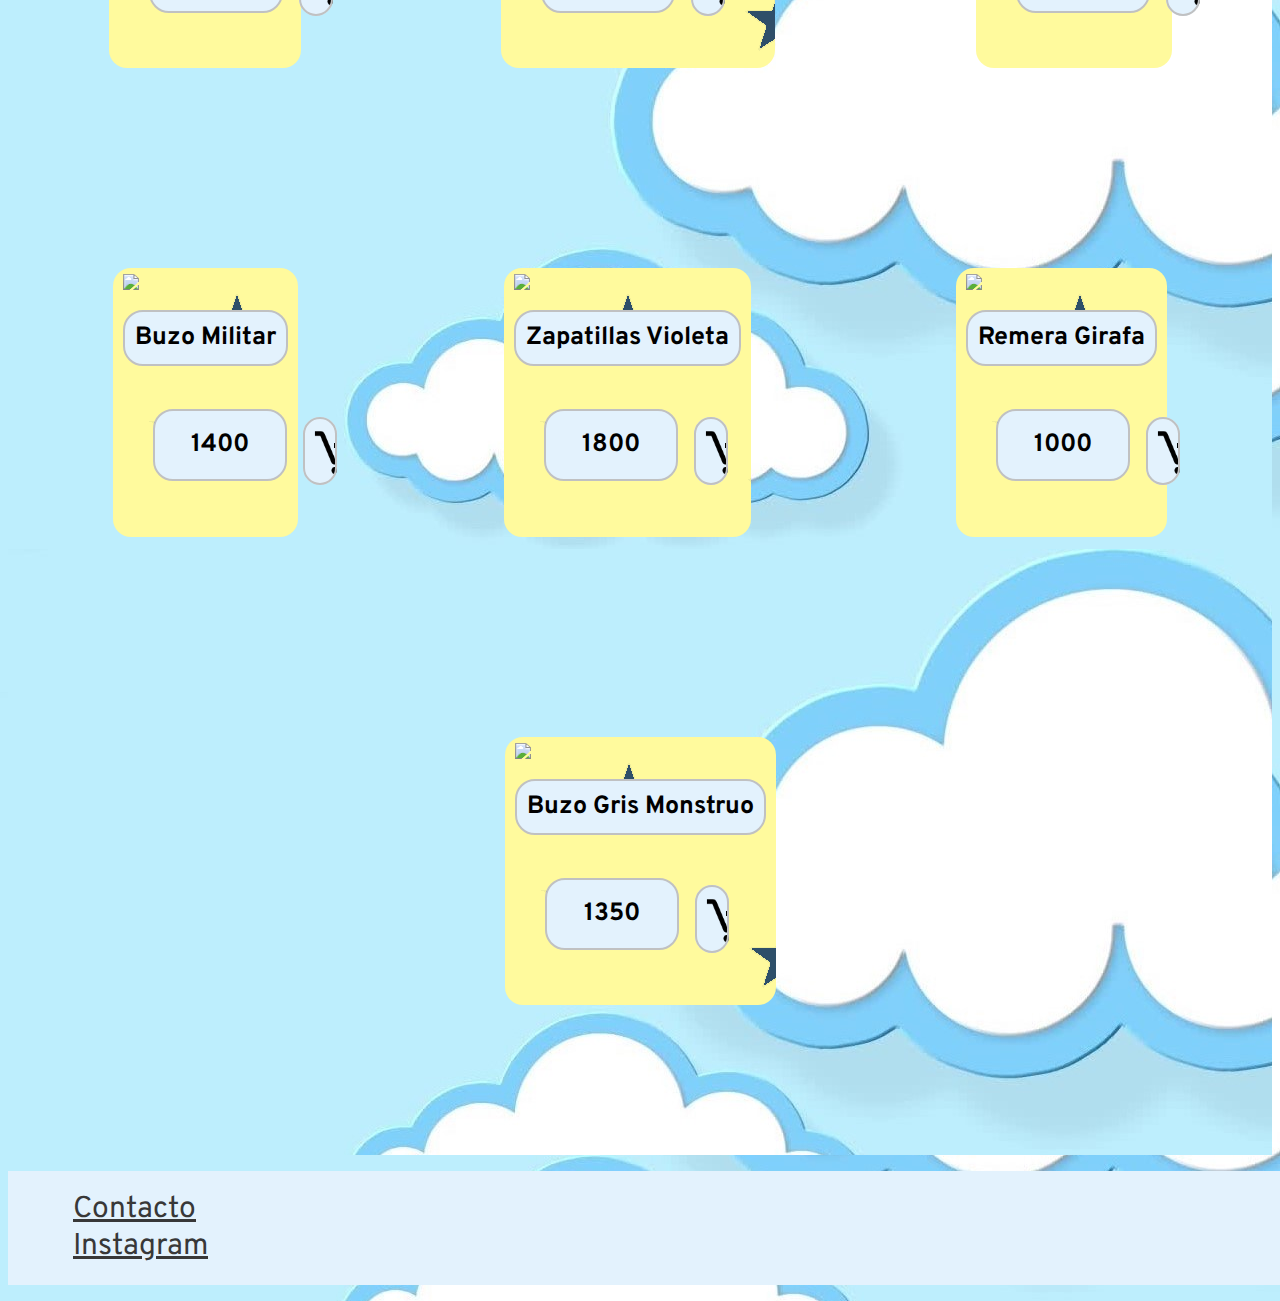
==== commit 3b7e0f73: "carrito" ====
--- a/index.html
+++ b/index.html
@@ -73,6 +73,10 @@
               </ul>
             </li>
           </ul>
+          <form class="d-flex" role="search">
+            <input id= "buscador" class="form-control me-2" type="text" placeholder="Buscar">
+            <button id="crear" class="btn btn-outline-success" type="button">Crear</button>
+          </form>
         </div>
       </div>
     </nav>
@@ -106,89 +110,7 @@
           </div>
       </div>
       <!-- productos -->
-      <div class="productos">
-      <div class="vidrieraProducto">
-          <div class="vidriera__datos">
-              <img src="./images/zapatillas/zapas 11.png" width="300px"class="vidrieraImagen">
-              <div class="fondo">
-                <h4 class="vidriera__titulo">Zapatillas Adidas</h4>
-                <h4 class="vidriera__precio">$2300</h4>
-                <input type="button" value="COMPRAR" class="botonComprar">
-                <input type="button" width="75px"  class="botonCarrito">
-              </div>
-          </div>
-      </div> 
-      <div class="vidrieraProducto">
-          <div class="vidriera__datos">
-              <img src="./images/remeras/remera 1.png" width="300px" class="vidrieraImagen">
-              <h4 class="vidriera__titulo">Remera De Tigre</h4>
-              <h4 class="vidriera__precio">$1500</h4>
-              <input type="button" value="COMPRAR" class="botonComprar">
-              <input type="button" width="75px"  class="botonCarrito">
-          </div>
-      </div> 
-      <div class="vidrieraProducto">
-          <div class="vidriera__datos">
-              <img src="./images/buzos/buzo 2.png" width="300px" class="vidrieraImagen">
-              <h4 class="vidriera__titulo">Buzo Mickey</h4>
-              <h4 class="vidriera__precio">$1800</h4>
-              <input type="button" value="COMPRAR" class="botonComprar">
-              <input type="button" width="75px"  class="botonCarrito">
-          </div>
-      </div>  
-      <div class="vidrieraProducto">
-          <div class="vidriera__datos">
-              <img src="./images/zapatillas/zapas 12.png" width="300px"class="vidrieraImagen">
-              <h4 class="vidriera__titulo">Zapatillas Converse</h4>
-              <h4 class="vidriera__precio">$2300</h4>
-              <input type="button" value="COMPRAR" class="botonComprar">
-              <input type="button" width="75px"  class="botonCarrito">
-          </div>
-      </div> 
-      <div class="vidrieraProducto">
-          <div class="vidriera__datos">
-              <img src="./images/remeras/remera 2.png" width="300px" class="vidrieraImagen">
-              <h4 class="vidriera__titulo">Remera Rosa</h4>
-              <h4 class="vidriera__precio">$1500</h4>
-              <input type="button" value="COMPRAR" class="botonComprar">
-              <input type="button" width="75px"  class="botonCarrito">
-          </div>
-      </div> 
-      <div class="vidrieraProducto">
-          <div class="vidriera__datos">
-              <img src="./images/buzos/buzo 1.png" width="300px" class="vidrieraImagen">
-              <h4 class="vidriera__titulo">Buzo Militar</h4>
-              <h4 class="vidriera__precio">$1800</h4>
-              <input type="button" value="COMPRAR" class="botonComprar">
-              <input type="button" width="75px"  class="botonCarrito">
-          </div>
-      </div>
-      <div class="vidrieraProducto">
-          <div class="vidriera__datos">
-              <img src="./images/zapatillas/zapas 13.png" width="300px"class="vidrieraImagen">
-              <h4 class="vidriera__titulo">Zapatillas Violeta</h4>
-              <h4 class="vidriera__precio">$2300</h4>
-              <input type="button" value="COMPRAR" class="botonComprar">
-              <input type="button" width="75px"  class="botonCarrito">
-          </div>
-      </div> 
-      <div class="vidrieraProducto">
-          <div class="vidriera__datos">
-              <img src="./images/remeras/remera 3.png" width="300px" class="vidrieraImagen">
-              <h4 class="vidriera__titulo">Remera Girafa</h4>
-              <h4 class="vidriera__precio">$1500</h4>
-              <input type="button" value="COMPRAR" class="botonComprar">
-              <input type="button" width="75px"  class="botonCarrito">
-          </div>
-      </div> 
-      <div class="vidrieraProducto">
-          <div class="vidriera__datos">
-              <img src="./images/buzos/buzo 3.png" width="300px" class="vidrieraImagen">
-              <h4 class="vidriera__titulo">Buzo Gris Monstruo</h4>
-              <h4 class="vidriera__precio">$1800</h4>
-              <input type="button" value="COMPRAR" class="botonComprar">
-              <input type="button" width="75px"  class="botonCarrito">
-          </div>
+      <div class="productos" id="vidriera">
       </div>
     </section>
     <!-- pie de pagina -->
--- a/styles/styles.css
+++ b/styles/styles.css
@@ -64,45 +64,32 @@
 }
 .vidriera .vidriera__datos .vidriera__precio {
   position: relative;
-  left: 100px;
+  left: 40px;
   top: 10px;
   background-color: #e3f2fd;
   border-radius: 20px;
   text-align: center;
   width: 100px;
-  padding: 10px;
+  padding: 18px 15px;
   border: 2px solid #c0c1c2;
-}
-.vidriera .vidriera__datos .botonComprar, .vidriera .vidriera__datos .botonCarrito {
-  color: #000000;
-  background-color: #e3f2fd;
-  border: 2px solid #c0c1c2;
-  border-radius: 6px;
-  padding: 16px 15px;
-  text-align: center;
-  margin: 15px;
-  transition-duration: 0.4s;
-  cursor: pointer;
-  text-decoration: none;
-  text-transform: uppercase;
-  position: relative;
-  bottom: 42px;
-  left: 5px;
-}
-.vidriera .vidriera__datos .botonComprar:hover, .vidriera .vidriera__datos .botonCarrito:hover {
-  background-color: #c0c1c2;
-  border: 2px solid #e3f2fd;
-  color: white;
 }
 .vidriera .vidriera__datos .botonCarrito {
   position: relative;
-  top: 5px;
+  left: 190px;
+  top: -70px;
   height: 75px;
   width: 75px;
   background-image: url("./../images/cart-add-regular-24.png");
   background-size: 200px;
   background-position-x: 5px;
   background-position-y: 5px;
+  color: #000000;
+  background-color: #e3f2fd;
+  border: 2px solid #c0c1c2;
+  border-radius: 20px;
+  padding: 16px 15px;
+  transition-duration: 0.4s;
+  cursor: pointer;
 }
 .vidriera .vidriera__datos .botonCarrito:hover {
   background-image: url("./../images/cart-add-regular-84.png");
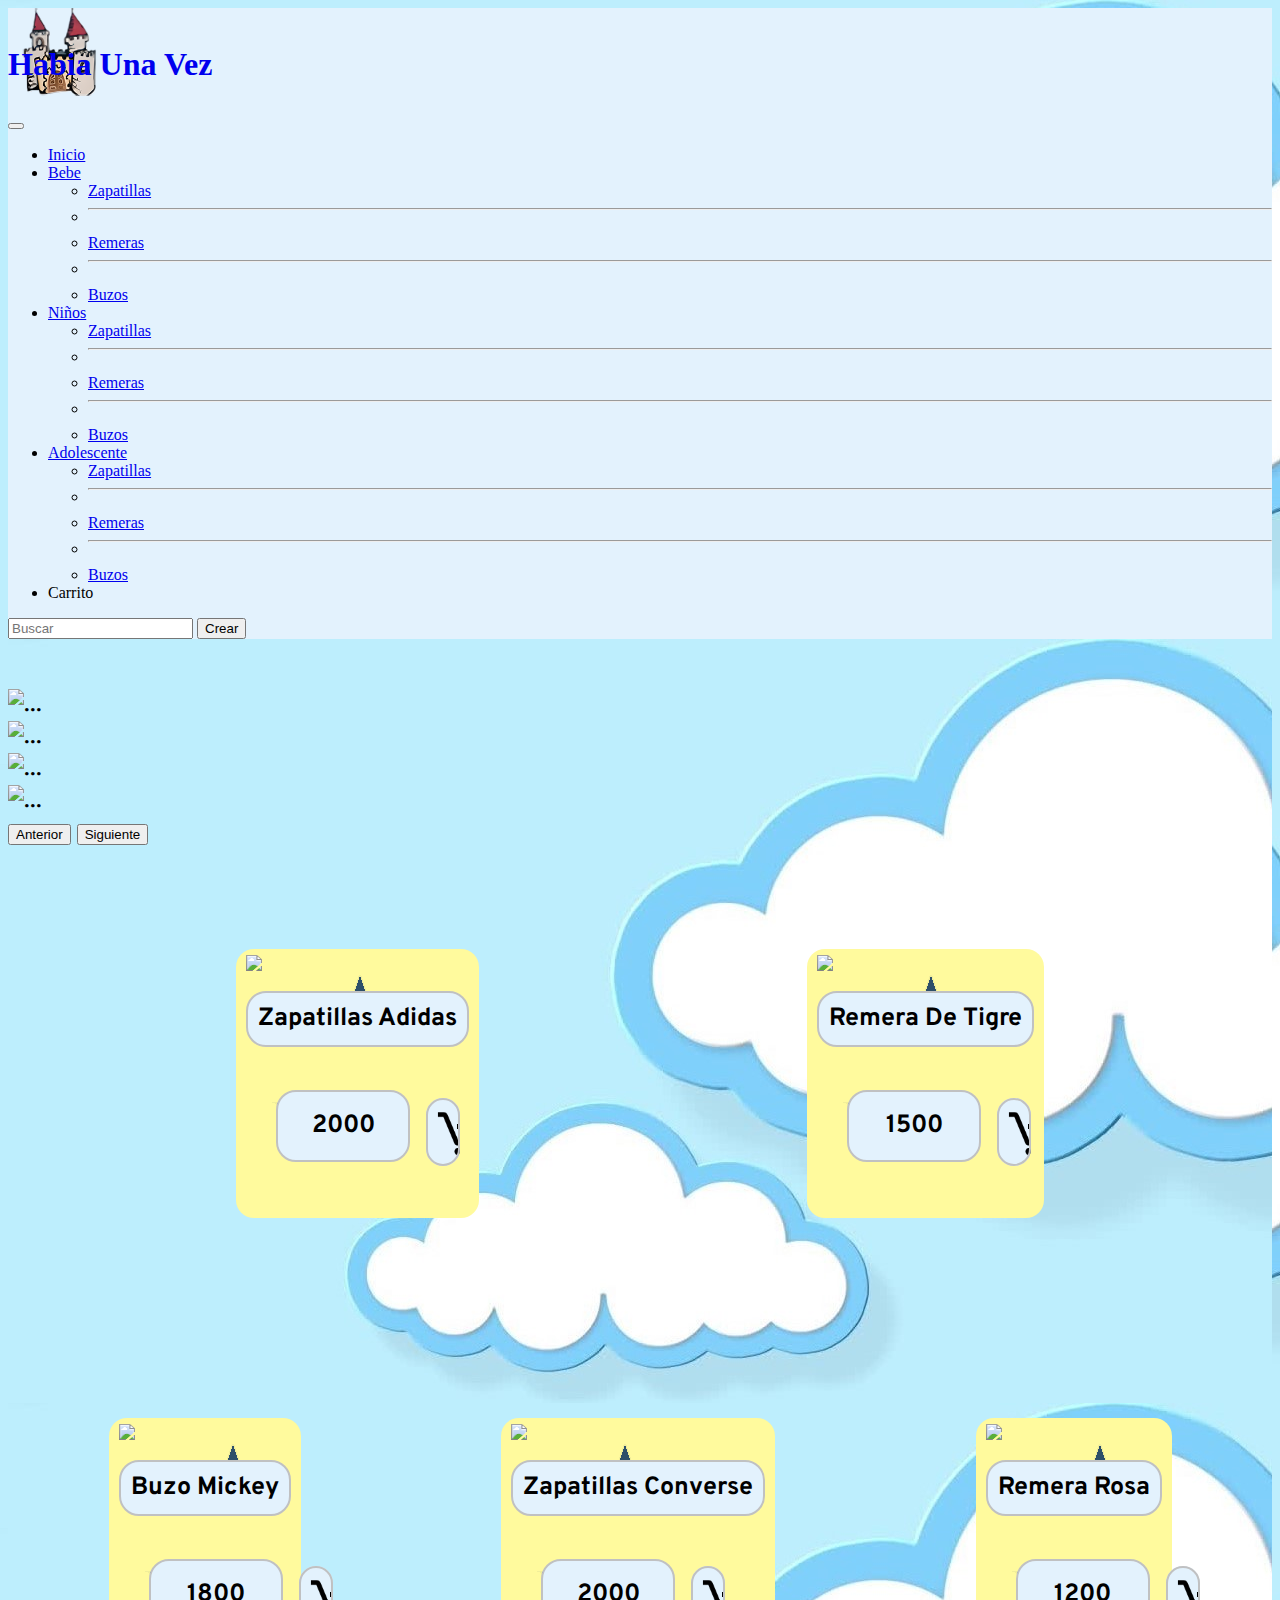
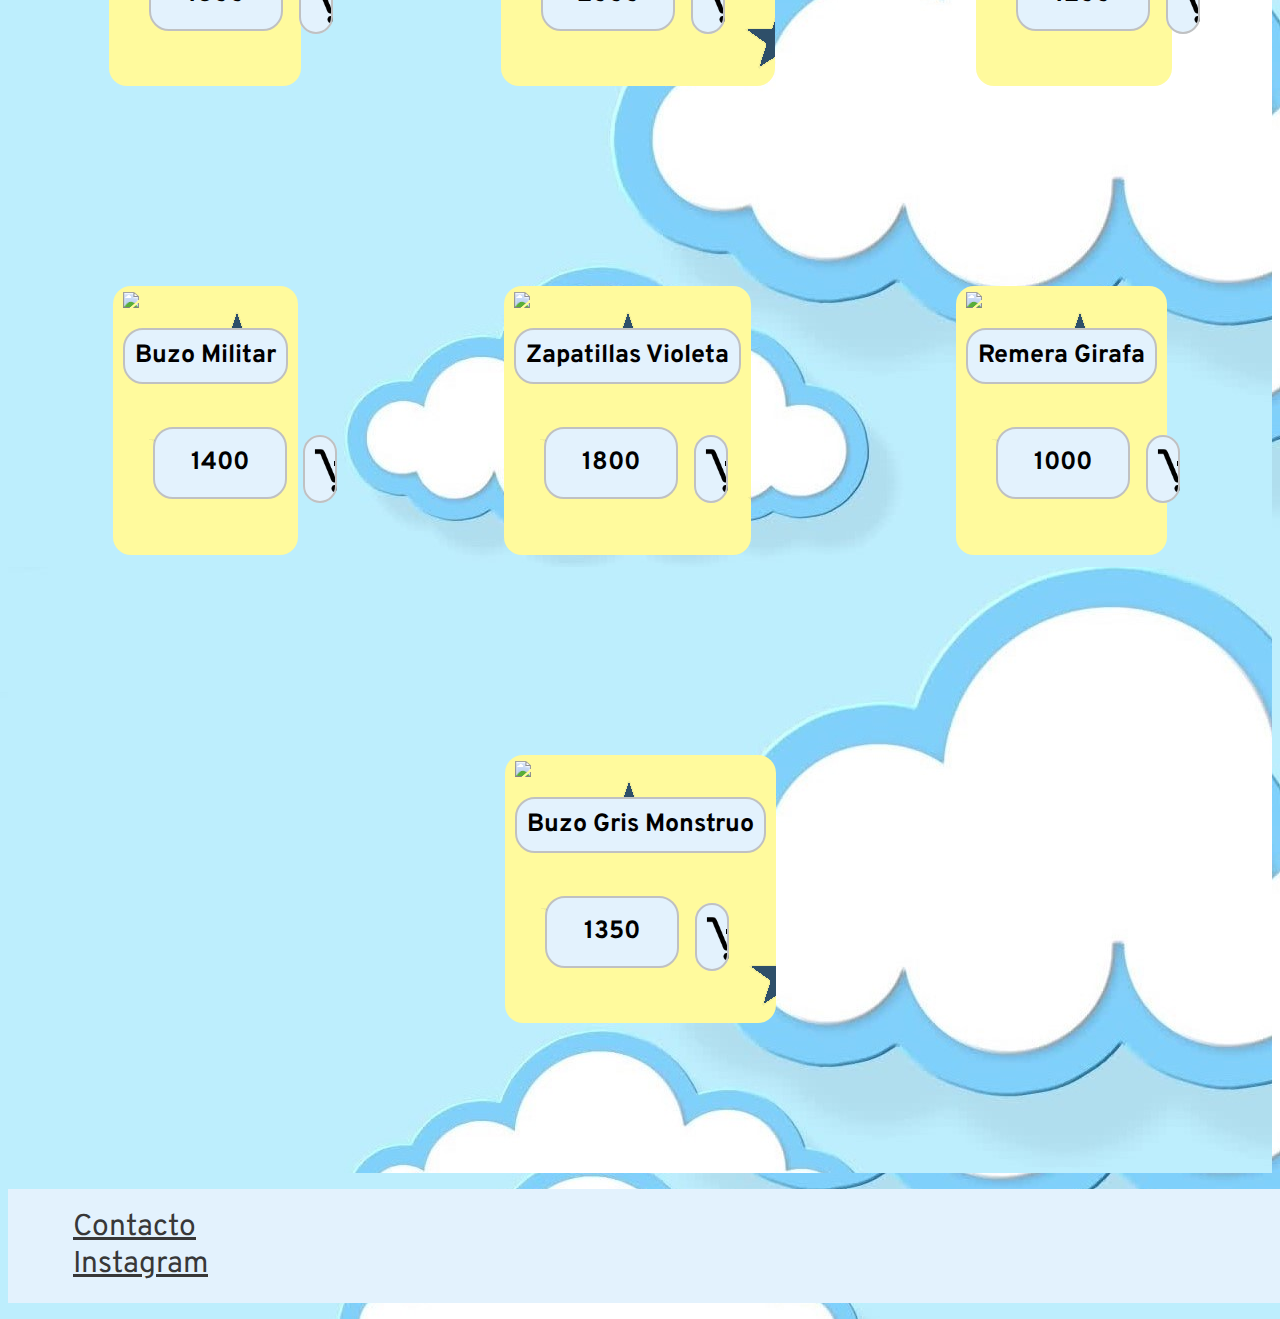
==== commit b2eecdc9: "mt" ====
--- a/index.html
+++ b/index.html
@@ -22,10 +22,10 @@
   <!-- header/navbar -->
   <nav class="navbar navbar-expand-lg" style="background-color: #e3f2fd;">
       <div class="container">
-          <a class="navbar-brand d-flex flex-row col-6" href="./index.html">
+          <a class="navbar-brand d-flex flex-row col-5" href="./index.html">
             <img src="./images/icono.png" alt="" width="100" height="100" >
             <div>
-              <h1 class="display-3 titulo">Habia Una Vez</h1>
+              <h1 class="display-4 titulo">Habia Una Vez</h1>
             </div>
           </a>
         <button class="navbar-toggler" type="button" data-bs-toggle="collapse" data-bs-target="#navbarSupportedContent" aria-controls="navbarSupportedContent" aria-expanded="false" aria-label="Toggle navigation">
@@ -34,25 +34,25 @@
         <div class="collapse navbar-collapse " id="navbarSupportedContent">
           <ul class="navbar-nav me-auto mb-2 mb-lg-0">
             <li class="nav-item ">
-              <a class="nav-link active fs-4 " aria-current="page" href="./index.html">Inicio</a>
+              <a class="nav-link active fs-5 " aria-current="page" href="./index.html">Inicio</a>
             </li>
             <li class="nav-item dropdown">
-              <a class="nav-link dropdown-toggle fs-4" href="#" id="navbarDropdown" role="button" data-bs-toggle="dropdown" aria-expanded="false">
+              <a class="nav-link dropdown-toggle fs-5" href="#" id="navbarDropdown" role="button" data-bs-toggle="dropdown" aria-expanded="false">
                 Bebe
               </a>
               <ul class="dropdown-menu" aria-labelledby="navbarDropdown">
-                <li><a class="dropdown-item fs-4" href="./pages/zapatillas.html">Zapatillas</a></li>
+                <li><a class="dropdown-item fs-5" href="./pages/zapatillas.html">Zapatillas</a></li>
                 <li><hr class="dropdown-divider"></li>
-                <li><a class="dropdown-item fs-4" href="./pages/remeras.html">Remeras</a></li>
-                <li><hr class="dropdown-divider fs-4"></li>
-                <li><a class="dropdown-item fs-4" href="./pages/buzos.html">Buzos</a></li>
+                <li><a class="dropdown-item fs-5" href="./pages/remeras.html">Remeras</a></li>
+                <li><hr class="dropdown-divider fs-5"></li>
+                <li><a class="dropdown-item fs-5" href="./pages/buzos.html">Buzos</a></li>
               </ul>
             </li>
             <li class="nav-item dropdown">
-              <a class="nav-link dropdown-toggle fs-4" href="#" id="navbarDropdown" role="button" data-bs-toggle="dropdown" aria-expanded="false">
+              <a class="nav-link dropdown-toggle fs-5" href="#" id="navbarDropdown" role="button" data-bs-toggle="dropdown" aria-expanded="false">
                 Niños
               </a>
-              <ul class="dropdown-menu fs-4" aria-labelledby="navbarDropdown">
+              <ul class="dropdown-menu fs-5" aria-labelledby="navbarDropdown">
                 <li><a class="dropdown-item " href="./pages/zapatillas.html">Zapatillas</a></li>
                 <li><hr class="dropdown-divider"></li>
                 <li><a class="dropdown-item" href="./pages/remeras.html">Remeras</a></li>
@@ -61,16 +61,19 @@
               </ul>
             </li>
             <li class="nav-item dropdown">
-              <a class="nav-link dropdown-toggle fs-4" href="#" id="navbarDropdown" role="button" data-bs-toggle="dropdown" aria-expanded="false">
+              <a class="nav-link dropdown-toggle fs-5" href="#" id="navbarDropdown" role="button" data-bs-toggle="dropdown" aria-expanded="false">
                 Adolescente
               </a>
-              <ul class="dropdown-menu fs-4" aria-labelledby="navbarDropdown">
+              <ul class="dropdown-menu fs-5" aria-labelledby="navbarDropdown">
                 <li><a class="dropdown-item" href="./pages/zapatillas.html">Zapatillas</a></li>
                 <li><hr class="dropdown-divider"></li>
                 <li><a class="dropdown-item" href="/pages/remeras.html">Remeras</a></li>
                 <li><hr class="dropdown-divider"></li>
                 <li><a class="dropdown-item" href="./pages/buzos.html">Buzos</a></li>
               </ul>
+            </li>
+            <li class="nav-item ">
+              <a class="nav-link active fs-5 " aria-current="page"  id="abrirCarrito">Carrito</a>
             </li>
           </ul>
           <form class="d-flex" role="search">
@@ -111,8 +114,28 @@
       </div>
       <!-- productos -->
       <div class="productos" id="vidriera">
+        
       </div>
+      
+    <div class="modal-desactive" id="menuCarrito">
+      <div class="modal-carrito" >
+        <div class="carritoInterfaz">
+          <h1 class="tituloCarrito">carrito</h1>
+          <button class="botonCerrarCarrito" id="botonCerrarCarrito">X</button>
+        </div>
+        <div id="modal-carrito">
+          
+        </div>
+        <!-- <div id="carritoContenedor" class="carritoContenedor">
+          <p>nombre:</p>
+          <p>precio:</p>
+          <button class="borrarProducto">borrar</button>
+        </div> -->
+      </div>
+    </div>
+    
     </section>
+
     <!-- pie de pagina -->
     <footer>
       <ul class="barra d-flex flex-row justify-content-around flex-wrap align-items-center">
--- a/styles/styles.css
+++ b/styles/styles.css
@@ -5,7 +5,7 @@
 }
 .titulo {
   position: absolute;
-  top: 20px;
+  top: 25px;
 }
 
 .vidriera {
@@ -36,6 +36,70 @@
   flex-wrap: wrap;
   justify-content: space-evenly;
   align-items: center;
+}
+.vidriera .modal-contenedor, .vidriera .modal-active, .vidriera .modal-desactive {
+  z-index: 1;
+  width: 100%;
+  height: 100%;
+  position: fixed;
+  top: 0;
+  background-color: aquamarine;
+  display: flex;
+  flex-wrap: wrap;
+  justify-content: center;
+  align-items: center;
+  transition: all 0.5s;
+}
+.vidriera .modal-desactive {
+  opacity: 0;
+  visibility: hidden;
+}
+.vidriera .modal-active {
+  opacity: 1;
+  visibility: visible;
+}
+.vidriera .modal-carrito {
+  position: relative;
+  display: flex;
+  flex-direction: column;
+  flex-wrap: wrap;
+  justify-content: space-around;
+  align-items: center;
+  background-color: white;
+  min-width: 500px;
+  padding: 20px;
+  transition: all 0.5s;
+}
+.vidriera .carritoInterfaz {
+  display: flex;
+  flex-direction: row;
+  justify-content: space-evenly;
+}
+.vidriera .botonCerrarCarrito {
+  width: 40px;
+  height: 40px;
+  color: #000000;
+  background-color: #e3f2fd;
+  border: 2px solid #c0c1c2;
+  border-radius: 20px;
+  cursor: pointer;
+}
+.vidriera .carritoContenedor {
+  display: flex;
+  flex-direction: row;
+  flex-wrap: wrap;
+  justify-content: space-evenly;
+  width: 750px;
+}
+.vidriera .borrarProducto {
+  width: 100px;
+  height: 40px;
+  color: #000000;
+  background-color: #e3f2fd;
+  border: 2px solid #c0c1c2;
+  border-radius: 15px;
+  cursor: pointer;
+  justify-content: flex-start;
 }
 .vidriera .vidrieraProducto {
   background: url("./../images/header.png");
